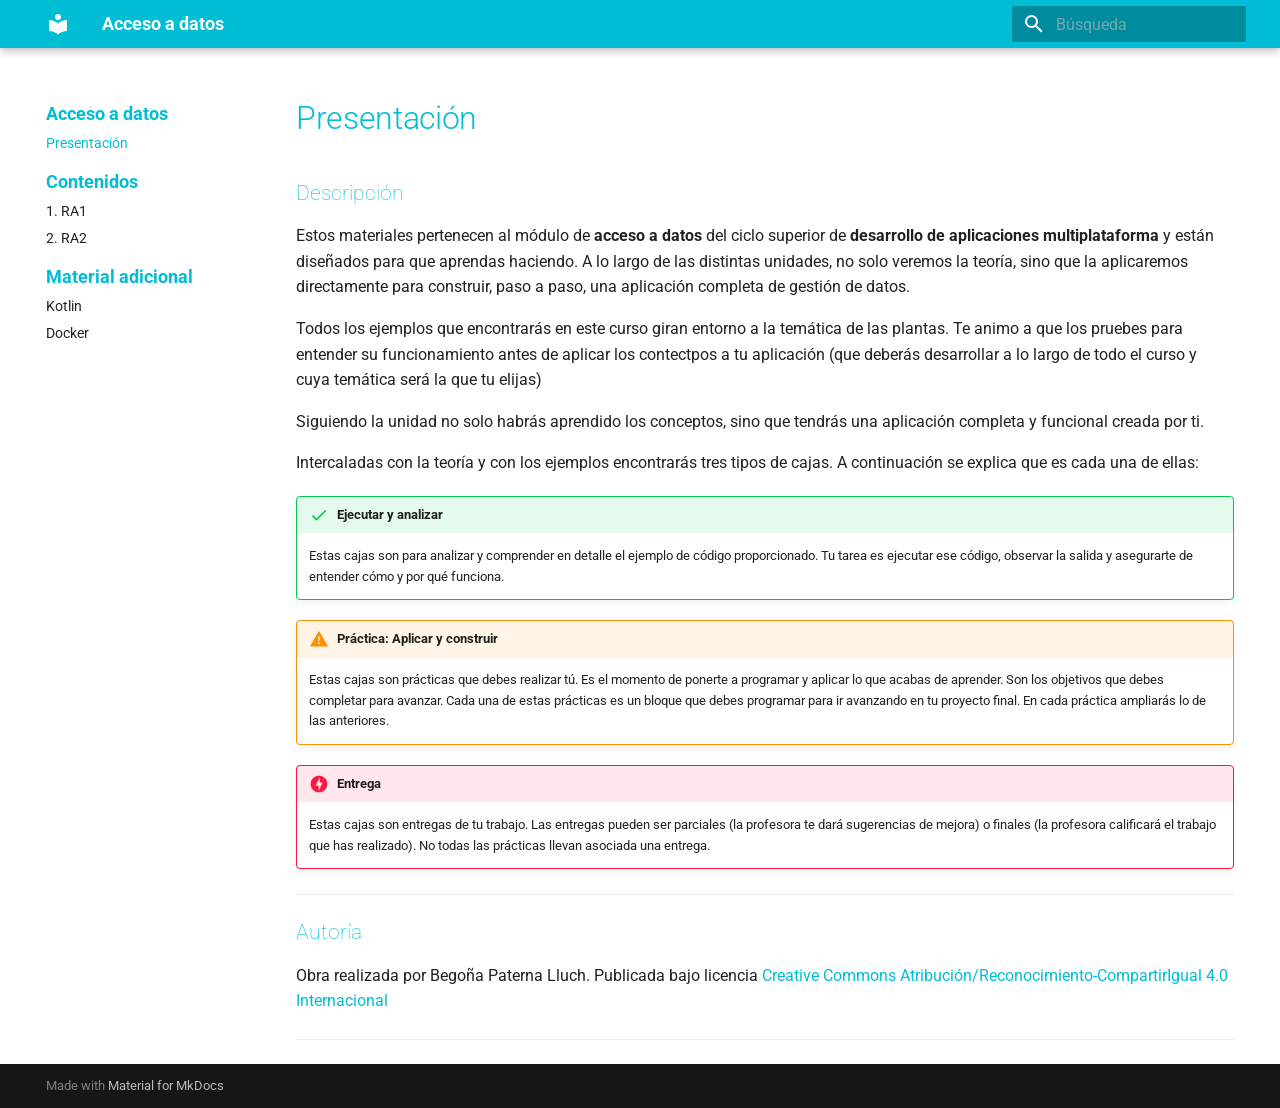
==== index.html @ 9fa77750 "Deployed fc633c0 with MkDocs version: 1.6.1" ====
<!doctype html>
<html lang="es" class="no-js">
  <head>
    
      <meta charset="utf-8">
      <meta name="viewport" content="width=device-width,initial-scale=1">
      
      
        <meta name="author" content="Begoña Paterna">
      
      
        <link rel="canonical" href="https://bpaterna.github.io/acceso_datos2/index.html">
      
      
      
        <link rel="next" href="kotlin.html">
      
      
        
      
      
      <link rel="icon" href="assets/images/favicon.png">
      <meta name="generator" content="mkdocs-1.6.1, mkdocs-material-9.7.6">
    
    
      
        <title>Acceso a datos</title>
      
    
    
      <link rel="stylesheet" href="assets/stylesheets/main.484c7ddc.min.css">
      
        
        <link rel="stylesheet" href="assets/stylesheets/palette.ab4e12ef.min.css">
      
      


    
    
      
    
    
      
        
        
        <link rel="preconnect" href="https://fonts.gstatic.com" crossorigin>
        <link rel="stylesheet" href="https://fonts.googleapis.com/css?family=Roboto:300,300i,400,400i,700,700i%7CRoboto+Mono:400,400i,700,700i&display=fallback">
        <style>:root{--md-text-font:"Roboto";--md-code-font:"Roboto Mono"}</style>
      
    
    
      <link rel="stylesheet" href="stylesheets/extra.css">
    
    <script>__md_scope=new URL(".",location),__md_hash=e=>[...e].reduce(((e,_)=>(e<<5)-e+_.charCodeAt(0)),0),__md_get=(e,_=localStorage,t=__md_scope)=>JSON.parse(_.getItem(t.pathname+"."+e)),__md_set=(e,_,t=localStorage,a=__md_scope)=>{try{t.setItem(a.pathname+"."+e,JSON.stringify(_))}catch(e){}}</script>
    
      

    
    
  </head>
  
  
    
    
    
    
    
    <body dir="ltr" data-md-color-scheme="default" data-md-color-primary="cyan" data-md-color-accent="indigo">
  
    
    <input class="md-toggle" data-md-toggle="drawer" type="checkbox" id="__drawer" autocomplete="off">
    <input class="md-toggle" data-md-toggle="search" type="checkbox" id="__search" autocomplete="off">
    <label class="md-overlay" for="__drawer"></label>
    <div data-md-component="skip">
      
        
        <a href="#presentacion" class="md-skip">
          Saltar a contenido
        </a>
      
    </div>
    <div data-md-component="announce">
      
    </div>
    
    
      

  

<header class="md-header md-header--shadow" data-md-component="header">
  <nav class="md-header__inner md-grid" aria-label="Cabecera">
    <a href="index.html" title="Acceso a datos" class="md-header__button md-logo" aria-label="Acceso a datos" data-md-component="logo">
      
  
  <svg xmlns="http://www.w3.org/2000/svg" viewBox="0 0 24 24"><path d="M12 8a3 3 0 0 0 3-3 3 3 0 0 0-3-3 3 3 0 0 0-3 3 3 3 0 0 0 3 3m0 3.54C9.64 9.35 6.5 8 3 8v11c3.5 0 6.64 1.35 9 3.54 2.36-2.19 5.5-3.54 9-3.54V8c-3.5 0-6.64 1.35-9 3.54"/></svg>

    </a>
    <label class="md-header__button md-icon" for="__drawer">
      
      <svg xmlns="http://www.w3.org/2000/svg" viewBox="0 0 24 24"><path d="M3 6h18v2H3zm0 5h18v2H3zm0 5h18v2H3z"/></svg>
    </label>
    <div class="md-header__title" data-md-component="header-title">
      <div class="md-header__ellipsis">
        <div class="md-header__topic">
          <span class="md-ellipsis">
            Acceso a datos
          </span>
        </div>
        <div class="md-header__topic" data-md-component="header-topic">
          <span class="md-ellipsis">
            
              Presentación
            
          </span>
        </div>
      </div>
    </div>
    
      
    
    
    
    
      
      
        <label class="md-header__button md-icon" for="__search">
          
          <svg xmlns="http://www.w3.org/2000/svg" viewBox="0 0 24 24"><path d="M9.5 3A6.5 6.5 0 0 1 16 9.5c0 1.61-.59 3.09-1.56 4.23l.27.27h.79l5 5-1.5 1.5-5-5v-.79l-.27-.27A6.52 6.52 0 0 1 9.5 16 6.5 6.5 0 0 1 3 9.5 6.5 6.5 0 0 1 9.5 3m0 2C7 5 5 7 5 9.5S7 14 9.5 14 14 12 14 9.5 12 5 9.5 5"/></svg>
        </label>
        <div class="md-search" data-md-component="search" role="dialog">
  <label class="md-search__overlay" for="__search"></label>
  <div class="md-search__inner" role="search">
    <form class="md-search__form" name="search">
      <input type="text" class="md-search__input" name="query" aria-label="Búsqueda" placeholder="Búsqueda" autocapitalize="off" autocorrect="off" autocomplete="off" spellcheck="false" data-md-component="search-query" required>
      <label class="md-search__icon md-icon" for="__search">
        
        <svg xmlns="http://www.w3.org/2000/svg" viewBox="0 0 24 24"><path d="M9.5 3A6.5 6.5 0 0 1 16 9.5c0 1.61-.59 3.09-1.56 4.23l.27.27h.79l5 5-1.5 1.5-5-5v-.79l-.27-.27A6.52 6.52 0 0 1 9.5 16 6.5 6.5 0 0 1 3 9.5 6.5 6.5 0 0 1 9.5 3m0 2C7 5 5 7 5 9.5S7 14 9.5 14 14 12 14 9.5 12 5 9.5 5"/></svg>
        
        <svg xmlns="http://www.w3.org/2000/svg" viewBox="0 0 24 24"><path d="M20 11v2H8l5.5 5.5-1.42 1.42L4.16 12l7.92-7.92L13.5 5.5 8 11z"/></svg>
      </label>
      <nav class="md-search__options" aria-label="Buscar">
        
        <button type="reset" class="md-search__icon md-icon" title="Limpiar" aria-label="Limpiar" tabindex="-1">
          
          <svg xmlns="http://www.w3.org/2000/svg" viewBox="0 0 24 24"><path d="M19 6.41 17.59 5 12 10.59 6.41 5 5 6.41 10.59 12 5 17.59 6.41 19 12 13.41 17.59 19 19 17.59 13.41 12z"/></svg>
        </button>
      </nav>
      
        <div class="md-search__suggest" data-md-component="search-suggest"></div>
      
    </form>
    <div class="md-search__output">
      <div class="md-search__scrollwrap" tabindex="0" data-md-scrollfix>
        <div class="md-search-result" data-md-component="search-result">
          <div class="md-search-result__meta">
            Inicializando búsqueda
          </div>
          <ol class="md-search-result__list" role="presentation"></ol>
        </div>
      </div>
    </div>
  </div>
</div>
      
    
    
  </nav>
  
</header>
    
    <div class="md-container" data-md-component="container">
      
      
        
          
        
      
      <main class="md-main" data-md-component="main">
        <div class="md-main__inner md-grid">
          
            
              
              <div class="md-sidebar md-sidebar--primary" data-md-component="sidebar" data-md-type="navigation" >
                <div class="md-sidebar__scrollwrap">
                  <div class="md-sidebar__inner">
                    



  

<nav class="md-nav md-nav--primary md-nav--integrated" aria-label="Navegación" data-md-level="0">
  <label class="md-nav__title" for="__drawer">
    <a href="index.html" title="Acceso a datos" class="md-nav__button md-logo" aria-label="Acceso a datos" data-md-component="logo">
      
  
  <svg xmlns="http://www.w3.org/2000/svg" viewBox="0 0 24 24"><path d="M12 8a3 3 0 0 0 3-3 3 3 0 0 0-3-3 3 3 0 0 0-3 3 3 3 0 0 0 3 3m0 3.54C9.64 9.35 6.5 8 3 8v11c3.5 0 6.64 1.35 9 3.54 2.36-2.19 5.5-3.54 9-3.54V8c-3.5 0-6.64 1.35-9 3.54"/></svg>

    </a>
    Acceso a datos
  </label>
  
  <ul class="md-nav__list" data-md-scrollfix>
    
      
      
  
  
    
  
  
  
    <li class="md-nav__item md-nav__item--active">
      
      <input class="md-nav__toggle md-toggle" type="checkbox" id="__toc">
      
      
        
      
      
      <a href="index.html" class="md-nav__link md-nav__link--active">
        
  
  
  <span class="md-ellipsis">
    
  
    Presentación
  

    
  </span>
  
  

      </a>
      
    </li>
  

    
      
      
  
  
  
  
    
    
    
    
      
        
        
      
    
    
    <li class="md-nav__item md-nav__item--section md-nav__item--nested">
      
        
        
        <input class="md-nav__toggle md-toggle " type="checkbox" id="__nav_2" >
        
          
          <label class="md-nav__link" for="__nav_2" id="__nav_2_label" tabindex="">
            
  
  
  <span class="md-ellipsis">
    
  
    Contenidos
  

    
  </span>
  
  

            <span class="md-nav__icon md-icon"></span>
          </label>
        
        <nav class="md-nav" data-md-level="1" aria-labelledby="__nav_2_label" aria-expanded="false">
          <label class="md-nav__title" for="__nav_2">
            <span class="md-nav__icon md-icon"></span>
            
  
    Contenidos
  

          </label>
          <ul class="md-nav__list" data-md-scrollfix>
            
              
                
  
  
  
  
    <li class="md-nav__item">
      <a href="ficheros.md" class="md-nav__link">
        
  
  
  <span class="md-ellipsis">
    
  
    1. RA1
  

    
  </span>
  
  

      </a>
    </li>
  

              
            
              
                
  
  
  
  
    <li class="md-nav__item">
      <a href="bd_rel.md" class="md-nav__link">
        
  
  
  <span class="md-ellipsis">
    
  
    2. RA2
  

    
  </span>
  
  

      </a>
    </li>
  

              
            
          </ul>
        </nav>
      
    </li>
  

    
      
      
  
  
  
  
    
    
    
    
      
        
        
      
    
    
    <li class="md-nav__item md-nav__item--section md-nav__item--nested">
      
        
        
        <input class="md-nav__toggle md-toggle " type="checkbox" id="__nav_3" >
        
          
          <label class="md-nav__link" for="__nav_3" id="__nav_3_label" tabindex="">
            
  
  
  <span class="md-ellipsis">
    
  
    Material adicional
  

    
  </span>
  
  

            <span class="md-nav__icon md-icon"></span>
          </label>
        
        <nav class="md-nav" data-md-level="1" aria-labelledby="__nav_3_label" aria-expanded="false">
          <label class="md-nav__title" for="__nav_3">
            <span class="md-nav__icon md-icon"></span>
            
  
    Material adicional
  

          </label>
          <ul class="md-nav__list" data-md-scrollfix>
            
              
                
  
  
  
  
    <li class="md-nav__item">
      <a href="kotlin.html" class="md-nav__link">
        
  
  
  <span class="md-ellipsis">
    
  
    Kotlin
  

    
  </span>
  
  

      </a>
    </li>
  

              
            
              
                
  
  
  
  
    <li class="md-nav__item">
      <a href="docker.html" class="md-nav__link">
        
  
  
  <span class="md-ellipsis">
    
  
    Docker
  

    
  </span>
  
  

      </a>
    </li>
  

              
            
          </ul>
        </nav>
      
    </li>
  

    
  </ul>
</nav>
                  </div>
                </div>
              </div>
            
            
          
          
            <div class="md-content" data-md-component="content">
              
              <article class="md-content__inner md-typeset">
                
                  



<h1 id="presentacion">Presentación<a class="headerlink" href="#presentacion" title="Permanent link">&para;</a></h1>
<p><span class="mi_h3">Descripción</span></p>
<p>Estos materiales pertenecen al módulo de <strong>acceso a datos</strong> del ciclo superior de <strong>desarrollo de aplicaciones multiplataforma</strong> y están diseñados para que aprendas haciendo. A lo largo de las distintas unidades, no solo veremos la teoría, sino que la aplicaremos directamente para construir, paso a paso, una aplicación completa de gestión de datos. </p>
<p>Todos los ejemplos que encontrarás en este curso giran entorno a la temática de las plantas. Te animo a que los pruebes para entender su funcionamiento antes de aplicar los contectpos a tu aplicación (que deberás desarrollar a lo largo de todo el curso y cuya temática será la que tu elijas)</p>
<p>Siguiendo la unidad no solo habrás aprendido los conceptos, sino que tendrás una aplicación completa y funcional creada por ti.</p>
<p>Intercaladas con la teoría y con los ejemplos encontrarás tres tipos de cajas. A continuación se explica que es cada una de ellas:</p>
<div class="admonition success">
<p class="admonition-title">Ejecutar y analizar</p>
<p>Estas cajas son para analizar y comprender en detalle el ejemplo de código proporcionado. Tu tarea es ejecutar ese código, observar la salida y asegurarte de entender cómo y por qué funciona.</p>
</div>
<div class="admonition warning">
<p class="admonition-title">Práctica: Aplicar y construir</p>
<p>Estas cajas son prácticas que debes realizar tú. Es el momento de ponerte a programar y aplicar lo que acabas de aprender. Son los objetivos que debes completar para avanzar.
Cada una de estas prácticas es un bloque que debes programar para ir avanzando en tu proyecto final. En cada práctica ampliarás lo de las anteriores. </p>
</div>
<div class="admonition danger">
<p class="admonition-title">Entrega</p>
<p>Estas cajas son entregas de tu trabajo. Las entregas pueden ser parciales (la profesora te dará sugerencias de mejora) o finales (la profesora calificará el trabajo que has realizado). No todas las prácticas llevan asociada una entrega.</p>
</div>
<hr />
<p><span class="mi_h3">Autoría</span></p>
<p>Obra realizada por Begoña Paterna Lluch. Publicada bajo licencia <a href="https://creativecommons.org/licenses/by-sa/4.0/">Creative Commons Atribución/Reconocimiento-CompartirIgual 4.0 Internacional</a></p>
<hr />












                
              </article>
            </div>
          
          
  <script>var tabs=__md_get("__tabs");if(Array.isArray(tabs))e:for(var set of document.querySelectorAll(".tabbed-set")){var labels=set.querySelector(".tabbed-labels");for(var tab of tabs)for(var label of labels.getElementsByTagName("label"))if(label.innerText.trim()===tab){var input=document.getElementById(label.htmlFor);input.checked=!0;continue e}}</script>

<script>var target=document.getElementById(location.hash.slice(1));target&&target.name&&(target.checked=target.name.startsWith("__tabbed_"))</script>
        </div>
        
          <button type="button" class="md-top md-icon" data-md-component="top" hidden>
  
  <svg xmlns="http://www.w3.org/2000/svg" viewBox="0 0 24 24"><path d="M13 20h-2V8l-5.5 5.5-1.42-1.42L12 4.16l7.92 7.92-1.42 1.42L13 8z"/></svg>
  Volver al principio
</button>
        
      </main>
      
        <footer class="md-footer">
  
  <div class="md-footer-meta md-typeset">
    <div class="md-footer-meta__inner md-grid">
      <div class="md-copyright">
  
  
    Made with
    <a href="https://squidfunk.github.io/mkdocs-material/" target="_blank" rel="noopener">
      Material for MkDocs
    </a>
  
</div>
      
    </div>
  </div>
</footer>
      
    </div>
    <div class="md-dialog" data-md-component="dialog">
      <div class="md-dialog__inner md-typeset"></div>
    </div>
    
    
    
      
      
      <script id="__config" type="application/json">{"annotate": null, "base": ".", "features": ["content.code.copy", "content.tabs.link", "navigation.instant", "navigation.top", "navigation.sections", "search.highlight", "search.suggest", "toc.integrate"], "search": "assets/javascripts/workers/search.2c215733.min.js", "tags": null, "translations": {"clipboard.copied": "Copiado al portapapeles", "clipboard.copy": "Copiar al portapapeles", "search.result.more.one": "1 m\u00e1s en esta p\u00e1gina", "search.result.more.other": "# m\u00e1s en esta p\u00e1gina", "search.result.none": "No se encontraron documentos", "search.result.one": "1 documento encontrado", "search.result.other": "# documentos encontrados", "search.result.placeholder": "Teclee para comenzar b\u00fasqueda", "search.result.term.missing": "Falta", "select.version": "Seleccionar versi\u00f3n"}, "version": null}</script>
    
    
      <script src="assets/javascripts/bundle.79ae519e.min.js"></script>
      
    
  </body>
</html>
---- assets/stylesheets/main.484c7ddc.min.css ----
@charset "UTF-8";html{-webkit-text-size-adjust:none;-moz-text-size-adjust:none;text-size-adjust:none;box-sizing:border-box}*,:after,:before{box-sizing:inherit}@media (prefers-reduced-motion){*,:after,:before{transition:none!important}}body{margin:0}a,button,input,label{-webkit-tap-highlight-color:transparent}a{color:inherit;text-decoration:none}hr{border:0;box-sizing:initial;display:block;height:.05rem;overflow:visible;padding:0}small{font-size:80%}sub,sup{line-height:1em}img{border-style:none}table{border-collapse:initial;border-spacing:0}td,th{font-weight:400;vertical-align:top}button{background:#0000;border:0;font-family:inherit;font-size:inherit;margin:0;padding:0}input{border:0;outline:none}:root{--md-primary-fg-color:#4051b5;--md-primary-fg-color--light:#5d6cc0;--md-primary-fg-color--dark:#303fa1;--md-primary-bg-color:#fff;--md-primary-bg-color--light:#ffffffb3;--md-accent-fg-color:#526cfe;--md-accent-fg-color--transparent:#526cfe1a;--md-accent-bg-color:#fff;--md-accent-bg-color--light:#ffffffb3}[data-md-color-scheme=default]{color-scheme:light}[data-md-color-scheme=default] img[src$="#gh-dark-mode-only"],[data-md-color-scheme=default] img[src$="#only-dark"]{display:none}:root,[data-md-color-scheme=default]{--md-hue:225deg;--md-default-fg-color:#000000de;--md-default-fg-color--light:#0000008a;--md-default-fg-color--lighter:#00000052;--md-default-fg-color--lightest:#00000012;--md-default-bg-color:#fff;--md-default-bg-color--light:#ffffffb3;--md-default-bg-color--lighter:#ffffff4d;--md-default-bg-color--lightest:#ffffff1f;--md-code-fg-color:#36464e;--md-code-bg-color:#f5f5f5;--md-code-bg-color--light:#f5f5f5b3;--md-code-bg-color--lighter:#f5f5f54d;--md-code-hl-color:#4287ff;--md-code-hl-color--light:#4287ff1a;--md-code-hl-number-color:#d52a2a;--md-code-hl-special-color:#db1457;--md-code-hl-function-color:#a846b9;--md-code-hl-constant-color:#6e59d9;--md-code-hl-keyword-color:#3f6ec6;--md-code-hl-string-color:#1c7d4d;--md-code-hl-name-color:var(--md-code-fg-color);--md-code-hl-operator-color:var(--md-default-fg-color--light);--md-code-hl-punctuation-color:var(--md-default-fg-color--light);--md-code-hl-comment-color:var(--md-default-fg-color--light);--md-code-hl-generic-color:var(--md-default-fg-color--light);--md-code-hl-variable-color:var(--md-default-fg-color--light);--md-typeset-color:var(--md-default-fg-color);--md-typeset-a-color:var(--md-primary-fg-color);--md-typeset-del-color:#f5503d26;--md-typeset-ins-color:#0bd57026;--md-typeset-kbd-color:#fafafa;--md-typeset-kbd-accent-color:#fff;--md-typeset-kbd-border-color:#b8b8b8;--md-typeset-mark-color:#ffff0080;--md-typeset-table-color:#0000001f;--md-typeset-table-color--light:rgba(0,0,0,.035);--md-admonition-fg-color:var(--md-default-fg-color);--md-admonition-bg-color:var(--md-default-bg-color);--md-warning-fg-color:#000000de;--md-warning-bg-color:#ff9;--md-footer-fg-color:#fff;--md-footer-fg-color--light:#ffffffb3;--md-footer-fg-color--lighter:#ffffff73;--md-footer-bg-color:#000000de;--md-footer-bg-color--dark:#00000052;--md-shadow-z1:0 0.2rem 0.5rem #0000000d,0 0 0.05rem #0000001a;--md-shadow-z2:0 0.2rem 0.5rem #0000001a,0 0 0.05rem #00000040;--md-shadow-z3:0 0.2rem 0.5rem #0003,0 0 0.05rem #00000059}.md-icon svg{fill:currentcolor;display:block;height:1.2rem;width:1.2rem}body{-webkit-font-smoothing:antialiased;-moz-osx-font-smoothing:grayscale;--md-text-font-family:var(--md-text-font,_),-apple-system,BlinkMacSystemFont,Helvetica,Arial,sans-serif;--md-code-font-family:var(--md-code-font,_),SFMono-Regular,Consolas,Menlo,monospace}aside,body,input{font-feature-settings:"kern","liga";color:var(--md-typeset-color);font-family:var(--md-text-font-family)}code,kbd,pre{font-feature-settings:"kern";font-family:var(--md-code-font-family)}:root{--md-typeset-table-sort-icon:url('data:image/svg+xml;charset=utf-8,<svg xmlns="http://www.w3.org/2000/svg" viewBox="0 0 24 24"><path d="m18 21-4-4h3V7h-3l4-4 4 4h-3v10h3M2 19v-2h10v2M2 13v-2h7v2M2 7V5h4v2z"/></svg>');--md-typeset-table-sort-icon--asc:url('data:image/svg+xml;charset=utf-8,<svg xmlns="http://www.w3.org/2000/svg" viewBox="0 0 24 24"><path d="M19 17h3l-4 4-4-4h3V3h2M2 17h10v2H2M6 5v2H2V5m0 6h7v2H2z"/></svg>');--md-typeset-table-sort-icon--desc:url('data:image/svg+xml;charset=utf-8,<svg xmlns="http://www.w3.org/2000/svg" viewBox="0 0 24 24"><path d="M19 7h3l-4-4-4 4h3v14h2M2 17h10v2H2M6 5v2H2V5m0 6h7v2H2z"/></svg>')}.md-typeset{-webkit-print-color-adjust:exact;color-adjust:exact;font-size:.8rem;line-height:1.6;overflow-wrap:break-word}@media print{.md-typeset{font-size:.68rem}}.md-typeset blockquote,.md-typeset dl,.md-typeset figure,.md-typeset ol,.md-typeset pre,.md-typeset ul{margin-bottom:1em;margin-top:1em}.md-typeset h1{color:var(--md-default-fg-color--light);font-size:2em;line-height:1.3;margin:0 0 1.25em}.md-typeset h1,.md-typeset h2{font-weight:300;letter-spacing:-.01em}.md-typeset h2{font-size:1.5625em;line-height:1.4;margin:1.6em 0 .64em}.md-typeset h3{font-size:1.25em;font-weight:400;letter-spacing:-.01em;line-height:1.5;margin:1.6em 0 .8em}.md-typeset h2+h3{margin-top:.8em}.md-typeset h4{font-weight:700;letter-spacing:-.01em;margin:1em 0}.md-typeset h5,.md-typeset h6{color:var(--md-default-fg-color--light);font-size:.8em;font-weight:700;letter-spacing:-.01em;margin:1.25em 0}.md-typeset h5{text-transform:uppercase}.md-typeset h5 code{text-transform:none}.md-typeset hr{border-bottom:.05rem solid var(--md-default-fg-color--lightest);display:flow-root;margin:1.5em 0}.md-typeset a{color:var(--md-typeset-a-color);word-break:break-word}.md-typeset a,.md-typeset a:before{transition:color 125ms}.md-typeset a:focus,.md-typeset a:hover{color:var(--md-accent-fg-color)}.md-typeset a:focus code,.md-typeset a:hover code{background-color:var(--md-accent-fg-color--transparent);color:var(--md-accent-fg-color)}.md-typeset a code{color:var(--md-typeset-a-color)}.md-typeset a.focus-visible{outline-color:var(--md-accent-fg-color);outline-offset:.2rem}.md-typeset code,.md-typeset kbd,.md-typeset pre{color:var(--md-code-fg-color);direction:ltr;font-variant-ligatures:none;transition:background-color 125ms}@media print{.md-typeset code,.md-typeset kbd,.md-typeset pre{white-space:pre-wrap}}.md-typeset code{background-color:var(--md-code-bg-color);border-radius:.1rem;-webkit-box-decoration-break:clone;box-decoration-break:clone;font-size:.85em;padding:0 .2941176471em;transition:color 125ms,background-color 125ms;word-break:break-word}.md-typeset code:not(.focus-visible){-webkit-tap-highlight-color:transparent;outline:none}.md-typeset pre{display:flow-root;line-height:1.4;position:relative}.md-typeset pre>code{-webkit-box-decoration-break:slice;box-decoration-break:slice;box-shadow:none;display:block;margin:0;outline-color:var(--md-accent-fg-color);overflow:auto;padding:.7720588235em 1.1764705882em;scrollbar-color:var(--md-default-fg-color--lighter) #0000;scrollbar-width:thin;touch-action:auto;word-break:normal}.md-typeset pre>code:hover{scrollbar-color:var(--md-accent-fg-color) #0000}.md-typeset pre>code::-webkit-scrollbar{height:.2rem;width:.2rem}.md-typeset pre>code::-webkit-scrollbar-thumb{background-color:var(--md-default-fg-color--lighter)}.md-typeset pre>code::-webkit-scrollbar-thumb:hover{background-color:var(--md-accent-fg-color)}.md-typeset kbd{background-color:var(--md-typeset-kbd-color);border-radius:.1rem;box-shadow:0 .1rem 0 .05rem var(--md-typeset-kbd-border-color),0 .1rem 0 var(--md-typeset-kbd-border-color),0 -.1rem .2rem var(--md-typeset-kbd-accent-color) inset;color:var(--md-default-fg-color);display:inline-block;font-size:.75em;padding:0 .6666666667em;vertical-align:text-top;word-break:break-word}.md-typeset mark{background-color:var(--md-typeset-mark-color);-webkit-box-decoration-break:clone;box-decoration-break:clone;color:inherit;word-break:break-word}.md-typeset abbr{cursor:help;text-decoration:none}.md-typeset [data-preview],.md-typeset abbr{border-bottom:.05rem dotted var(--md-default-fg-color--light)}.md-typeset small{opacity:.75}[dir=ltr] .md-typeset sub,[dir=ltr] .md-typeset sup{margin-left:.078125em}[dir=rtl] .md-typeset sub,[dir=rtl] .md-typeset sup{margin-right:.078125em}[dir=ltr] .md-typeset blockquote{padding-left:.6rem}[dir=rtl] .md-typeset blockquote{padding-right:.6rem}[dir=ltr] .md-typeset blockquote{border-left:.2rem solid var(--md-default-fg-color--lighter)}[dir=rtl] .md-typeset blockquote{border-right:.2rem solid var(--md-default-fg-color--lighter)}.md-typeset blockquote{color:var(--md-default-fg-color--light);margin-left:0;margin-right:0}.md-typeset ul{list-style-type:disc}.md-typeset ul[type]{list-style-type:revert-layer}[dir=ltr] .md-typeset ol,[dir=ltr] .md-typeset ul{margin-left:.625em}[dir=rtl] .md-typeset ol,[dir=rtl] .md-typeset ul{margin-right:.625em}.md-typeset ol,.md-typeset ul{padding:0}.md-typeset ol:not([hidden]),.md-typeset ul:not([hidden]){display:flow-root}.md-typeset ol ol,.md-typeset ul ol{list-style-type:lower-alpha}.md-typeset ol ol ol,.md-typeset ul ol ol{list-style-type:lower-roman}.md-typeset ol ol ol ol,.md-typeset ul ol ol ol{list-style-type:upper-alpha}.md-typeset ol ol ol ol ol,.md-typeset ul ol ol ol ol{list-style-type:upper-roman}.md-typeset ol[type],.md-typeset ul[type]{list-style-type:revert-layer}[dir=ltr] .md-typeset ol li,[dir=ltr] .md-typeset ul li{margin-left:1.25em}[dir=rtl] .md-typeset ol li,[dir=rtl] .md-typeset ul li{margin-right:1.25em}.md-typeset ol li,.md-typeset ul li{margin-bottom:.5em}.md-typeset ol li blockquote,.md-typeset ol li p,.md-typeset ul li blockquote,.md-typeset ul li p{margin:.5em 0}.md-typeset ol li:last-child,.md-typeset ul li:last-child{margin-bottom:0}[dir=ltr] .md-typeset ol li ol,[dir=ltr] .md-typeset ol li ul,[dir=ltr] .md-typeset ul li ol,[dir=ltr] .md-typeset ul li ul{margin-left:.625em}[dir=rtl] .md-typeset ol li ol,[dir=rtl] .md-typeset ol li ul,[dir=rtl] .md-typeset ul li ol,[dir=rtl] .md-typeset ul li ul{margin-right:.625em}.md-typeset ol li ol,.md-typeset ol li ul,.md-typeset ul li ol,.md-typeset ul li ul{margin-bottom:.5em;margin-top:.5em}[dir=ltr] .md-typeset dd{margin-left:1.875em}[dir=rtl] .md-typeset dd{margin-right:1.875em}.md-typeset dd{margin-bottom:1.5em;margin-top:1em}.md-typeset img,.md-typeset svg,.md-typeset video{height:auto;max-width:100%}.md-typeset img[align=left]{margin:1em 1em 1em 0}.md-typeset img[align=right]{margin:1em 0 1em 1em}.md-typeset img[align]:only-child{margin-top:0}.md-typeset figure{display:flow-root;margin:1em auto;max-width:100%;text-align:center;width:fit-content}.md-typeset figure img{display:block;margin:0 auto}.md-typeset figcaption{font-style:italic;margin:1em auto;max-width:24rem}.md-typeset iframe{max-width:100%}.md-typeset table:not([class]){background-color:var(--md-default-bg-color);border:.05rem solid var(--md-typeset-table-color);border-radius:.1rem;display:inline-block;font-size:.64rem;max-width:100%;overflow:auto;touch-action:auto}@media print{.md-typeset table:not([class]){display:table}}.md-typeset table:not([class])+*{margin-top:1.5em}.md-typeset table:not([class]) td>:first-child,.md-typeset table:not([class]) th>:first-child{margin-top:0}.md-typeset table:not([class]) td>:last-child,.md-typeset table:not([class]) th>:last-child{margin-bottom:0}.md-typeset table:not([class]) td:not([align]),.md-typeset table:not([class]) th:not([align]){text-align:left}[dir=rtl] .md-typeset table:not([class]) td:not([align]),[dir=rtl] .md-typeset table:not([class]) th:not([align]){text-align:right}.md-typeset table:not([class]) th{font-weight:700;min-width:5rem;padding:.9375em 1.25em;vertical-align:top}.md-typeset table:not([class]) td{border-top:.05rem solid var(--md-typeset-table-color);padding:.9375em 1.25em;vertical-align:top}.md-typeset table:not([class]) tbody tr{transition:background-color 125ms}.md-typeset table:not([class]) tbody tr:hover{background-color:var(--md-typeset-table-color--light);box-shadow:0 .05rem 0 var(--md-default-bg-color) inset}.md-typeset table:not([class]) a{word-break:normal}.md-typeset table th[role=columnheader]{cursor:pointer}[dir=ltr] .md-typeset table th[role=columnheader]:after{margin-left:.5em}[dir=rtl] .md-typeset table th[role=columnheader]:after{margin-right:.5em}.md-typeset table th[role=columnheader]:after{content:"";display:inline-block;height:1.2em;-webkit-mask-image:var(--md-typeset-table-sort-icon);mask-image:var(--md-typeset-table-sort-icon);-webkit-mask-repeat:no-repeat;mask-repeat:no-repeat;-webkit-mask-size:contain;mask-size:contain;transition:background-color 125ms;vertical-align:text-bottom;width:1.2em}.md-typeset table th[role=columnheader]:hover:after{background-color:var(--md-default-fg-color--lighter)}.md-typeset table th[role=columnheader][aria-sort=ascending]:after{background-color:var(--md-default-fg-color--light);-webkit-mask-image:var(--md-typeset-table-sort-icon--asc);mask-image:var(--md-typeset-table-sort-icon--asc)}.md-typeset table th[role=columnheader][aria-sort=descending]:after{background-color:var(--md-default-fg-color--light);-webkit-mask-image:var(--md-typeset-table-sort-icon--desc);mask-image:var(--md-typeset-table-sort-icon--desc)}.md-typeset__scrollwrap{margin:1em -.8rem;overflow-x:auto;touch-action:auto}.md-typeset__table{display:inline-block;margin-bottom:.5em;padding:0 .8rem}@media print{.md-typeset__table{display:block}}html .md-typeset__table table{display:table;margin:0;overflow:hidden;width:100%}@media screen and (max-width:44.984375em){.md-content__inner>pre{margin:1em -.8rem}.md-content__inner>pre code{border-radius:0}}.md-typeset .md-author{border-radius:100%;display:block;flex-shrink:0;height:1.6rem;overflow:hidden;position:relative;transition:color 125ms,transform 125ms;width:1.6rem}.md-typeset .md-author img{display:block}.md-typeset .md-author--more{background:var(--md-default-fg-color--lightest);color:var(--md-default-fg-color--lighter);font-size:.6rem;font-weight:700;line-height:1.6rem;text-align:center}.md-typeset .md-author--long{height:2.4rem;width:2.4rem}.md-typeset a.md-author{transform:scale(1)}.md-typeset a.md-author img{border-radius:100%;filter:grayscale(100%) opacity(75%);transition:filter 125ms}.md-typeset a.md-author:focus,.md-typeset a.md-author:hover{transform:scale(1.1);z-index:1}.md-typeset a.md-author:focus img,.md-typeset a.md-author:hover img{filter:grayscale(0)}.md-banner{background-color:var(--md-footer-bg-color);color:var(--md-footer-fg-color);overflow:auto}@media print{.md-banner{display:none}}.md-banner--warning{background-color:var(--md-warning-bg-color);color:var(--md-warning-fg-color)}.md-banner__inner{font-size:.7rem;margin:.6rem auto;padding:0 .8rem}[dir=ltr] .md-banner__button{float:right}[dir=rtl] .md-banner__button{float:left}.md-banner__button{color:inherit;cursor:pointer;transition:opacity .25s}.no-js .md-banner__button{display:none}.md-banner__button:hover{opacity:.7}html{font-size:125%;height:100%;overflow-x:hidden}@media screen and (min-width:100em){html{font-size:137.5%}}@media screen and (min-width:125em){html{font-size:150%}}body{background-color:var(--md-default-bg-color);display:flex;flex-direction:column;font-size:.5rem;min-height:100%;position:relative;width:100%}@media print{body{display:block}}@media screen and (max-width:59.984375em){body[data-md-scrolllock]{position:fixed}}.md-grid{margin-left:auto;margin-right:auto;max-width:61rem}.md-container{display:flex;flex-direction:column;flex-grow:1}@media print{.md-container{display:block}}.md-main{flex-grow:1}.md-main__inner{display:flex;height:100%;margin-top:1.5rem}.md-ellipsis{overflow:hidden;text-overflow:ellipsis}.md-toggle{display:none}.md-option{height:0;opacity:0;position:absolute;width:0}.md-option:checked+label:not([hidden]){display:block}.md-option.focus-visible+label{outline-color:var(--md-accent-fg-color);outline-style:auto}.md-skip{background-color:var(--md-default-fg-color);border-radius:.1rem;color:var(--md-default-bg-color);font-size:.64rem;margin:.5rem;opacity:0;outline-color:var(--md-accent-fg-color);padding:.3rem .5rem;position:fixed;transform:translateY(.4rem);z-index:-1}.md-skip:focus{opacity:1;transform:translateY(0);transition:transform .25s cubic-bezier(.4,0,.2,1),opacity 175ms 75ms;z-index:10}@page{margin:25mm}:root{--md-clipboard-icon:url('data:image/svg+xml;charset=utf-8,<svg xmlns="http://www.w3.org/2000/svg" viewBox="0 0 24 24"><path d="M19 21H8V7h11m0-2H8a2 2 0 0 0-2 2v14a2 2 0 0 0 2 2h11a2 2 0 0 0 2-2V7a2 2 0 0 0-2-2m-3-4H4a2 2 0 0 0-2 2v14h2V3h12z"/></svg>')}.md-clipboard{border-radius:.1rem;color:var(--md-default-fg-color--lightest);cursor:pointer;height:1.5em;outline-color:var(--md-accent-fg-color);outline-offset:.1rem;transition:color .25s;width:1.5em;z-index:1}@media print{.md-clipboard{display:none}}.md-clipboard:not(.focus-visible){-webkit-tap-highlight-color:transparent;outline:none}:hover>.md-clipboard{color:var(--md-default-fg-color--light)}.md-clipboard:focus,.md-clipboard:hover{color:var(--md-accent-fg-color)}.md-clipboard:after{background-color:currentcolor;content:"";display:block;height:1.125em;margin:0 auto;-webkit-mask-image:var(--md-clipboard-icon);mask-image:var(--md-clipboard-icon);-webkit-mask-position:center;mask-position:center;-webkit-mask-repeat:no-repeat;mask-repeat:no-repeat;-webkit-mask-size:contain;mask-size:contain;width:1.125em}.md-clipboard--inline{cursor:pointer}.md-clipboard--inline code{transition:color .25s,background-color .25s}.md-clipboard--inline:focus code,.md-clipboard--inline:hover code{background-color:var(--md-accent-fg-color--transparent);color:var(--md-accent-fg-color)}:root{--md-code-select-icon:url('data:image/svg+xml;charset=utf-8,<svg xmlns="http://www.w3.org/2000/svg" viewBox="0 0 24 24"><path d="M19 19h-4v2h4c1.1 0 2-.9 2-2v-4h-2m0-12h-4v2h4v4h2V5c0-1.1-.9-2-2-2M5 5h4V3H5c-1.1 0-2 .9-2 2v4h2m0 6H3v4c0 1.1.9 2 2 2h4v-2H5zm2-4h2v2H7zm4 0h2v2h-2zm4 0h2v2h-2zM7 7h2v2H7zm4 0h2v2h-2zm4 0h2v2h-2zm-8 8h2v2H7zm4 0h2v2h-2zm4 0h2v2h-2z"/></svg>');--md-code-copy-icon:url('data:image/svg+xml;charset=utf-8,<svg xmlns="http://www.w3.org/2000/svg" viewBox="0 0 24 24"><path d="M19 21H8V7h11m0-2H8a2 2 0 0 0-2 2v14a2 2 0 0 0 2 2h11a2 2 0 0 0 2-2V7a2 2 0 0 0-2-2m-3-4H4a2 2 0 0 0-2 2v14h2V3h12z"/></svg>')}.md-typeset .md-code__content{display:grid}.md-code__nav{background-color:var(--md-code-bg-color--lighter);border-radius:.1rem;display:flex;gap:.2rem;padding:.2rem;position:absolute;right:.25em;top:.25em;transition:background-color .25s;z-index:1}:hover>.md-code__nav{background-color:var(--md-code-bg-color--light)}.md-code__button{color:var(--md-default-fg-color--lightest);cursor:pointer;display:block;height:1.5em;outline-color:var(--md-accent-fg-color);outline-offset:.1rem;transition:color .25s;width:1.5em}:hover>*>.md-code__button{color:var(--md-default-fg-color--light)}.md-code__button.focus-visible,.md-code__button:hover{color:var(--md-accent-fg-color)}.md-code__button--active{color:var(--md-default-fg-color)!important}.md-code__button:after{background-color:currentcolor;content:"";display:block;height:1.125em;margin:0 auto;-webkit-mask-position:center;mask-position:center;-webkit-mask-repeat:no-repeat;mask-repeat:no-repeat;-webkit-mask-size:contain;mask-size:contain;width:1.125em}.md-code__button[data-md-type=select]:after{-webkit-mask-image:var(--md-code-select-icon);mask-image:var(--md-code-select-icon)}.md-code__button[data-md-type=copy]:after{-webkit-mask-image:var(--md-code-copy-icon);mask-image:var(--md-code-copy-icon)}@keyframes consent{0%{opacity:0;transform:translateY(100%)}to{opacity:1;transform:translateY(0)}}@keyframes overlay{0%{opacity:0}to{opacity:1}}.md-consent__overlay{animation:overlay .25s both;-webkit-backdrop-filter:blur(.1rem);backdrop-filter:blur(.1rem);background-color:#0000008a;height:100%;opacity:1;position:fixed;top:0;width:100%;z-index:5}.md-consent__inner{animation:consent .5s cubic-bezier(.1,.7,.1,1) both;background-color:var(--md-default-bg-color);border:0;border-radius:.1rem;bottom:0;box-shadow:0 0 .2rem #0000001a,0 .2rem .4rem #0003;max-height:100%;overflow:auto;padding:0;position:fixed;width:100%;z-index:5}.md-consent__form{padding:.8rem}.md-consent__settings{display:none;margin:1em 0}input:checked+.md-consent__settings{display:block}.md-consent__controls{margin-bottom:.8rem}.md-typeset .md-consent__controls .md-button{display:inline}@media screen and (max-width:44.984375em){.md-typeset .md-consent__controls .md-button{display:block;margin-top:.4rem;text-align:center;width:100%}}.md-consent label{cursor:pointer}.md-content{flex-grow:1;min-width:0}.md-content__inner{margin:0 .8rem 1.2rem;padding-top:.6rem}@media screen and (min-width:76.25em){[dir=ltr] .md-sidebar--primary:not([hidden])~.md-content>.md-content__inner{margin-left:1.2rem}[dir=ltr] .md-sidebar--secondary:not([hidden])~.md-content>.md-content__inner,[dir=rtl] .md-sidebar--primary:not([hidden])~.md-content>.md-content__inner{margin-right:1.2rem}[dir=rtl] .md-sidebar--secondary:not([hidden])~.md-content>.md-content__inner{margin-left:1.2rem}}.md-content__inner:before{content:"";display:block;height:.4rem}.md-content__inner>:last-child{margin-bottom:0}[dir=ltr] .md-content__button{float:right}[dir=rtl] .md-content__button{float:left}[dir=ltr] .md-content__button{margin-left:.4rem}[dir=rtl] .md-content__button{margin-right:.4rem}.md-content__button{margin:.4rem 0;padding:0}@media print{.md-content__button{display:none}}.md-typeset .md-content__button{color:var(--md-default-fg-color--lighter)}.md-content__button svg{display:inline;vertical-align:top}[dir=rtl] .md-content__button svg{transform:scaleX(-1)}[dir=ltr] .md-dialog{right:.8rem}[dir=rtl] .md-dialog{left:.8rem}.md-dialog{background-color:var(--md-default-fg-color);border-radius:.1rem;bottom:.8rem;box-shadow:var(--md-shadow-z3);min-width:11.1rem;opacity:0;padding:.4rem .6rem;pointer-events:none;position:fixed;transform:translateY(100%);transition:transform 0ms .4s,opacity .4s;z-index:4}@media print{.md-dialog{display:none}}.md-dialog--active{opacity:1;pointer-events:auto;transform:translateY(0);transition:transform .4s cubic-bezier(.075,.85,.175,1),opacity .4s}.md-dialog__inner{color:var(--md-default-bg-color);font-size:.7rem}.md-feedback{margin:2em 0 1em;text-align:center}.md-feedback fieldset{border:none;margin:0;padding:0}.md-feedback__title{font-weight:700;margin:1em auto}.md-feedback__inner{position:relative}.md-feedback__list{display:flex;flex-wrap:wrap;place-content:baseline center;position:relative}.md-feedback__list:hover .md-icon:not(:disabled){color:var(--md-default-fg-color--lighter)}:disabled .md-feedback__list{min-height:1.8rem}.md-feedback__icon{color:var(--md-default-fg-color--light);cursor:pointer;flex-shrink:0;margin:0 .1rem;transition:color 125ms}.md-feedback__icon:not(:disabled).md-icon:hover{color:var(--md-accent-fg-color)}.md-feedback__icon:disabled{color:var(--md-default-fg-color--lightest);pointer-events:none}.md-feedback__note{opacity:0;position:relative;transform:translateY(.4rem);transition:transform .4s cubic-bezier(.1,.7,.1,1),opacity .15s}.md-feedback__note>*{margin:0 auto;max-width:16rem}:disabled .md-feedback__note{opacity:1;transform:translateY(0)}@media print{.md-feedback{display:none}}.md-footer{background-color:var(--md-footer-bg-color);color:var(--md-footer-fg-color)}@media print{.md-footer{display:none}}.md-footer__inner{justify-content:space-between;overflow:auto;padding:.2rem}.md-footer__inner:not([hidden]){display:flex}.md-footer__link{align-items:end;display:flex;flex-grow:0.01;margin-bottom:.4rem;margin-top:1rem;max-width:100%;outline-color:var(--md-accent-fg-color);overflow:hidden;transition:opacity .25s}.md-footer__link:focus,.md-footer__link:hover{opacity:.7}[dir=rtl] .md-footer__link svg{transform:scaleX(-1)}@media screen and (max-width:44.984375em){.md-footer__link--prev{flex-shrink:0}.md-footer__link--prev .md-footer__title{display:none}}[dir=ltr] .md-footer__link--next{margin-left:auto}[dir=rtl] .md-footer__link--next{margin-right:auto}.md-footer__link--next{text-align:right}[dir=rtl] .md-footer__link--next{text-align:left}.md-footer__title{flex-grow:1;font-size:.9rem;margin-bottom:.7rem;max-width:calc(100% - 2.4rem);padding:0 1rem;white-space:nowrap}.md-footer__button{margin:.2rem;padding:.4rem}.md-footer__direction{font-size:.64rem;opacity:.7}.md-footer-meta{background-color:var(--md-footer-bg-color--dark)}.md-footer-meta__inner{display:flex;flex-wrap:wrap;justify-content:space-between;padding:.2rem}html .md-footer-meta.md-typeset a{color:var(--md-footer-fg-color--light)}html .md-footer-meta.md-typeset a:focus,html .md-footer-meta.md-typeset a:hover{color:var(--md-footer-fg-color)}.md-copyright{color:var(--md-footer-fg-color--lighter);font-size:.64rem;margin:auto .6rem;padding:.4rem 0;width:100%}@media screen and (min-width:45em){.md-copyright{width:auto}}.md-copyright__highlight{color:var(--md-footer-fg-color--light)}.md-social{display:inline-flex;gap:.2rem;margin:0 .4rem;padding:.2rem 0 .6rem}@media screen and (min-width:45em){.md-social{padding:.6rem 0}}.md-social__link{display:inline-block;height:1.6rem;text-align:center;width:1.6rem}.md-social__link:before{line-height:1.9}.md-social__link svg{fill:currentcolor;max-height:.8rem;vertical-align:-25%}.md-typeset .md-button{border:.1rem solid;border-radius:.1rem;color:var(--md-primary-fg-color);cursor:pointer;display:inline-block;font-weight:700;padding:.625em 2em;transition:color 125ms,background-color 125ms,border-color 125ms}.md-typeset .md-button--primary{background-color:var(--md-primary-fg-color);border-color:var(--md-primary-fg-color);color:var(--md-primary-bg-color)}.md-typeset .md-button:focus,.md-typeset .md-button:hover{background-color:var(--md-accent-fg-color);border-color:var(--md-accent-fg-color);color:var(--md-accent-bg-color)}[dir=ltr] .md-typeset .md-input{border-top-left-radius:.1rem}[dir=ltr] .md-typeset .md-input,[dir=rtl] .md-typeset .md-input{border-top-right-radius:.1rem}[dir=rtl] .md-typeset .md-input{border-top-left-radius:.1rem}.md-typeset .md-input{border-bottom:.1rem solid var(--md-default-fg-color--lighter);box-shadow:var(--md-shadow-z1);font-size:.8rem;height:1.8rem;padding:0 .6rem;transition:border .25s,box-shadow .25s}.md-typeset .md-input:focus,.md-typeset .md-input:hover{border-bottom-color:var(--md-accent-fg-color);box-shadow:var(--md-shadow-z2)}.md-typeset .md-input--stretch{width:100%}.md-header{background-color:var(--md-primary-fg-color);box-shadow:0 0 .2rem #0000,0 .2rem .4rem #0000;color:var(--md-primary-bg-color);display:block;left:0;position:sticky;right:0;top:0;z-index:4}@media print{.md-header{display:none}}.md-header[hidden]{transform:translateY(-100%);transition:transform .25s cubic-bezier(.8,0,.6,1),box-shadow .25s}.md-header--shadow{box-shadow:0 0 .2rem #0000001a,0 .2rem .4rem #0003;transition:transform .25s cubic-bezier(.1,.7,.1,1),box-shadow .25s}.md-header__inner{align-items:center;display:flex;padding:0 .2rem}.md-header__button{color:currentcolor;cursor:pointer;margin:.2rem;outline-color:var(--md-accent-fg-color);padding:.4rem;position:relative;transition:opacity .25s;vertical-align:middle;z-index:1}.md-header__button:hover{opacity:.7}.md-header__button:not([hidden]){display:inline-block}.md-header__button:not(.focus-visible){-webkit-tap-highlight-color:transparent;outline:none}.md-header__button.md-logo{margin:.2rem;padding:.4rem}@media screen and (max-width:76.234375em){.md-header__button.md-logo{display:none}}.md-header__button.md-logo img,.md-header__button.md-logo svg{fill:currentcolor;display:block;height:1.2rem;width:auto}@media screen and (min-width:60em){.md-header__button[for=__search]{display:none}}.no-js .md-header__button[for=__search]{display:none}[dir=rtl] .md-header__button[for=__search] svg{transform:scaleX(-1)}@media screen and (min-width:76.25em){.md-header__button[for=__drawer]{display:none}}.md-header__topic{display:flex;max-width:100%;position:absolute;transition:transform .4s cubic-bezier(.1,.7,.1,1),opacity .15s;white-space:nowrap}.md-header__topic+.md-header__topic{opacity:0;pointer-events:none;transform:translateX(1.25rem);transition:transform .4s cubic-bezier(1,.7,.1,.1),opacity .15s;z-index:-1}[dir=rtl] .md-header__topic+.md-header__topic{transform:translateX(-1.25rem)}.md-header__topic:first-child{font-weight:700}[dir=ltr] .md-header__title{margin-left:1rem;margin-right:.4rem}[dir=rtl] .md-header__title{margin-left:.4rem;margin-right:1rem}.md-header__title{flex-grow:1;font-size:.9rem;height:2.4rem;line-height:2.4rem}.md-header__title--active .md-header__topic{opacity:0;pointer-events:none;transform:translateX(-1.25rem);transition:transform .4s cubic-bezier(1,.7,.1,.1),opacity .15s;z-index:-1}[dir=rtl] .md-header__title--active .md-header__topic{transform:translateX(1.25rem)}.md-header__title--active .md-header__topic+.md-header__topic{opacity:1;pointer-events:auto;transform:translateX(0);transition:transform .4s cubic-bezier(.1,.7,.1,1),opacity .15s;z-index:0}.md-header__title>.md-header__ellipsis{height:100%;position:relative;width:100%}.md-header__option{display:flex;flex-shrink:0;max-width:100%;transition:max-width 0ms .25s,opacity .25s .25s;white-space:nowrap}[data-md-toggle=search]:checked~.md-header .md-header__option{max-width:0;opacity:0;transition:max-width 0ms,opacity 0ms}.md-header__option>input{bottom:0}.md-header__source{display:none}@media screen and (min-width:60em){[dir=ltr] .md-header__source{margin-left:1rem}[dir=rtl] .md-header__source{margin-right:1rem}.md-header__source{display:block;max-width:11.7rem;width:11.7rem}}@media screen and (min-width:76.25em){[dir=ltr] .md-header__source{margin-left:1.4rem}[dir=rtl] .md-header__source{margin-right:1.4rem}}.md-meta{color:var(--md-default-fg-color--light);font-size:.7rem;line-height:1.3}.md-meta__list{display:inline-flex;flex-wrap:wrap;list-style:none;margin:0;padding:0}.md-meta__item:not(:last-child):after{content:"·";margin-left:.2rem;margin-right:.2rem}.md-meta__link{color:var(--md-typeset-a-color)}.md-meta__link:focus,.md-meta__link:hover{color:var(--md-accent-fg-color)}.md-draft{background-color:#ff1744;border-radius:.125em;color:#fff;display:inline-block;font-weight:700;padding-left:.5714285714em;padding-right:.5714285714em}:root{--md-nav-icon--prev:url('data:image/svg+xml;charset=utf-8,<svg xmlns="http://www.w3.org/2000/svg" viewBox="0 0 24 24"><path d="M20 11v2H8l5.5 5.5-1.42 1.42L4.16 12l7.92-7.92L13.5 5.5 8 11z"/></svg>');--md-nav-icon--next:url('data:image/svg+xml;charset=utf-8,<svg xmlns="http://www.w3.org/2000/svg" viewBox="0 0 24 24"><path d="M8.59 16.58 13.17 12 8.59 7.41 10 6l6 6-6 6z"/></svg>');--md-toc-icon:url('data:image/svg+xml;charset=utf-8,<svg xmlns="http://www.w3.org/2000/svg" viewBox="0 0 24 24"><path d="M3 9h14V7H3zm0 4h14v-2H3zm0 4h14v-2H3zm16 0h2v-2h-2zm0-10v2h2V7zm0 6h2v-2h-2z"/></svg>')}.md-nav{font-size:.7rem;line-height:1.3}.md-nav__title{color:var(--md-default-fg-color--light);display:block;font-weight:700;overflow:hidden;padding:0 .6rem;text-overflow:ellipsis}.md-nav__title .md-nav__button{display:none}.md-nav__title .md-nav__button img{height:100%;width:auto}.md-nav__title .md-nav__button.md-logo img,.md-nav__title .md-nav__button.md-logo svg{fill:currentcolor;display:block;height:2.4rem;max-width:100%;object-fit:contain;width:auto}.md-nav__list{list-style:none;margin:0;padding:0}.md-nav__link{align-items:flex-start;display:flex;gap:.4rem;margin-top:.625em;scroll-snap-align:start;transition:color 125ms}.md-nav__link--passed,.md-nav__link--passed code{color:var(--md-default-fg-color--light)}.md-nav__item .md-nav__link--active,.md-nav__item .md-nav__link--active code{color:var(--md-typeset-a-color)}.md-nav__link .md-ellipsis{position:relative}.md-nav__link .md-ellipsis code{word-break:normal}[dir=ltr] .md-nav__link .md-icon:last-child{margin-left:auto}[dir=rtl] .md-nav__link .md-icon:last-child{margin-right:auto}.md-nav__link .md-typeset{font-size:.7rem;line-height:1.3}.md-nav__link svg{fill:currentcolor;flex-shrink:0;height:1.3em;position:relative}.md-nav__link[for]:focus,.md-nav__link[for]:hover,.md-nav__link[href]:focus,.md-nav__link[href]:hover{color:var(--md-accent-fg-color);cursor:pointer}.md-nav__link[for]:focus code,.md-nav__link[for]:hover code,.md-nav__link[href]:focus code,.md-nav__link[href]:hover code{background-color:var(--md-accent-fg-color--transparent);color:var(--md-accent-fg-color)}.md-nav__link.focus-visible{outline-color:var(--md-accent-fg-color);outline-offset:.2rem}.md-nav--primary .md-nav__link[for=__toc]{display:none}.md-nav--primary .md-nav__link[for=__toc] .md-icon:after{background-color:currentcolor;display:block;height:100%;-webkit-mask-image:var(--md-toc-icon);mask-image:var(--md-toc-icon);width:100%}.md-nav--primary .md-nav__link[for=__toc]~.md-nav{display:none}.md-nav__container>.md-nav__link{margin-top:0}.md-nav__container>.md-nav__link:first-child{flex-grow:1;min-width:0}.md-nav__icon{flex-shrink:0}.md-nav__source{display:none}@media screen and (max-width:76.234375em){.md-nav--primary,.md-nav--primary .md-nav{background-color:var(--md-default-bg-color);display:flex;flex-direction:column;height:100%;left:0;position:absolute;right:0;top:0;z-index:1}.md-nav--primary .md-nav__item,.md-nav--primary .md-nav__title{font-size:.8rem;line-height:1.5}.md-nav--primary .md-nav__title{background-color:var(--md-default-fg-color--lightest);color:var(--md-default-fg-color--light);cursor:pointer;height:5.6rem;line-height:2.4rem;padding:3rem .8rem .2rem;position:relative;white-space:nowrap}[dir=ltr] .md-nav--primary .md-nav__title .md-nav__icon{left:.4rem}[dir=rtl] .md-nav--primary .md-nav__title .md-nav__icon{right:.4rem}.md-nav--primary .md-nav__title .md-nav__icon{display:block;height:1.2rem;margin:.2rem;position:absolute;top:.4rem;width:1.2rem}.md-nav--primary .md-nav__title .md-nav__icon:after{background-color:currentcolor;content:"";display:block;height:100%;-webkit-mask-image:var(--md-nav-icon--prev);mask-image:var(--md-nav-icon--prev);-webkit-mask-position:center;mask-position:center;-webkit-mask-repeat:no-repeat;mask-repeat:no-repeat;-webkit-mask-size:contain;mask-size:contain;width:100%}.md-nav--primary .md-nav__title~.md-nav__list{background-color:var(--md-default-bg-color);box-shadow:0 .05rem 0 var(--md-default-fg-color--lightest) inset;overflow-y:auto;scroll-snap-type:y mandatory;touch-action:pan-y}.md-nav--primary .md-nav__title~.md-nav__list>:first-child{border-top:0}.md-nav--primary .md-nav__title[for=__drawer]{background-color:var(--md-primary-fg-color);color:var(--md-primary-bg-color);font-weight:700}.md-nav--primary .md-nav__title .md-logo{display:block;left:.2rem;margin:.2rem;padding:.4rem;position:absolute;right:.2rem;top:.2rem}.md-nav--primary .md-nav__list{flex:1}.md-nav--primary .md-nav__item{border-top:.05rem solid var(--md-default-fg-color--lightest)}.md-nav--primary .md-nav__item--active>.md-nav__link{color:var(--md-typeset-a-color)}.md-nav--primary .md-nav__item--active>.md-nav__link:focus,.md-nav--primary .md-nav__item--active>.md-nav__link:hover{color:var(--md-accent-fg-color)}.md-nav--primary .md-nav__link{margin-top:0;padding:.6rem .8rem}.md-nav--primary .md-nav__link svg{margin-top:.1em}.md-nav--primary .md-nav__link>.md-nav__link{padding:0}[dir=ltr] .md-nav--primary .md-nav__link .md-nav__icon{margin-right:-.2rem}[dir=rtl] .md-nav--primary .md-nav__link .md-nav__icon{margin-left:-.2rem}.md-nav--primary .md-nav__link .md-nav__icon{font-size:1.2rem;height:1.2rem;width:1.2rem}.md-nav--primary .md-nav__link .md-nav__icon:after{background-color:currentcolor;content:"";display:block;height:100%;-webkit-mask-image:var(--md-nav-icon--next);mask-image:var(--md-nav-icon--next);-webkit-mask-position:center;mask-position:center;-webkit-mask-repeat:no-repeat;mask-repeat:no-repeat;-webkit-mask-size:contain;mask-size:contain;width:100%}[dir=rtl] .md-nav--primary .md-nav__icon:after{transform:scale(-1)}.md-nav--primary .md-nav--secondary .md-nav{background-color:initial;position:static}[dir=ltr] .md-nav--primary .md-nav--secondary .md-nav .md-nav__link{padding-left:1.4rem}[dir=rtl] .md-nav--primary .md-nav--secondary .md-nav .md-nav__link{padding-right:1.4rem}[dir=ltr] .md-nav--primary .md-nav--secondary .md-nav .md-nav .md-nav__link{padding-left:2rem}[dir=rtl] .md-nav--primary .md-nav--secondary .md-nav .md-nav .md-nav__link{padding-right:2rem}[dir=ltr] .md-nav--primary .md-nav--secondary .md-nav .md-nav .md-nav .md-nav__link{padding-left:2.6rem}[dir=rtl] .md-nav--primary .md-nav--secondary .md-nav .md-nav .md-nav .md-nav__link{padding-right:2.6rem}[dir=ltr] .md-nav--primary .md-nav--secondary .md-nav .md-nav .md-nav .md-nav .md-nav__link{padding-left:3.2rem}[dir=rtl] .md-nav--primary .md-nav--secondary .md-nav .md-nav .md-nav .md-nav .md-nav__link{padding-right:3.2rem}.md-nav--secondary{background-color:initial}.md-nav__toggle~.md-nav{display:flex;opacity:0;transform:translateX(100%);transition:transform .25s cubic-bezier(.8,0,.6,1),opacity 125ms 50ms}[dir=rtl] .md-nav__toggle~.md-nav{transform:translateX(-100%)}.md-nav__toggle:checked~.md-nav{opacity:1;transform:translateX(0);transition:transform .25s cubic-bezier(.4,0,.2,1),opacity 125ms 125ms}.md-nav__toggle:checked~.md-nav>.md-nav__list{backface-visibility:hidden}}@media screen and (max-width:59.984375em){.md-nav--primary .md-nav__link[for=__toc]{display:flex}.md-nav--primary .md-nav__link[for=__toc] .md-icon:after{content:""}.md-nav--primary .md-nav__link[for=__toc]+.md-nav__link{display:none}.md-nav--primary .md-nav__link[for=__toc]~.md-nav{display:flex}.md-nav__source{background-color:var(--md-primary-fg-color--dark);color:var(--md-primary-bg-color);display:block;padding:0 .2rem}}@media screen and (min-width:60em) and (max-width:76.234375em){.md-nav--integrated .md-nav__link[for=__toc]{display:flex}.md-nav--integrated .md-nav__link[for=__toc] .md-icon:after{content:""}.md-nav--integrated .md-nav__link[for=__toc]+.md-nav__link{display:none}.md-nav--integrated .md-nav__link[for=__toc]~.md-nav{display:flex}}@media screen and (min-width:60em){.md-nav{margin-bottom:-.4rem}.md-nav--secondary .md-nav__title{background:var(--md-default-bg-color);box-shadow:0 0 .4rem .4rem var(--md-default-bg-color);position:sticky;top:0;z-index:1}.md-nav--secondary .md-nav__title[for=__toc]{scroll-snap-align:start}.md-nav--secondary .md-nav__title .md-nav__icon{display:none}[dir=ltr] .md-nav--secondary .md-nav__list{padding-left:.6rem}[dir=rtl] .md-nav--secondary .md-nav__list{padding-right:.6rem}.md-nav--secondary .md-nav__list{padding-bottom:.4rem}[dir=ltr] .md-nav--secondary .md-nav__item>.md-nav__link{margin-right:.4rem}[dir=rtl] .md-nav--secondary .md-nav__item>.md-nav__link{margin-left:.4rem}}@media screen and (min-width:76.25em){.md-nav{margin-bottom:-.4rem;transition:max-height .25s cubic-bezier(.86,0,.07,1)}.md-nav--primary .md-nav__title{background:var(--md-default-bg-color);box-shadow:0 0 .4rem .4rem var(--md-default-bg-color);position:sticky;top:0;z-index:1}.md-nav--primary .md-nav__title[for=__drawer]{scroll-snap-align:start}.md-nav--primary .md-nav__title .md-nav__icon{display:none}[dir=ltr] .md-nav--primary .md-nav__list{padding-left:.6rem}[dir=rtl] .md-nav--primary .md-nav__list{padding-right:.6rem}.md-nav--primary .md-nav__list{padding-bottom:.4rem}[dir=ltr] .md-nav--primary .md-nav__item>.md-nav__link{margin-right:.4rem}[dir=rtl] .md-nav--primary .md-nav__item>.md-nav__link{margin-left:.4rem}.md-nav__toggle~.md-nav{display:grid;grid-template-rows:minmax(.4rem,0fr);opacity:0;transition:grid-template-rows .25s cubic-bezier(.86,0,.07,1),opacity .25s,visibility 0ms .25s;visibility:collapse}.md-nav__toggle~.md-nav>.md-nav__list{overflow:hidden}.md-nav__toggle.md-toggle--indeterminate~.md-nav,.md-nav__toggle:checked~.md-nav{grid-template-rows:minmax(.4rem,1fr);opacity:1;transition:grid-template-rows .25s cubic-bezier(.86,0,.07,1),opacity .15s .1s,visibility 0ms;visibility:visible}.md-nav__toggle.md-toggle--indeterminate~.md-nav{transition:none}.md-nav__item--nested>.md-nav>.md-nav__title{display:none}.md-nav__item--section{display:block;margin:1.25em 0}.md-nav__item--section:last-child{margin-bottom:0}.md-nav__item--section>.md-nav__link{font-weight:700}.md-nav__item--section>.md-nav__link[for]{color:var(--md-default-fg-color--light)}.md-nav__item--section>.md-nav__link:not(.md-nav__container){pointer-events:none}.md-nav__item--section>.md-nav__link .md-icon,.md-nav__item--section>.md-nav__link>[for]{display:none}[dir=ltr] .md-nav__item--section>.md-nav{margin-left:-.6rem}[dir=rtl] .md-nav__item--section>.md-nav{margin-right:-.6rem}.md-nav__item--section>.md-nav{display:block;opacity:1;visibility:visible}.md-nav__item--section>.md-nav>.md-nav__list>.md-nav__item{padding:0}.md-nav__icon{border-radius:100%;height:.9rem;transition:background-color .25s;width:.9rem}.md-nav__icon:hover{background-color:var(--md-accent-fg-color--transparent)}.md-nav__icon:after{background-color:currentcolor;border-radius:100%;content:"";display:inline-block;height:100%;-webkit-mask-image:var(--md-nav-icon--next);mask-image:var(--md-nav-icon--next);-webkit-mask-position:center;mask-position:center;-webkit-mask-repeat:no-repeat;mask-repeat:no-repeat;-webkit-mask-size:contain;mask-size:contain;transition:transform .25s;vertical-align:-.1rem;width:100%}[dir=rtl] .md-nav__icon:after{transform:rotate(180deg)}.md-nav__item--nested .md-nav__toggle:checked~.md-nav__link .md-nav__icon:after,.md-nav__item--nested .md-toggle--indeterminate~.md-nav__link .md-nav__icon:after{transform:rotate(90deg)}.md-nav--lifted>.md-nav__list>.md-nav__item,.md-nav--lifted>.md-nav__title{display:none}.md-nav--lifted>.md-nav__list>.md-nav__item--active{display:block}.md-nav--lifted>.md-nav__list>.md-nav__item--active>.md-nav__link{background:var(--md-default-bg-color);box-shadow:0 0 .4rem .4rem var(--md-default-bg-color);margin-top:0;position:sticky;top:0;z-index:1}.md-nav--lifted>.md-nav__list>.md-nav__item--active>.md-nav__link:not(.md-nav__container){pointer-events:none}.md-nav--lifted>.md-nav__list>.md-nav__item--active.md-nav__item--section{margin:0}[dir=ltr] .md-nav--lifted>.md-nav__list>.md-nav__item>.md-nav:not(.md-nav--secondary){margin-left:-.6rem}[dir=rtl] .md-nav--lifted>.md-nav__list>.md-nav__item>.md-nav:not(.md-nav--secondary){margin-right:-.6rem}.md-nav--lifted>.md-nav__list>.md-nav__item>[for]{color:var(--md-default-fg-color--light)}.md-nav--lifted .md-nav[data-md-level="1"]{grid-template-rows:minmax(.4rem,1fr);opacity:1;visibility:visible}[dir=ltr] .md-nav--integrated>.md-nav__list>.md-nav__item--active .md-nav--secondary{border-left:.05rem solid var(--md-primary-fg-color)}[dir=rtl] .md-nav--integrated>.md-nav__list>.md-nav__item--active .md-nav--secondary{border-right:.05rem solid var(--md-primary-fg-color)}.md-nav--integrated>.md-nav__list>.md-nav__item--active .md-nav--secondary{display:block;margin-bottom:1.25em;opacity:1;visibility:visible}.md-nav--integrated>.md-nav__list>.md-nav__item--active .md-nav--secondary>.md-nav__list{overflow:visible;padding-bottom:0}.md-nav--integrated>.md-nav__list>.md-nav__item--active .md-nav--secondary>.md-nav__title{display:none}}.md-pagination{font-size:.8rem;font-weight:700;gap:.4rem}.md-pagination,.md-pagination>*{align-items:center;display:flex;justify-content:center}.md-pagination>*{border-radius:.2rem;height:1.8rem;min-width:1.8rem;text-align:center}.md-pagination__current{background-color:var(--md-default-fg-color--lightest);color:var(--md-default-fg-color--light)}.md-pagination__link{transition:color 125ms,background-color 125ms}.md-pagination__link:focus,.md-pagination__link:hover{background-color:var(--md-accent-fg-color--transparent);color:var(--md-accent-fg-color)}.md-pagination__link:focus svg,.md-pagination__link:hover svg{color:var(--md-accent-fg-color)}.md-pagination__link.focus-visible{outline-color:var(--md-accent-fg-color);outline-offset:.2rem}.md-pagination__link svg{fill:currentcolor;color:var(--md-default-fg-color--lighter);display:block;max-height:100%;width:1.2rem}:root{--md-path-icon:url('data:image/svg+xml;charset=utf-8,<svg xmlns="http://www.w3.org/2000/svg" viewBox="0 0 24 24"><path d="M8.59 16.58 13.17 12 8.59 7.41 10 6l6 6-6 6z"/></svg>')}.md-path{font-size:.7rem;margin:0 .8rem;overflow:auto;padding-top:1.2rem}.md-path:not([hidden]){display:block}@media screen and (min-width:76.25em){.md-path{margin:0 1.2rem}}.md-path__list{align-items:center;display:flex;gap:.2rem;list-style:none;margin:0;padding:0}.md-path__item:not(:first-child){display:inline-flex;gap:.2rem;white-space:nowrap}.md-path__item:not(:first-child):before{background-color:var(--md-default-fg-color--lighter);content:"";display:inline;height:.8rem;-webkit-mask-image:var(--md-path-icon);mask-image:var(--md-path-icon);width:.8rem}.md-path__link{align-items:center;color:var(--md-default-fg-color--light);display:flex}.md-path__link:focus,.md-path__link:hover{color:var(--md-accent-fg-color)}:root{--md-post-pin-icon:url('data:image/svg+xml;charset=utf-8,<svg xmlns="http://www.w3.org/2000/svg" viewBox="0 0 24 24"><path d="M16 12V4h1V2H7v2h1v8l-2 2v2h5.2v6h1.6v-6H18v-2z"/></svg>')}.md-post__back{border-bottom:.05rem solid var(--md-default-fg-color--lightest);margin-bottom:1.2rem;padding-bottom:1.2rem}@media screen and (max-width:76.234375em){.md-post__back{display:none}}[dir=rtl] .md-post__back svg{transform:scaleX(-1)}.md-post__authors{display:flex;flex-direction:column;gap:.6rem;margin:0 .6rem 1.2rem}.md-post .md-post__meta a{transition:color 125ms}.md-post .md-post__meta a:focus,.md-post .md-post__meta a:hover{color:var(--md-accent-fg-color)}.md-post__title{color:var(--md-default-fg-color--light);font-weight:700}.md-post--excerpt{margin-bottom:3.2rem}.md-post--excerpt .md-post__header{align-items:center;display:flex;gap:.6rem;min-height:1.6rem}.md-post--excerpt .md-post__authors{align-items:center;display:inline-flex;flex-direction:row;gap:.2rem;margin:0;min-height:2.4rem}[dir=ltr] .md-post--excerpt .md-post__meta .md-meta__list{margin-right:.4rem}[dir=rtl] .md-post--excerpt .md-post__meta .md-meta__list{margin-left:.4rem}.md-post--excerpt .md-post__content>:first-child{--md-scroll-margin:6rem;margin-top:0}.md-post>.md-nav--secondary{margin:1em 0}.md-pin{background:var(--md-default-fg-color--lightest);border-radius:1rem;margin-top:-.05rem;padding:.2rem}.md-pin:after{background-color:currentcolor;content:"";display:block;height:.6rem;margin:0 auto;-webkit-mask-image:var(--md-post-pin-icon);mask-image:var(--md-post-pin-icon);-webkit-mask-position:center;mask-position:center;-webkit-mask-repeat:no-repeat;mask-repeat:no-repeat;-webkit-mask-size:contain;mask-size:contain;width:.6rem}.md-profile{align-items:center;display:flex;font-size:.7rem;gap:.6rem;line-height:1.4;width:100%}.md-profile__description{flex-grow:1}.md-content--post{display:flex}@media screen and (max-width:76.234375em){.md-content--post{flex-flow:column-reverse}}.md-content--post>.md-content__inner{flex-grow:1;min-width:0}@media screen and (min-width:76.25em){[dir=ltr] .md-content--post>.md-content__inner{margin-left:1.2rem}[dir=rtl] .md-content--post>.md-content__inner{margin-right:1.2rem}}@media screen and (max-width:76.234375em){.md-sidebar.md-sidebar--post{padding:0;position:static;width:100%}.md-sidebar.md-sidebar--post .md-sidebar__scrollwrap{overflow:visible}.md-sidebar.md-sidebar--post .md-sidebar__inner{padding:0}.md-sidebar.md-sidebar--post .md-post__meta{margin-left:.6rem;margin-right:.6rem}.md-sidebar.md-sidebar--post .md-nav__item{border:none;display:inline}.md-sidebar.md-sidebar--post .md-nav__list{display:inline-flex;flex-wrap:wrap;gap:.6rem;padding-bottom:.6rem;padding-top:.6rem}.md-sidebar.md-sidebar--post .md-nav__link{padding:0}.md-sidebar.md-sidebar--post .md-nav{height:auto;margin-bottom:0;position:static}}:root{--md-progress-value:0;--md-progress-delay:400ms}.md-progress{background:var(--md-primary-bg-color);height:.075rem;opacity:min(clamp(0,var(--md-progress-value),1),clamp(0,100 - var(--md-progress-value),1));position:fixed;top:0;transform:scaleX(calc(var(--md-progress-value)*1%));transform-origin:left;transition:transform .5s cubic-bezier(.19,1,.22,1),opacity .25s var(--md-progress-delay);width:100%;z-index:4}:root{--md-search-result-icon:url('data:image/svg+xml;charset=utf-8,<svg xmlns="http://www.w3.org/2000/svg" viewBox="0 0 24 24"><path d="M14 2H6a2 2 0 0 0-2 2v16a2 2 0 0 0 2 2h7c-.41-.25-.8-.56-1.14-.9-.33-.33-.61-.7-.86-1.1H6V4h7v5h5v1.18c.71.16 1.39.43 2 .82V8zm6.31 16.9c1.33-2.11.69-4.9-1.4-6.22-2.11-1.33-4.91-.68-6.22 1.4-1.34 2.11-.69 4.89 1.4 6.22 1.46.93 3.32.93 4.79.02L22 23.39 23.39 22zm-3.81.1a2.5 2.5 0 0 1-2.5-2.5 2.5 2.5 0 0 1 2.5-2.5 2.5 2.5 0 0 1 2.5 2.5 2.5 2.5 0 0 1-2.5 2.5"/></svg>')}.md-search{position:relative}@media screen and (min-width:60em){.md-search{padding:.2rem 0}}.no-js .md-search{display:none}.md-search__overlay{opacity:0;z-index:1}@media screen and (max-width:59.984375em){[dir=ltr] .md-search__overlay{left:-2.2rem}[dir=rtl] .md-search__overlay{right:-2.2rem}.md-search__overlay{background-color:var(--md-default-bg-color);border-radius:1rem;height:2rem;overflow:hidden;pointer-events:none;position:absolute;top:-1rem;transform-origin:center;transition:transform .3s .1s,opacity .2s .2s;width:2rem}[data-md-toggle=search]:checked~.md-header .md-search__overlay{opacity:1;transition:transform .4s,opacity .1s}}@media screen and (min-width:60em){[dir=ltr] .md-search__overlay{left:0}[dir=rtl] .md-search__overlay{right:0}.md-search__overlay{background-color:#0000008a;cursor:pointer;height:0;position:fixed;top:0;transition:width 0ms .25s,height 0ms .25s,opacity .25s;width:0}[data-md-toggle=search]:checked~.md-header .md-search__overlay{height:200vh;opacity:1;transition:width 0ms,height 0ms,opacity .25s;width:100%}}@media screen and (max-width:29.984375em){[data-md-toggle=search]:checked~.md-header .md-search__overlay{transform:scale(45)}}@media screen and (min-width:30em) and (max-width:44.984375em){[data-md-toggle=search]:checked~.md-header .md-search__overlay{transform:scale(60)}}@media screen and (min-width:45em) and (max-width:59.984375em){[data-md-toggle=search]:checked~.md-header .md-search__overlay{transform:scale(75)}}.md-search__inner{backface-visibility:hidden}@media screen and (max-width:59.984375em){[dir=ltr] .md-search__inner{left:0}[dir=rtl] .md-search__inner{right:0}.md-search__inner{height:0;opacity:0;overflow:hidden;position:fixed;top:0;transform:translateX(5%);transition:width 0ms .3s,height 0ms .3s,transform .15s cubic-bezier(.4,0,.2,1) .15s,opacity .15s .15s;width:0;z-index:2}[dir=rtl] .md-search__inner{transform:translateX(-5%)}[data-md-toggle=search]:checked~.md-header .md-search__inner{height:100%;opacity:1;transform:translateX(0);transition:width 0ms 0ms,height 0ms 0ms,transform .15s cubic-bezier(.1,.7,.1,1) .15s,opacity .15s .15s;width:100%}}@media screen and (min-width:60em){[dir=ltr] .md-search__inner{float:right}[dir=rtl] .md-search__inner{float:left}.md-search__inner{padding:.1rem 0;position:relative;transition:width .25s cubic-bezier(.1,.7,.1,1);width:11.7rem}}@media screen and (min-width:60em) and (max-width:76.234375em){[data-md-toggle=search]:checked~.md-header .md-search__inner{width:23.4rem}}@media screen and (min-width:76.25em){[data-md-toggle=search]:checked~.md-header .md-search__inner{width:34.4rem}}.md-search__form{background-color:var(--md-default-bg-color);box-shadow:0 0 .6rem #0000;height:2.4rem;position:relative;transition:color .25s,background-color .25s;z-index:2}@media screen and (min-width:60em){.md-search__form{background-color:#00000042;border-radius:.1rem;height:1.8rem}.md-search__form:hover{background-color:#ffffff1f}}[data-md-toggle=search]:checked~.md-header .md-search__form{background-color:var(--md-default-bg-color);border-radius:.1rem .1rem 0 0;box-shadow:0 0 .6rem #00000012;color:var(--md-default-fg-color)}[dir=ltr] .md-search__input{padding-left:3.6rem;padding-right:2.2rem}[dir=rtl] .md-search__input{padding-left:2.2rem;padding-right:3.6rem}.md-search__input{background:#0000;font-size:.9rem;height:100%;position:relative;text-overflow:ellipsis;width:100%;z-index:2}.md-search__input::placeholder{transition:color .25s}.md-search__input::placeholder,.md-search__input~.md-search__icon{color:var(--md-default-fg-color--light)}.md-search__input::-ms-clear{display:none}@media screen and (max-width:59.984375em){.md-search__input{font-size:.9rem;height:2.4rem;width:100%}}@media screen and (min-width:60em){[dir=ltr] .md-search__input{padding-left:2.2rem}[dir=rtl] .md-search__input{padding-right:2.2rem}.md-search__input{color:inherit;font-size:.8rem}.md-search__input::placeholder{color:var(--md-primary-bg-color--light)}.md-search__input+.md-search__icon{color:var(--md-primary-bg-color)}[data-md-toggle=search]:checked~.md-header .md-search__input{text-overflow:clip}[data-md-toggle=search]:checked~.md-header .md-search__input+.md-search__icon{color:var(--md-default-fg-color--light)}[data-md-toggle=search]:checked~.md-header .md-search__input::placeholder{color:#0000}}.md-search__icon{cursor:pointer;display:inline-block;height:1.2rem;transition:color .25s,opacity .25s;width:1.2rem}.md-search__icon:hover{opacity:.7}[dir=ltr] .md-search__icon[for=__search]{left:.5rem}[dir=rtl] .md-search__icon[for=__search]{right:.5rem}.md-search__icon[for=__search]{position:absolute;top:.3rem;z-index:2}[dir=rtl] .md-search__icon[for=__search] svg{transform:scaleX(-1)}@media screen and (max-width:59.984375em){[dir=ltr] .md-search__icon[for=__search]{left:.8rem}[dir=rtl] .md-search__icon[for=__search]{right:.8rem}.md-search__icon[for=__search]{top:.6rem}.md-search__icon[for=__search] svg:first-child{display:none}}@media screen and (min-width:60em){.md-search__icon[for=__search]{pointer-events:none}.md-search__icon[for=__search] svg:last-child{display:none}}[dir=ltr] .md-search__options{right:.5rem}[dir=rtl] .md-search__options{left:.5rem}.md-search__options{pointer-events:none;position:absolute;top:.3rem;z-index:2}@media screen and (max-width:59.984375em){[dir=ltr] .md-search__options{right:.8rem}[dir=rtl] .md-search__options{left:.8rem}.md-search__options{top:.6rem}}[dir=ltr] .md-search__options>.md-icon{margin-left:.2rem}[dir=rtl] .md-search__options>.md-icon{margin-right:.2rem}.md-search__options>.md-icon{color:var(--md-default-fg-color--light);opacity:0;transform:scale(.75);transition:transform .15s cubic-bezier(.1,.7,.1,1),opacity .15s}.md-search__options>.md-icon:not(.focus-visible){-webkit-tap-highlight-color:transparent;outline:none}[data-md-toggle=search]:checked~.md-header .md-search__input:valid~.md-search__options>.md-icon{opacity:1;pointer-events:auto;transform:scale(1)}[data-md-toggle=search]:checked~.md-header .md-search__input:valid~.md-search__options>.md-icon:hover{opacity:.7}[dir=ltr] .md-search__suggest{padding-left:3.6rem;padding-right:2.2rem}[dir=rtl] .md-search__suggest{padding-left:2.2rem;padding-right:3.6rem}.md-search__suggest{align-items:center;color:var(--md-default-fg-color--lighter);display:flex;font-size:.9rem;height:100%;opacity:0;position:absolute;top:0;transition:opacity 50ms;white-space:nowrap;width:100%}@media screen and (min-width:60em){[dir=ltr] .md-search__suggest{padding-left:2.2rem}[dir=rtl] .md-search__suggest{padding-right:2.2rem}.md-search__suggest{font-size:.8rem}}[data-md-toggle=search]:checked~.md-header .md-search__suggest{opacity:1;transition:opacity .3s .1s}[dir=ltr] .md-search__output{border-bottom-left-radius:.1rem}[dir=ltr] .md-search__output,[dir=rtl] .md-search__output{border-bottom-right-radius:.1rem}[dir=rtl] .md-search__output{border-bottom-left-radius:.1rem}.md-search__output{overflow:hidden;position:absolute;width:100%;z-index:1}@media screen and (max-width:59.984375em){.md-search__output{bottom:0;top:2.4rem}}@media screen and (min-width:60em){.md-search__output{opacity:0;top:1.9rem;transition:opacity .4s}[data-md-toggle=search]:checked~.md-header .md-search__output{box-shadow:var(--md-shadow-z3);opacity:1}}.md-search__scrollwrap{backface-visibility:hidden;background-color:var(--md-default-bg-color);height:100%;overflow-y:auto;touch-action:pan-y}@media (-webkit-max-device-pixel-ratio:1),(max-resolution:1dppx){.md-search__scrollwrap{transform:translateZ(0)}}@media screen and (min-width:60em) and (max-width:76.234375em){.md-search__scrollwrap{width:23.4rem}}@media screen and (min-width:76.25em){.md-search__scrollwrap{width:34.4rem}}@media screen and (min-width:60em){.md-search__scrollwrap{max-height:0;scrollbar-color:var(--md-default-fg-color--lighter) #0000;scrollbar-width:thin}[data-md-toggle=search]:checked~.md-header .md-search__scrollwrap{max-height:75vh}.md-search__scrollwrap:hover{scrollbar-color:var(--md-accent-fg-color) #0000}.md-search__scrollwrap::-webkit-scrollbar{height:.2rem;width:.2rem}.md-search__scrollwrap::-webkit-scrollbar-thumb{background-color:var(--md-default-fg-color--lighter)}.md-search__scrollwrap::-webkit-scrollbar-thumb:hover{background-color:var(--md-accent-fg-color)}}.md-search-result{color:var(--md-default-fg-color);word-break:break-word}.md-search-result__meta{background-color:var(--md-default-fg-color--lightest);color:var(--md-default-fg-color--light);font-size:.64rem;line-height:1.8rem;padding:0 .8rem;scroll-snap-align:start}@media screen and (min-width:60em){[dir=ltr] .md-search-result__meta{padding-left:2.2rem}[dir=rtl] .md-search-result__meta{padding-right:2.2rem}}.md-search-result__list{list-style:none;margin:0;padding:0;-webkit-user-select:none;user-select:none}.md-search-result__item{box-shadow:0 -.05rem var(--md-default-fg-color--lightest)}.md-search-result__item:first-child{box-shadow:none}.md-search-result__link{display:block;outline:none;scroll-snap-align:start;transition:background-color .25s}.md-search-result__link:focus,.md-search-result__link:hover{background-color:var(--md-accent-fg-color--transparent)}.md-search-result__link:last-child p:last-child{margin-bottom:.6rem}.md-search-result__more>summary{cursor:pointer;display:block;outline:none;position:sticky;scroll-snap-align:start;top:0;z-index:1}.md-search-result__more>summary::marker{display:none}.md-search-result__more>summary::-webkit-details-marker{display:none}.md-search-result__more>summary>div{color:var(--md-typeset-a-color);font-size:.64rem;padding:.75em .8rem;transition:color .25s,background-color .25s}@media screen and (min-width:60em){[dir=ltr] .md-search-result__more>summary>div{padding-left:2.2rem}[dir=rtl] .md-search-result__more>summary>div{padding-right:2.2rem}}.md-search-result__more>summary:focus>div,.md-search-result__more>summary:hover>div{background-color:var(--md-accent-fg-color--transparent);color:var(--md-accent-fg-color)}.md-search-result__more[open]>summary{background-color:var(--md-default-bg-color)}.md-search-result__article{overflow:hidden;padding:0 .8rem;position:relative}@media screen and (min-width:60em){[dir=ltr] .md-search-result__article{padding-left:2.2rem}[dir=rtl] .md-search-result__article{padding-right:2.2rem}}[dir=ltr] .md-search-result__icon{left:0}[dir=rtl] .md-search-result__icon{right:0}.md-search-result__icon{color:var(--md-default-fg-color--light);height:1.2rem;margin:.5rem;position:absolute;width:1.2rem}@media screen and (max-width:59.984375em){.md-search-result__icon{display:none}}.md-search-result__icon:after{background-color:currentcolor;content:"";display:inline-block;height:100%;-webkit-mask-image:var(--md-search-result-icon);mask-image:var(--md-search-result-icon);-webkit-mask-position:center;mask-position:center;-webkit-mask-repeat:no-repeat;mask-repeat:no-repeat;-webkit-mask-size:contain;mask-size:contain;width:100%}[dir=rtl] .md-search-result__icon:after{transform:scaleX(-1)}.md-search-result .md-typeset{color:var(--md-default-fg-color--light);font-size:.64rem;line-height:1.6}.md-search-result .md-typeset h1{color:var(--md-default-fg-color);font-size:.8rem;font-weight:400;line-height:1.4;margin:.55rem 0}.md-search-result .md-typeset h1 mark{text-decoration:none}.md-search-result .md-typeset h2{color:var(--md-default-fg-color);font-size:.64rem;font-weight:700;line-height:1.6;margin:.5em 0}.md-search-result .md-typeset h2 mark{text-decoration:none}.md-search-result__terms{color:var(--md-default-fg-color);display:block;font-size:.64rem;font-style:italic;margin:.5em 0}.md-search-result mark{background-color:initial;color:var(--md-accent-fg-color);text-decoration:underline}.md-select{position:relative;z-index:1}.md-select__inner{background-color:var(--md-default-bg-color);border-radius:.1rem;box-shadow:var(--md-shadow-z2);color:var(--md-default-fg-color);left:50%;margin-top:.2rem;max-height:0;opacity:0;position:absolute;top:calc(100% - .2rem);transform:translate3d(-50%,.3rem,0);transition:transform .25s 375ms,opacity .25s .25s,max-height 0ms .5s}.md-select:focus-within .md-select__inner,.md-select:hover .md-select__inner{max-height:10rem;opacity:1;transform:translate3d(-50%,0,0);transition:transform .25s cubic-bezier(.1,.7,.1,1),opacity .25s,max-height 0ms}.md-select__inner:after{border-bottom:.2rem solid #0000;border-bottom-color:var(--md-default-bg-color);border-left:.2rem solid #0000;border-right:.2rem solid #0000;border-top:0;content:"";height:0;left:50%;margin-left:-.2rem;margin-top:-.2rem;position:absolute;top:0;width:0}.md-select__list{border-radius:.1rem;font-size:.8rem;list-style-type:none;margin:0;max-height:inherit;overflow:auto;padding:0}.md-select__item{line-height:1.8rem}[dir=ltr] .md-select__link{padding-left:.6rem;padding-right:1.2rem}[dir=rtl] .md-select__link{padding-left:1.2rem;padding-right:.6rem}.md-select__link{cursor:pointer;display:block;outline:none;scroll-snap-align:start;transition:background-color .25s,color .25s;width:100%}.md-select__link:focus,.md-select__link:hover{color:var(--md-accent-fg-color)}.md-select__link:focus{background-color:var(--md-default-fg-color--lightest)}.md-sidebar{align-self:flex-start;flex-shrink:0;padding:1.2rem 0;position:sticky;top:2.4rem;width:12.1rem}@media print{.md-sidebar{display:none}}@media screen and (max-width:76.234375em){[dir=ltr] .md-sidebar--primary{left:-12.1rem}[dir=rtl] .md-sidebar--primary{right:-12.1rem}.md-sidebar--primary{background-color:var(--md-default-bg-color);display:block;height:100%;position:fixed;top:0;transform:translateX(0);transition:transform .25s cubic-bezier(.4,0,.2,1),box-shadow .25s;width:12.1rem;z-index:5}[data-md-toggle=drawer]:checked~.md-container .md-sidebar--primary{box-shadow:var(--md-shadow-z3);transform:translateX(12.1rem)}[dir=rtl] [data-md-toggle=drawer]:checked~.md-container .md-sidebar--primary{transform:translateX(-12.1rem)}.md-sidebar--primary .md-sidebar__scrollwrap{bottom:0;left:0;margin:0;overflow:hidden;position:absolute;right:0;scroll-snap-type:none;top:0}}@media screen and (min-width:76.25em){.md-sidebar{height:0}.no-js .md-sidebar{height:auto}.md-header--lifted~.md-container .md-sidebar{top:4.8rem}}.md-sidebar--secondary{display:none;order:2}@media screen and (min-width:60em){.md-sidebar--secondary{height:0}.no-js .md-sidebar--secondary{height:auto}.md-sidebar--secondary:not([hidden]){display:block}.md-sidebar--secondary .md-sidebar__scrollwrap{touch-action:pan-y}}.md-sidebar__scrollwrap{backface-visibility:hidden;margin:0 .2rem;overflow-y:auto;scrollbar-color:var(--md-default-fg-color--lighter) #0000}@media screen and (min-width:60em){.md-sidebar__scrollwrap{scrollbar-gutter:stable;scrollbar-width:thin}}.md-sidebar__scrollwrap::-webkit-scrollbar{height:.2rem;width:.2rem}.md-sidebar__scrollwrap:focus-within,.md-sidebar__scrollwrap:hover{scrollbar-color:var(--md-accent-fg-color) #0000}.md-sidebar__scrollwrap:focus-within::-webkit-scrollbar-thumb,.md-sidebar__scrollwrap:hover::-webkit-scrollbar-thumb{background-color:var(--md-default-fg-color--lighter)}.md-sidebar__scrollwrap:focus-within::-webkit-scrollbar-thumb:hover,.md-sidebar__scrollwrap:hover::-webkit-scrollbar-thumb:hover{background-color:var(--md-accent-fg-color)}@supports selector(::-webkit-scrollbar){.md-sidebar__scrollwrap{scrollbar-gutter:auto}[dir=ltr] .md-sidebar__inner{padding-right:calc(100% - 11.5rem)}[dir=rtl] .md-sidebar__inner{padding-left:calc(100% - 11.5rem)}}@media screen and (max-width:76.234375em){.md-overlay{background-color:#0000008a;height:0;opacity:0;position:fixed;top:0;transition:width 0ms .25s,height 0ms .25s,opacity .25s;width:0;z-index:5}[data-md-toggle=drawer]:checked~.md-overlay{height:100%;opacity:1;transition:width 0ms,height 0ms,opacity .25s;width:100%}}@keyframes facts{0%{height:0}to{height:.65rem}}@keyframes fact{0%{opacity:0;transform:translateY(100%)}50%{opacity:0}to{opacity:1;transform:translateY(0)}}:root{--md-source-forks-icon:url('data:image/svg+xml;charset=utf-8,<svg xmlns="http://www.w3.org/2000/svg" viewBox="0 0 16 16"><path d="M5 5.372v.878c0 .414.336.75.75.75h4.5a.75.75 0 0 0 .75-.75v-.878a2.25 2.25 0 1 1 1.5 0v.878a2.25 2.25 0 0 1-2.25 2.25h-1.5v2.128a2.251 2.251 0 1 1-1.5 0V8.5h-1.5A2.25 2.25 0 0 1 3.5 6.25v-.878a2.25 2.25 0 1 1 1.5 0M5 3.25a.75.75 0 1 0-1.5 0 .75.75 0 0 0 1.5 0m6.75.75a.75.75 0 1 0 0-1.5.75.75 0 0 0 0 1.5m-3 8.75a.75.75 0 1 0-1.5 0 .75.75 0 0 0 1.5 0"/></svg>');--md-source-repositories-icon:url('data:image/svg+xml;charset=utf-8,<svg xmlns="http://www.w3.org/2000/svg" viewBox="0 0 16 16"><path d="M2 2.5A2.5 2.5 0 0 1 4.5 0h8.75a.75.75 0 0 1 .75.75v12.5a.75.75 0 0 1-.75.75h-2.5a.75.75 0 0 1 0-1.5h1.75v-2h-8a1 1 0 0 0-.714 1.7.75.75 0 1 1-1.072 1.05A2.5 2.5 0 0 1 2 11.5Zm10.5-1h-8a1 1 0 0 0-1 1v6.708A2.5 2.5 0 0 1 4.5 9h8ZM5 12.25a.25.25 0 0 1 .25-.25h3.5a.25.25 0 0 1 .25.25v3.25a.25.25 0 0 1-.4.2l-1.45-1.087a.25.25 0 0 0-.3 0L5.4 15.7a.25.25 0 0 1-.4-.2Z"/></svg>');--md-source-stars-icon:url('data:image/svg+xml;charset=utf-8,<svg xmlns="http://www.w3.org/2000/svg" viewBox="0 0 16 16"><path d="M8 .25a.75.75 0 0 1 .673.418l1.882 3.815 4.21.612a.75.75 0 0 1 .416 1.279l-3.046 2.97.719 4.192a.751.751 0 0 1-1.088.791L8 12.347l-3.766 1.98a.75.75 0 0 1-1.088-.79l.72-4.194L.818 6.374a.75.75 0 0 1 .416-1.28l4.21-.611L7.327.668A.75.75 0 0 1 8 .25m0 2.445L6.615 5.5a.75.75 0 0 1-.564.41l-3.097.45 2.24 2.184a.75.75 0 0 1 .216.664l-.528 3.084 2.769-1.456a.75.75 0 0 1 .698 0l2.77 1.456-.53-3.084a.75.75 0 0 1 .216-.664l2.24-2.183-3.096-.45a.75.75 0 0 1-.564-.41z"/></svg>');--md-source-version-icon:url('data:image/svg+xml;charset=utf-8,<svg xmlns="http://www.w3.org/2000/svg" viewBox="0 0 16 16"><path d="M1 7.775V2.75C1 1.784 1.784 1 2.75 1h5.025c.464 0 .91.184 1.238.513l6.25 6.25a1.75 1.75 0 0 1 0 2.474l-5.026 5.026a1.75 1.75 0 0 1-2.474 0l-6.25-6.25A1.75 1.75 0 0 1 1 7.775m1.5 0c0 .066.026.13.073.177l6.25 6.25a.25.25 0 0 0 .354 0l5.025-5.025a.25.25 0 0 0 0-.354l-6.25-6.25a.25.25 0 0 0-.177-.073H2.75a.25.25 0 0 0-.25.25ZM6 5a1 1 0 1 1 0 2 1 1 0 0 1 0-2"/></svg>')}.md-source{backface-visibility:hidden;display:block;font-size:.65rem;line-height:1.2;outline-color:var(--md-accent-fg-color);transition:opacity .25s;white-space:nowrap}.md-source:hover{opacity:.7}.md-source__icon{display:inline-block;height:2.4rem;vertical-align:middle;width:2rem}[dir=ltr] .md-source__icon svg{margin-left:.6rem}[dir=rtl] .md-source__icon svg{margin-right:.6rem}.md-source__icon svg{margin-top:.6rem}[dir=ltr] .md-source__icon+.md-source__repository{padding-left:2rem}[dir=rtl] .md-source__icon+.md-source__repository{padding-right:2rem}[dir=ltr] .md-source__icon+.md-source__repository{margin-left:-2rem}[dir=rtl] .md-source__icon+.md-source__repository{margin-right:-2rem}[dir=ltr] .md-source__repository{margin-left:.6rem}[dir=rtl] .md-source__repository{margin-right:.6rem}.md-source__repository{display:inline-block;max-width:calc(100% - 1.2rem);overflow:hidden;text-overflow:ellipsis;vertical-align:middle}.md-source__facts{display:flex;font-size:.55rem;gap:.4rem;list-style-type:none;margin:.1rem 0 0;opacity:.75;overflow:hidden;padding:0;width:100%}.md-source__repository--active .md-source__facts{animation:facts .25s ease-in}.md-source__fact{overflow:hidden;text-overflow:ellipsis}.md-source__repository--active .md-source__fact{animation:fact .4s ease-out}[dir=ltr] .md-source__fact:before{margin-right:.1rem}[dir=rtl] .md-source__fact:before{margin-left:.1rem}.md-source__fact:before{background-color:currentcolor;content:"";display:inline-block;height:.6rem;-webkit-mask-position:center;mask-position:center;-webkit-mask-repeat:no-repeat;mask-repeat:no-repeat;-webkit-mask-size:contain;mask-size:contain;vertical-align:text-top;width:.6rem}.md-source__fact:nth-child(1n+2){flex-shrink:0}.md-source__fact--version:before{-webkit-mask-image:var(--md-source-version-icon);mask-image:var(--md-source-version-icon)}.md-source__fact--stars:before{-webkit-mask-image:var(--md-source-stars-icon);mask-image:var(--md-source-stars-icon)}.md-source__fact--forks:before{-webkit-mask-image:var(--md-source-forks-icon);mask-image:var(--md-source-forks-icon)}.md-source__fact--repositories:before{-webkit-mask-image:var(--md-source-repositories-icon);mask-image:var(--md-source-repositories-icon)}.md-source-file{margin:1em 0}[dir=ltr] .md-source-file__fact{margin-right:.6rem}[dir=rtl] .md-source-file__fact{margin-left:.6rem}.md-source-file__fact{align-items:center;color:var(--md-default-fg-color--light);display:inline-flex;font-size:.68rem;gap:.3rem}.md-source-file__fact .md-icon{flex-shrink:0;margin-bottom:.05rem}[dir=ltr] .md-source-file__fact .md-author{float:left}[dir=rtl] .md-source-file__fact .md-author{float:right}.md-source-file__fact .md-author{margin-right:.2rem}.md-source-file__fact svg{width:.9rem}:root{--md-status:url('data:image/svg+xml;charset=utf-8,<svg xmlns="http://www.w3.org/2000/svg" viewBox="0 0 24 24"><path d="M11 9h2V7h-2m1 13c-4.41 0-8-3.59-8-8s3.59-8 8-8 8 3.59 8 8-3.59 8-8 8m0-18A10 10 0 0 0 2 12a10 10 0 0 0 10 10 10 10 0 0 0 10-10A10 10 0 0 0 12 2m-1 15h2v-6h-2z"/></svg>');--md-status--new:url('data:image/svg+xml;charset=utf-8,<svg xmlns="http://www.w3.org/2000/svg" viewBox="0 0 24 24"><path d="m23 12-2.44-2.78.34-3.68-3.61-.82-1.89-3.18L12 3 8.6 1.54 6.71 4.72l-3.61.81.34 3.68L1 12l2.44 2.78-.34 3.69 3.61.82 1.89 3.18L12 21l3.4 1.46 1.89-3.18 3.61-.82-.34-3.68zm-10 5h-2v-2h2zm0-4h-2V7h2z"/></svg>');--md-status--deprecated:url('data:image/svg+xml;charset=utf-8,<svg xmlns="http://www.w3.org/2000/svg" viewBox="0 0 24 24"><path d="M9 3v1H4v2h1v13a2 2 0 0 0 2 2h10a2 2 0 0 0 2-2V6h1V4h-5V3zm0 5h2v9H9zm4 0h2v9h-2z"/></svg>');--md-status--encrypted:url('data:image/svg+xml;charset=utf-8,<svg xmlns="http://www.w3.org/2000/svg" viewBox="0 0 24 24"><path d="M12 1 3 5v6c0 5.55 3.84 10.74 9 12 5.16-1.26 9-6.45 9-12V5zm0 6c1.4 0 2.8 1.1 2.8 2.5V11c.6 0 1.2.6 1.2 1.3v3.5c0 .6-.6 1.2-1.3 1.2H9.2c-.6 0-1.2-.6-1.2-1.3v-3.5c0-.6.6-1.2 1.2-1.2V9.5C9.2 8.1 10.6 7 12 7m0 1.2c-.8 0-1.5.5-1.5 1.3V11h3V9.5c0-.8-.7-1.3-1.5-1.3"/></svg>')}.md-status:after{background-color:var(--md-default-fg-color--light);content:"";display:inline-block;height:1.125em;-webkit-mask-image:var(--md-status);mask-image:var(--md-status);-webkit-mask-position:center;mask-position:center;-webkit-mask-repeat:no-repeat;mask-repeat:no-repeat;-webkit-mask-size:contain;mask-size:contain;vertical-align:text-bottom;width:1.125em}.md-status:hover:after{background-color:currentcolor}.md-status--new:after{-webkit-mask-image:var(--md-status--new);mask-image:var(--md-status--new)}.md-status--deprecated:after{-webkit-mask-image:var(--md-status--deprecated);mask-image:var(--md-status--deprecated)}.md-status--encrypted:after{-webkit-mask-image:var(--md-status--encrypted);mask-image:var(--md-status--encrypted)}.md-tabs{background-color:var(--md-primary-fg-color);color:var(--md-primary-bg-color);display:block;line-height:1.3;overflow:auto;width:100%;z-index:3}@media print{.md-tabs{display:none}}@media screen and (max-width:76.234375em){.md-tabs{display:none}}.md-tabs[hidden]{pointer-events:none}[dir=ltr] .md-tabs__list{margin-left:.2rem}[dir=rtl] .md-tabs__list{margin-right:.2rem}.md-tabs__list{contain:content;display:flex;list-style:none;margin:0;overflow:auto;padding:0;scrollbar-width:none;white-space:nowrap}.md-tabs__list::-webkit-scrollbar{display:none}.md-tabs__item{height:2.4rem;padding-left:.6rem;padding-right:.6rem}.md-tabs__item--active .md-tabs__link{color:inherit;opacity:1}.md-tabs__link{backface-visibility:hidden;display:flex;font-size:.7rem;margin-top:.8rem;opacity:.7;outline-color:var(--md-accent-fg-color);outline-offset:.2rem;transition:transform .4s cubic-bezier(.1,.7,.1,1),opacity .25s}.md-tabs__link:focus,.md-tabs__link:hover{color:inherit;opacity:1}[dir=ltr] .md-tabs__link svg{margin-right:.4rem}[dir=rtl] .md-tabs__link svg{margin-left:.4rem}.md-tabs__link svg{fill:currentcolor;height:1.3em}.md-tabs__item:nth-child(2) .md-tabs__link{transition-delay:20ms}.md-tabs__item:nth-child(3) .md-tabs__link{transition-delay:40ms}.md-tabs__item:nth-child(4) .md-tabs__link{transition-delay:60ms}.md-tabs__item:nth-child(5) .md-tabs__link{transition-delay:80ms}.md-tabs__item:nth-child(6) .md-tabs__link{transition-delay:.1s}.md-tabs__item:nth-child(7) .md-tabs__link{transition-delay:.12s}.md-tabs__item:nth-child(8) .md-tabs__link{transition-delay:.14s}.md-tabs__item:nth-child(9) .md-tabs__link{transition-delay:.16s}.md-tabs__item:nth-child(10) .md-tabs__link{transition-delay:.18s}.md-tabs__item:nth-child(11) .md-tabs__link{transition-delay:.2s}.md-tabs__item:nth-child(12) .md-tabs__link{transition-delay:.22s}.md-tabs__item:nth-child(13) .md-tabs__link{transition-delay:.24s}.md-tabs__item:nth-child(14) .md-tabs__link{transition-delay:.26s}.md-tabs__item:nth-child(15) .md-tabs__link{transition-delay:.28s}.md-tabs__item:nth-child(16) .md-tabs__link{transition-delay:.3s}.md-tabs[hidden] .md-tabs__link{opacity:0;transform:translateY(50%);transition:transform 0ms .1s,opacity .1s}:root{--md-tag-icon:url('data:image/svg+xml;charset=utf-8,<svg xmlns="http://www.w3.org/2000/svg" viewBox="0 0 24 24"><path d="m5.41 21 .71-4h-4l.35-2h4l1.06-6h-4l.35-2h4l.71-4h2l-.71 4h6l.71-4h2l-.71 4h4l-.35 2h-4l-1.06 6h4l-.35 2h-4l-.71 4h-2l.71-4h-6l-.71 4zM9.53 9l-1.06 6h6l1.06-6z"/></svg>')}.md-typeset .md-tags:not([hidden]){display:inline-flex;flex-wrap:wrap;gap:.5em;margin-bottom:.75em;margin-top:-.125em}.md-typeset .md-tag{align-items:center;background:var(--md-default-fg-color--lightest);border-radius:2.4rem;display:inline-flex;font-size:.64rem;font-size:min(.8em,.64rem);font-weight:700;gap:.5em;letter-spacing:normal;line-height:1.6;padding:.3125em .78125em}.md-typeset .md-tag[href]{-webkit-tap-highlight-color:transparent;color:inherit;outline:none;transition:color 125ms,background-color 125ms}.md-typeset .md-tag[href]:focus,.md-typeset .md-tag[href]:hover{background-color:var(--md-accent-fg-color);color:var(--md-accent-bg-color)}[id]>.md-typeset .md-tag{vertical-align:text-top}.md-typeset .md-tag-shadow{opacity:.5}.md-typeset .md-tag-icon:before{background-color:var(--md-default-fg-color--lighter);content:"";display:inline-block;height:1.2em;-webkit-mask-image:var(--md-tag-icon);mask-image:var(--md-tag-icon);-webkit-mask-position:center;mask-position:center;-webkit-mask-repeat:no-repeat;mask-repeat:no-repeat;-webkit-mask-size:contain;mask-size:contain;transition:background-color 125ms;vertical-align:text-bottom;width:1.2em}.md-typeset .md-tag-icon[href]:focus:before,.md-typeset .md-tag-icon[href]:hover:before{background-color:var(--md-accent-bg-color)}@keyframes pulse{0%{transform:scale(.95)}75%{transform:scale(1)}to{transform:scale(.95)}}:root{--md-annotation-bg-icon:url('data:image/svg+xml;charset=utf-8,<svg xmlns="http://www.w3.org/2000/svg" viewBox="0 0 24 24"><path d="M12 2A10 10 0 0 0 2 12a10 10 0 0 0 10 10 10 10 0 0 0 10-10A10 10 0 0 0 12 2"/></svg>');--md-annotation-icon:url('data:image/svg+xml;charset=utf-8,<svg xmlns="http://www.w3.org/2000/svg" viewBox="0 0 24 24"><path d="M17 13h-4v4h-2v-4H7v-2h4V7h2v4h4m-5-9A10 10 0 0 0 2 12a10 10 0 0 0 10 10 10 10 0 0 0 10-10A10 10 0 0 0 12 2"/></svg>')}.md-tooltip{backface-visibility:hidden;background-color:var(--md-default-bg-color);border-radius:.1rem;box-shadow:var(--md-shadow-z2);color:var(--md-default-fg-color);font-family:var(--md-text-font-family);left:clamp(var(--md-tooltip-0,0rem) + .8rem,var(--md-tooltip-x),100vw + var(--md-tooltip-0,0rem) + .8rem - var(--md-tooltip-width) - 2 * .8rem);max-width:calc(100vw - 1.6rem);opacity:0;position:absolute;top:var(--md-tooltip-y);transform:translateY(-.4rem);transition:transform 0ms .25s,opacity .25s,z-index .25s;width:var(--md-tooltip-width);z-index:0}.md-tooltip--active{opacity:1;transform:translateY(0);transition:transform .25s cubic-bezier(.1,.7,.1,1),opacity .25s,z-index 0ms;z-index:2}.md-tooltip--inline{font-weight:700;-webkit-user-select:none;user-select:none;width:auto}.md-tooltip--inline:not(.md-tooltip--active){transform:translateY(.2rem) scale(.9)}.md-tooltip--inline .md-tooltip__inner{font-size:.5rem;padding:.2rem .4rem}[hidden]+.md-tooltip--inline{display:none}.focus-visible>.md-tooltip,.md-tooltip:target{outline:var(--md-accent-fg-color) auto}.md-tooltip__inner{font-size:.64rem;padding:.8rem}.md-tooltip__inner.md-typeset>:first-child{margin-top:0}.md-tooltip__inner.md-typeset>:last-child{margin-bottom:0}.md-annotation{font-style:normal;font-weight:400;outline:none;text-align:initial;vertical-align:text-bottom;white-space:normal}[dir=rtl] .md-annotation{direction:rtl}code .md-annotation{font-family:var(--md-code-font-family);font-size:inherit}.md-annotation:not([hidden]){display:inline-block;line-height:1.25}.md-annotation__index{border-radius:.01px;cursor:pointer;display:inline-block;margin-left:.4ch;margin-right:.4ch;outline:none;overflow:hidden;position:relative;-webkit-user-select:none;user-select:none;vertical-align:text-top;z-index:0}.md-annotation .md-annotation__index{transition:z-index .25s}@media screen{.md-annotation__index{width:2.2ch}[data-md-visible]>.md-annotation__index{animation:pulse 2s infinite}.md-annotation__index:before{background:var(--md-default-bg-color);-webkit-mask-image:var(--md-annotation-bg-icon);mask-image:var(--md-annotation-bg-icon)}.md-annotation__index:after,.md-annotation__index:before{content:"";height:2.2ch;-webkit-mask-position:center;mask-position:center;-webkit-mask-repeat:no-repeat;mask-repeat:no-repeat;-webkit-mask-size:contain;mask-size:contain;position:absolute;top:-.1ch;width:2.2ch;z-index:-1}.md-annotation__index:after{background-color:var(--md-default-fg-color--lighter);-webkit-mask-image:var(--md-annotation-icon);mask-image:var(--md-annotation-icon);transform:scale(1.0001);transition:background-color .25s,transform .25s}.md-tooltip--active+.md-annotation__index:after{transform:rotate(45deg)}.md-tooltip--active+.md-annotation__index:after,:hover>.md-annotation__index:after{background-color:var(--md-accent-fg-color)}}.md-tooltip--active+.md-annotation__index{animation-play-state:paused;transition-duration:0ms;z-index:2}.md-annotation__index [data-md-annotation-id]{display:inline-block}@media print{.md-annotation__index [data-md-annotation-id]{background:var(--md-default-fg-color--lighter);border-radius:2ch;color:var(--md-default-bg-color);font-weight:700;padding:0 .6ch;white-space:nowrap}.md-annotation__index [data-md-annotation-id]:after{content:attr(data-md-annotation-id)}}.md-typeset .md-annotation-list{counter-reset:annotation;list-style:none!important}.md-typeset .md-annotation-list li{position:relative}[dir=ltr] .md-typeset .md-annotation-list li:before{left:-2.125em}[dir=rtl] .md-typeset .md-annotation-list li:before{right:-2.125em}.md-typeset .md-annotation-list li:before{background:var(--md-default-fg-color--lighter);border-radius:2ch;color:var(--md-default-bg-color);content:counter(annotation);counter-increment:annotation;font-size:.8875em;font-weight:700;height:2ch;line-height:1.25;min-width:2ch;padding:0 .6ch;position:absolute;text-align:center;top:.25em}:root{--md-tooltip-width:20rem;--md-tooltip-tail:0.3rem}.md-tooltip2{backface-visibility:hidden;color:var(--md-default-fg-color);font-family:var(--md-text-font-family);opacity:0;pointer-events:none;position:absolute;top:calc(var(--md-tooltip-host-y) + var(--md-tooltip-y));transform:translateY(-.4rem);transform-origin:calc(var(--md-tooltip-host-x) + var(--md-tooltip-x)) 0;transition:transform 0ms .25s,opacity .25s,z-index .25s;width:100%;z-index:0}.md-tooltip2:before{border-left:var(--md-tooltip-tail) solid #0000;border-right:var(--md-tooltip-tail) solid #0000;content:"";display:block;left:clamp(1.5 * .8rem,var(--md-tooltip-host-x) + var(--md-tooltip-x) - var(--md-tooltip-tail),100vw - 2 * var(--md-tooltip-tail) - 1.5 * .8rem);position:absolute;z-index:1}.md-tooltip2--top:before{border-top:var(--md-tooltip-tail) solid var(--md-default-bg-color);bottom:calc(var(--md-tooltip-tail)*-1 + .025rem);filter:drop-shadow(0 1px 0 hsla(0,0%,0%,.05))}.md-tooltip2--bottom:before{border-bottom:var(--md-tooltip-tail) solid var(--md-default-bg-color);filter:drop-shadow(0 -1px 0 hsla(0,0%,0%,.05));top:calc(var(--md-tooltip-tail)*-1 + .025rem)}.md-tooltip2--active{opacity:1;transform:translateY(0);transition:transform .4s cubic-bezier(0,1,.5,1),opacity .25s,z-index 0ms;z-index:2}.md-tooltip2__inner{scrollbar-gutter:stable;background-color:var(--md-default-bg-color);border-radius:.1rem;box-shadow:var(--md-shadow-z2);left:clamp(.8rem,var(--md-tooltip-host-x) - .8rem,100vw - var(--md-tooltip-width) - .8rem);max-height:40vh;max-width:calc(100vw - 1.6rem);position:relative;scrollbar-width:thin}.md-tooltip2__inner::-webkit-scrollbar{height:.2rem;width:.2rem}.md-tooltip2__inner::-webkit-scrollbar-thumb{background-color:var(--md-default-fg-color--lighter)}.md-tooltip2__inner::-webkit-scrollbar-thumb:hover{background-color:var(--md-accent-fg-color)}[role=dialog]>.md-tooltip2__inner{font-size:.64rem;overflow:auto;padding:0 .8rem;pointer-events:auto;width:var(--md-tooltip-width)}[role=dialog]>.md-tooltip2__inner:after,[role=dialog]>.md-tooltip2__inner:before{content:"";display:block;height:.8rem;position:sticky;width:100%;z-index:10}[role=dialog]>.md-tooltip2__inner:before{background:linear-gradient(var(--md-default-bg-color),#0000 75%);top:0}[role=dialog]>.md-tooltip2__inner:after{background:linear-gradient(#0000,var(--md-default-bg-color) 75%);bottom:0}[role=tooltip]>.md-tooltip2__inner{font-size:.5rem;font-weight:700;left:clamp(.8rem,var(--md-tooltip-host-x) + var(--md-tooltip-x) - var(--md-tooltip-width)/2,100vw - var(--md-tooltip-width) - .8rem);max-width:min(100vw - 2 * .8rem,400px);padding:.2rem .4rem;-webkit-user-select:none;user-select:none;width:fit-content}.md-tooltip2__inner.md-typeset>:first-child{margin-top:0}.md-tooltip2__inner.md-typeset>:last-child{margin-bottom:0}[dir=ltr] .md-top{margin-left:50%}[dir=rtl] .md-top{margin-right:50%}.md-top{background-color:var(--md-default-bg-color);border-radius:1.6rem;box-shadow:var(--md-shadow-z2);color:var(--md-default-fg-color--light);cursor:pointer;display:block;font-size:.7rem;outline:none;padding:.4rem .8rem;position:fixed;top:3.2rem;transform:translate(-50%);transition:color 125ms,background-color 125ms,transform 125ms cubic-bezier(.4,0,.2,1),opacity 125ms;z-index:2}@media print{.md-top{display:none}}[dir=rtl] .md-top{transform:translate(50%)}.md-top[hidden]{opacity:0;pointer-events:none;transform:translate(-50%,.2rem);transition-duration:0ms}[dir=rtl] .md-top[hidden]{transform:translate(50%,.2rem)}.md-top:focus,.md-top:hover{background-color:var(--md-accent-fg-color);color:var(--md-accent-bg-color)}.md-top svg{display:inline-block;vertical-align:-.5em}@keyframes hoverfix{0%{pointer-events:none}}:root{--md-version-icon:url('data:image/svg+xml;charset=utf-8,<svg xmlns="http://www.w3.org/2000/svg" viewBox="0 0 320 512"><!--! Font Awesome Free 7.1.0 by @fontawesome - https://fontawesome.com License - https://fontawesome.com/license/free (Icons: CC BY 4.0, Fonts: SIL OFL 1.1, Code: MIT License) Copyright 2025 Fonticons, Inc.--><path d="M140.3 376.8c12.6 10.2 31.1 9.5 42.8-2.2l128-128c9.2-9.2 11.9-22.9 6.9-34.9S301.4 192 288.5 192h-256c-12.9 0-24.6 7.8-29.6 19.8s-2.2 25.7 7 34.8l128 128z"/></svg>')}.md-version{flex-shrink:0;font-size:.8rem;height:2.4rem}[dir=ltr] .md-version__current{margin-left:1.4rem;margin-right:.4rem}[dir=rtl] .md-version__current{margin-left:.4rem;margin-right:1.4rem}.md-version__current{color:inherit;cursor:pointer;outline:none;position:relative;top:.05rem}[dir=ltr] .md-version__current:after{margin-left:.4rem}[dir=rtl] .md-version__current:after{margin-right:.4rem}.md-version__current:after{background-color:currentcolor;content:"";display:inline-block;height:.6rem;-webkit-mask-image:var(--md-version-icon);mask-image:var(--md-version-icon);-webkit-mask-position:center;mask-position:center;-webkit-mask-repeat:no-repeat;mask-repeat:no-repeat;-webkit-mask-size:contain;mask-size:contain;width:.4rem}.md-version__alias{margin-left:.3rem;opacity:.7}.md-version__list{background-color:var(--md-default-bg-color);border-radius:.1rem;box-shadow:var(--md-shadow-z2);color:var(--md-default-fg-color);list-style-type:none;margin:.2rem .8rem;max-height:0;opacity:0;overflow:auto;padding:0;position:absolute;scroll-snap-type:y mandatory;top:.15rem;transition:max-height 0ms .5s,opacity .25s .25s;z-index:3}.md-version:focus-within .md-version__list,.md-version:hover .md-version__list{max-height:10rem;opacity:1;transition:max-height 0ms,opacity .25s}@media (hover:none),(pointer:coarse){.md-version:hover .md-version__list{animation:hoverfix .25s forwards}.md-version:focus-within .md-version__list{animation:none}}.md-version__item{line-height:1.8rem}[dir=ltr] .md-version__link{padding-left:.6rem;padding-right:1.2rem}[dir=rtl] .md-version__link{padding-left:1.2rem;padding-right:.6rem}.md-version__link{cursor:pointer;display:block;outline:none;scroll-snap-align:start;transition:color .25s,background-color .25s;white-space:nowrap;width:100%}.md-version__link:focus,.md-version__link:hover{color:var(--md-accent-fg-color)}.md-version__link:focus{background-color:var(--md-default-fg-color--lightest)}:root{--md-admonition-icon--note:url('data:image/svg+xml;charset=utf-8,<svg xmlns="http://www.w3.org/2000/svg" viewBox="0 0 24 24"><path d="M12 2C6.47 2 2 6.47 2 12s4.47 10 10 10 10-4.47 10-10S17.53 2 12 2m3.1 5.07c.14 0 .28.05.4.16l1.27 1.27c.23.22.23.57 0 .78l-1 1-2.05-2.05 1-1c.1-.11.24-.16.38-.16m-1.97 1.74 2.06 2.06-6.06 6.06H7.07v-2.06z"/></svg>');--md-admonition-icon--abstract:url('data:image/svg+xml;charset=utf-8,<svg xmlns="http://www.w3.org/2000/svg" viewBox="0 0 24 24"><path d="M17 9H7V7h10m0 6H7v-2h10m-3 6H7v-2h7M12 3a1 1 0 0 1 1 1 1 1 0 0 1-1 1 1 1 0 0 1-1-1 1 1 0 0 1 1-1m7 0h-4.18C14.4 1.84 13.3 1 12 1s-2.4.84-2.82 2H5a2 2 0 0 0-2 2v14a2 2 0 0 0 2 2h14a2 2 0 0 0 2-2V5a2 2 0 0 0-2-2"/></svg>');--md-admonition-icon--info:url('data:image/svg+xml;charset=utf-8,<svg xmlns="http://www.w3.org/2000/svg" viewBox="0 0 24 24"><path d="M13 9h-2V7h2m0 10h-2v-6h2m-1-9A10 10 0 0 0 2 12a10 10 0 0 0 10 10 10 10 0 0 0 10-10A10 10 0 0 0 12 2"/></svg>');--md-admonition-icon--tip:url('data:image/svg+xml;charset=utf-8,<svg xmlns="http://www.w3.org/2000/svg" viewBox="0 0 24 24"><path d="M17.66 11.2c-.23-.3-.51-.56-.77-.82-.67-.6-1.43-1.03-2.07-1.66C13.33 7.26 13 4.85 13.95 3c-.95.23-1.78.75-2.49 1.32-2.59 2.08-3.61 5.75-2.39 8.9.04.1.08.2.08.33 0 .22-.15.42-.35.5-.23.1-.47.04-.66-.12a.6.6 0 0 1-.14-.17c-1.13-1.43-1.31-3.48-.55-5.12C5.78 10 4.87 12.3 5 14.47c.06.5.12 1 .29 1.5.14.6.41 1.2.71 1.73 1.08 1.73 2.95 2.97 4.96 3.22 2.14.27 4.43-.12 6.07-1.6 1.83-1.66 2.47-4.32 1.53-6.6l-.13-.26c-.21-.46-.77-1.26-.77-1.26m-3.16 6.3c-.28.24-.74.5-1.1.6-1.12.4-2.24-.16-2.9-.82 1.19-.28 1.9-1.16 2.11-2.05.17-.8-.15-1.46-.28-2.23-.12-.74-.1-1.37.17-2.06.19.38.39.76.63 1.06.77 1 1.98 1.44 2.24 2.8.04.14.06.28.06.43.03.82-.33 1.72-.93 2.27"/></svg>');--md-admonition-icon--success:url('data:image/svg+xml;charset=utf-8,<svg xmlns="http://www.w3.org/2000/svg" viewBox="0 0 24 24"><path d="M21 7 9 19l-5.5-5.5 1.41-1.41L9 16.17 19.59 5.59z"/></svg>');--md-admonition-icon--question:url('data:image/svg+xml;charset=utf-8,<svg xmlns="http://www.w3.org/2000/svg" viewBox="0 0 24 24"><path d="m15.07 11.25-.9.92C13.45 12.89 13 13.5 13 15h-2v-.5c0-1.11.45-2.11 1.17-2.83l1.24-1.26c.37-.36.59-.86.59-1.41a2 2 0 0 0-2-2 2 2 0 0 0-2 2H8a4 4 0 0 1 4-4 4 4 0 0 1 4 4 3.2 3.2 0 0 1-.93 2.25M13 19h-2v-2h2M12 2A10 10 0 0 0 2 12a10 10 0 0 0 10 10 10 10 0 0 0 10-10c0-5.53-4.5-10-10-10"/></svg>');--md-admonition-icon--warning:url('data:image/svg+xml;charset=utf-8,<svg xmlns="http://www.w3.org/2000/svg" viewBox="0 0 24 24"><path d="M13 14h-2V9h2m0 9h-2v-2h2M1 21h22L12 2z"/></svg>');--md-admonition-icon--failure:url('data:image/svg+xml;charset=utf-8,<svg xmlns="http://www.w3.org/2000/svg" viewBox="0 0 24 24"><path d="M19 6.41 17.59 5 12 10.59 6.41 5 5 6.41 10.59 12 5 17.59 6.41 19 12 13.41 17.59 19 19 17.59 13.41 12z"/></svg>');--md-admonition-icon--danger:url('data:image/svg+xml;charset=utf-8,<svg xmlns="http://www.w3.org/2000/svg" viewBox="0 0 24 24"><path d="m11.5 20 4.86-9.73H13V4l-5 9.73h3.5zM12 2c2.75 0 5.1 1 7.05 2.95S22 9.25 22 12s-1 5.1-2.95 7.05S14.75 22 12 22s-5.1-1-7.05-2.95S2 14.75 2 12s1-5.1 2.95-7.05S9.25 2 12 2"/></svg>');--md-admonition-icon--bug:url('data:image/svg+xml;charset=utf-8,<svg xmlns="http://www.w3.org/2000/svg" viewBox="0 0 24 24"><path d="M11 13h2v1h-2zm10-8v6c0 5.5-3.8 10.7-9 12-5.2-1.3-9-6.5-9-12V5l9-4zm-4 5h-2.2c-.2-.6-.6-1.1-1.1-1.5l1.2-1.2-.7-.7L12.8 8H12c-.2 0-.5 0-.7.1L9.9 6.6l-.8.8 1.2 1.2c-.5.3-.9.8-1.1 1.4H7v1h2v1H7v1h2v1H7v1h2.2c.4 1.2 1.5 2 2.8 2s2.4-.8 2.8-2H17v-1h-2v-1h2v-1h-2v-1h2zm-6 2h2v-1h-2z"/></svg>');--md-admonition-icon--example:url('data:image/svg+xml;charset=utf-8,<svg xmlns="http://www.w3.org/2000/svg" viewBox="0 0 24 24"><path d="M7 2v2h1v14a4 4 0 0 0 4 4 4 4 0 0 0 4-4V4h1V2zm4 14c-.6 0-1-.4-1-1s.4-1 1-1 1 .4 1 1-.4 1-1 1m2-4c-.6 0-1-.4-1-1s.4-1 1-1 1 .4 1 1-.4 1-1 1m1-5h-4V4h4z"/></svg>');--md-admonition-icon--quote:url('data:image/svg+xml;charset=utf-8,<svg xmlns="http://www.w3.org/2000/svg" viewBox="0 0 24 24"><path d="M14 17h3l2-4V7h-6v6h3M6 17h3l2-4V7H5v6h3z"/></svg>')}.md-typeset .admonition,.md-typeset details{background-color:var(--md-admonition-bg-color);border:.075rem solid #448aff;border-radius:.2rem;box-shadow:var(--md-shadow-z1);color:var(--md-admonition-fg-color);display:flow-root;font-size:.64rem;margin:1.5625em 0;padding:0 .6rem;page-break-inside:avoid;transition:box-shadow 125ms}@media print{.md-typeset .admonition,.md-typeset details{box-shadow:none}}.md-typeset .admonition:focus-within,.md-typeset details:focus-within{box-shadow:0 0 0 .2rem #448aff1a}.md-typeset .admonition>*,.md-typeset details>*{box-sizing:border-box}.md-typeset .admonition .admonition,.md-typeset .admonition details,.md-typeset details .admonition,.md-typeset details details{margin-bottom:1em;margin-top:1em}.md-typeset .admonition .md-typeset__scrollwrap,.md-typeset details .md-typeset__scrollwrap{margin:1em -.6rem}.md-typeset .admonition .md-typeset__table,.md-typeset details .md-typeset__table{padding:0 .6rem}.md-typeset .admonition>.tabbed-set:only-child,.md-typeset details>.tabbed-set:only-child{margin-top:0}html .md-typeset .admonition>:last-child,html .md-typeset details>:last-child{margin-bottom:.6rem}[dir=ltr] .md-typeset .admonition-title,[dir=ltr] .md-typeset summary{padding-left:2rem;padding-right:.6rem}[dir=rtl] .md-typeset .admonition-title,[dir=rtl] .md-typeset summary{padding-left:.6rem;padding-right:2rem}[dir=ltr] .md-typeset .admonition-title,[dir=ltr] .md-typeset summary{border-left-width:.2rem}[dir=rtl] .md-typeset .admonition-title,[dir=rtl] .md-typeset summary{border-right-width:.2rem}[dir=ltr] .md-typeset .admonition-title,[dir=ltr] .md-typeset summary{border-top-left-radius:.1rem}[dir=ltr] .md-typeset .admonition-title,[dir=ltr] .md-typeset summary,[dir=rtl] .md-typeset .admonition-title,[dir=rtl] .md-typeset summary{border-top-right-radius:.1rem}[dir=rtl] .md-typeset .admonition-title,[dir=rtl] .md-typeset summary{border-top-left-radius:.1rem}.md-typeset .admonition-title,.md-typeset summary{background-color:#448aff1a;border:none;font-weight:700;margin:0 -.6rem;padding-bottom:.4rem;padding-top:.4rem;position:relative}html .md-typeset .admonition-title:last-child,html .md-typeset summary:last-child{margin-bottom:0}[dir=ltr] .md-typeset .admonition-title:before,[dir=ltr] .md-typeset summary:before{left:.6rem}[dir=rtl] .md-typeset .admonition-title:before,[dir=rtl] .md-typeset summary:before{right:.6rem}.md-typeset .admonition-title:before,.md-typeset summary:before{background-color:#448aff;content:"";height:1rem;-webkit-mask-image:var(--md-admonition-icon--note);mask-image:var(--md-admonition-icon--note);-webkit-mask-position:center;mask-position:center;-webkit-mask-repeat:no-repeat;mask-repeat:no-repeat;-webkit-mask-size:contain;mask-size:contain;position:absolute;top:.625em;width:1rem}.md-typeset .admonition-title code,.md-typeset summary code{box-shadow:0 0 0 .05rem var(--md-default-fg-color--lightest)}.md-typeset .admonition.note,.md-typeset details.note{border-color:#448aff}.md-typeset .admonition.note:focus-within,.md-typeset details.note:focus-within{box-shadow:0 0 0 .2rem #448aff1a}.md-typeset .note>.admonition-title,.md-typeset .note>summary{background-color:#448aff1a}.md-typeset .note>.admonition-title:before,.md-typeset .note>summary:before{background-color:#448aff;-webkit-mask-image:var(--md-admonition-icon--note);mask-image:var(--md-admonition-icon--note)}.md-typeset .note>.admonition-title:after,.md-typeset .note>summary:after{color:#448aff}.md-typeset .admonition.abstract,.md-typeset details.abstract{border-color:#00b0ff}.md-typeset .admonition.abstract:focus-within,.md-typeset details.abstract:focus-within{box-shadow:0 0 0 .2rem #00b0ff1a}.md-typeset .abstract>.admonition-title,.md-typeset .abstract>summary{background-color:#00b0ff1a}.md-typeset .abstract>.admonition-title:before,.md-typeset .abstract>summary:before{background-color:#00b0ff;-webkit-mask-image:var(--md-admonition-icon--abstract);mask-image:var(--md-admonition-icon--abstract)}.md-typeset .abstract>.admonition-title:after,.md-typeset .abstract>summary:after{color:#00b0ff}.md-typeset .admonition.info,.md-typeset details.info{border-color:#00b8d4}.md-typeset .admonition.info:focus-within,.md-typeset details.info:focus-within{box-shadow:0 0 0 .2rem #00b8d41a}.md-typeset .info>.admonition-title,.md-typeset .info>summary{background-color:#00b8d41a}.md-typeset .info>.admonition-title:before,.md-typeset .info>summary:before{background-color:#00b8d4;-webkit-mask-image:var(--md-admonition-icon--info);mask-image:var(--md-admonition-icon--info)}.md-typeset .info>.admonition-title:after,.md-typeset .info>summary:after{color:#00b8d4}.md-typeset .admonition.tip,.md-typeset details.tip{border-color:#00bfa5}.md-typeset .admonition.tip:focus-within,.md-typeset details.tip:focus-within{box-shadow:0 0 0 .2rem #00bfa51a}.md-typeset .tip>.admonition-title,.md-typeset .tip>summary{background-color:#00bfa51a}.md-typeset .tip>.admonition-title:before,.md-typeset .tip>summary:before{background-color:#00bfa5;-webkit-mask-image:var(--md-admonition-icon--tip);mask-image:var(--md-admonition-icon--tip)}.md-typeset .tip>.admonition-title:after,.md-typeset .tip>summary:after{color:#00bfa5}.md-typeset .admonition.success,.md-typeset details.success{border-color:#00c853}.md-typeset .admonition.success:focus-within,.md-typeset details.success:focus-within{box-shadow:0 0 0 .2rem #00c8531a}.md-typeset .success>.admonition-title,.md-typeset .success>summary{background-color:#00c8531a}.md-typeset .success>.admonition-title:before,.md-typeset .success>summary:before{background-color:#00c853;-webkit-mask-image:var(--md-admonition-icon--success);mask-image:var(--md-admonition-icon--success)}.md-typeset .success>.admonition-title:after,.md-typeset .success>summary:after{color:#00c853}.md-typeset .admonition.question,.md-typeset details.question{border-color:#64dd17}.md-typeset .admonition.question:focus-within,.md-typeset details.question:focus-within{box-shadow:0 0 0 .2rem #64dd171a}.md-typeset .question>.admonition-title,.md-typeset .question>summary{background-color:#64dd171a}.md-typeset .question>.admonition-title:before,.md-typeset .question>summary:before{background-color:#64dd17;-webkit-mask-image:var(--md-admonition-icon--question);mask-image:var(--md-admonition-icon--question)}.md-typeset .question>.admonition-title:after,.md-typeset .question>summary:after{color:#64dd17}.md-typeset .admonition.warning,.md-typeset details.warning{border-color:#ff9100}.md-typeset .admonition.warning:focus-within,.md-typeset details.warning:focus-within{box-shadow:0 0 0 .2rem #ff91001a}.md-typeset .warning>.admonition-title,.md-typeset .warning>summary{background-color:#ff91001a}.md-typeset .warning>.admonition-title:before,.md-typeset .warning>summary:before{background-color:#ff9100;-webkit-mask-image:var(--md-admonition-icon--warning);mask-image:var(--md-admonition-icon--warning)}.md-typeset .warning>.admonition-title:after,.md-typeset .warning>summary:after{color:#ff9100}.md-typeset .admonition.failure,.md-typeset details.failure{border-color:#ff5252}.md-typeset .admonition.failure:focus-within,.md-typeset details.failure:focus-within{box-shadow:0 0 0 .2rem #ff52521a}.md-typeset .failure>.admonition-title,.md-typeset .failure>summary{background-color:#ff52521a}.md-typeset .failure>.admonition-title:before,.md-typeset .failure>summary:before{background-color:#ff5252;-webkit-mask-image:var(--md-admonition-icon--failure);mask-image:var(--md-admonition-icon--failure)}.md-typeset .failure>.admonition-title:after,.md-typeset .failure>summary:after{color:#ff5252}.md-typeset .admonition.danger,.md-typeset details.danger{border-color:#ff1744}.md-typeset .admonition.danger:focus-within,.md-typeset details.danger:focus-within{box-shadow:0 0 0 .2rem #ff17441a}.md-typeset .danger>.admonition-title,.md-typeset .danger>summary{background-color:#ff17441a}.md-typeset .danger>.admonition-title:before,.md-typeset .danger>summary:before{background-color:#ff1744;-webkit-mask-image:var(--md-admonition-icon--danger);mask-image:var(--md-admonition-icon--danger)}.md-typeset .danger>.admonition-title:after,.md-typeset .danger>summary:after{color:#ff1744}.md-typeset .admonition.bug,.md-typeset details.bug{border-color:#f50057}.md-typeset .admonition.bug:focus-within,.md-typeset details.bug:focus-within{box-shadow:0 0 0 .2rem #f500571a}.md-typeset .bug>.admonition-title,.md-typeset .bug>summary{background-color:#f500571a}.md-typeset .bug>.admonition-title:before,.md-typeset .bug>summary:before{background-color:#f50057;-webkit-mask-image:var(--md-admonition-icon--bug);mask-image:var(--md-admonition-icon--bug)}.md-typeset .bug>.admonition-title:after,.md-typeset .bug>summary:after{color:#f50057}.md-typeset .admonition.example,.md-typeset details.example{border-color:#7c4dff}.md-typeset .admonition.example:focus-within,.md-typeset details.example:focus-within{box-shadow:0 0 0 .2rem #7c4dff1a}.md-typeset .example>.admonition-title,.md-typeset .example>summary{background-color:#7c4dff1a}.md-typeset .example>.admonition-title:before,.md-typeset .example>summary:before{background-color:#7c4dff;-webkit-mask-image:var(--md-admonition-icon--example);mask-image:var(--md-admonition-icon--example)}.md-typeset .example>.admonition-title:after,.md-typeset .example>summary:after{color:#7c4dff}.md-typeset .admonition.quote,.md-typeset details.quote{border-color:#9e9e9e}.md-typeset .admonition.quote:focus-within,.md-typeset details.quote:focus-within{box-shadow:0 0 0 .2rem #9e9e9e1a}.md-typeset .quote>.admonition-title,.md-typeset .quote>summary{background-color:#9e9e9e1a}.md-typeset .quote>.admonition-title:before,.md-typeset .quote>summary:before{background-color:#9e9e9e;-webkit-mask-image:var(--md-admonition-icon--quote);mask-image:var(--md-admonition-icon--quote)}.md-typeset .quote>.admonition-title:after,.md-typeset .quote>summary:after{color:#9e9e9e}:root{--md-footnotes-icon:url('data:image/svg+xml;charset=utf-8,<svg xmlns="http://www.w3.org/2000/svg" viewBox="0 0 24 24"><path d="M19 7v4H5.83l3.58-3.59L8 6l-6 6 6 6 1.41-1.42L5.83 13H21V7z"/></svg>')}.md-typeset .footnote{color:var(--md-default-fg-color--light);font-size:.64rem}[dir=ltr] .md-typeset .footnote>ol{margin-left:0}[dir=rtl] .md-typeset .footnote>ol{margin-right:0}.md-typeset .footnote>ol>li{transition:color 125ms}.md-typeset .footnote>ol>li:target{color:var(--md-default-fg-color)}.md-typeset .footnote>ol>li:focus-within .footnote-backref{opacity:1;transform:translateX(0);transition:none}.md-typeset .footnote>ol>li:hover .footnote-backref,.md-typeset .footnote>ol>li:target .footnote-backref{opacity:1;transform:translateX(0)}.md-typeset .footnote>ol>li>:first-child{margin-top:0}.md-typeset .footnote-ref{font-size:.75em;font-weight:700}html .md-typeset .footnote-ref{outline-offset:.1rem}.md-typeset [id^="fnref:"]:target>.footnote-ref{outline:auto}.md-typeset .footnote-backref{color:var(--md-typeset-a-color);display:inline-block;font-size:0;opacity:0;transform:translateX(.25rem);transition:color .25s,transform .25s .25s,opacity 125ms .25s;vertical-align:text-bottom}@media print{.md-typeset .footnote-backref{color:var(--md-typeset-a-color);opacity:1;transform:translateX(0)}}[dir=rtl] .md-typeset .footnote-backref{transform:translateX(-.25rem)}.md-typeset .footnote-backref:hover{color:var(--md-accent-fg-color)}.md-typeset .footnote-backref:before{background-color:currentcolor;content:"";display:inline-block;height:.8rem;-webkit-mask-image:var(--md-footnotes-icon);mask-image:var(--md-footnotes-icon);-webkit-mask-position:center;mask-position:center;-webkit-mask-repeat:no-repeat;mask-repeat:no-repeat;-webkit-mask-size:contain;mask-size:contain;width:.8rem}[dir=rtl] .md-typeset .footnote-backref:before{transform:scaleX(-1)}[dir=ltr] .md-typeset .headerlink{margin-left:.5rem}[dir=rtl] .md-typeset .headerlink{margin-right:.5rem}.md-typeset .headerlink{color:var(--md-default-fg-color--lighter);display:inline-block;opacity:0;transition:color .25s,opacity 125ms}@media print{.md-typeset .headerlink{display:none}}.md-typeset .headerlink:focus,.md-typeset :hover>.headerlink,.md-typeset :target>.headerlink{opacity:1;transition:color .25s,opacity 125ms}.md-typeset .headerlink:focus,.md-typeset .headerlink:hover,.md-typeset :target>.headerlink{color:var(--md-accent-fg-color)}.md-typeset :target{--md-scroll-margin:3.6rem;--md-scroll-offset:0rem;scroll-margin-top:calc(var(--md-scroll-margin) - var(--md-scroll-offset))}@media screen and (min-width:76.25em){.md-header--lifted~.md-container .md-typeset :target{--md-scroll-margin:6rem}}.md-typeset h1:target,.md-typeset h2:target,.md-typeset h3:target{--md-scroll-offset:0.2rem}.md-typeset h4:target{--md-scroll-offset:0.15rem}.md-typeset div.arithmatex{overflow:auto}@media screen and (max-width:44.984375em){.md-typeset div.arithmatex{margin:0 -.8rem}.md-typeset div.arithmatex>*{width:min-content}}.md-typeset div.arithmatex>*{margin-left:auto!important;margin-right:auto!important;padding:0 .8rem;touch-action:auto}.md-typeset div.arithmatex>* mjx-container{margin:0!important}.md-typeset div.arithmatex mjx-assistive-mml{height:0}.md-typeset .katex-html svg{max-width:revert}.md-typeset del.critic{background-color:var(--md-typeset-del-color)}.md-typeset del.critic,.md-typeset ins.critic{-webkit-box-decoration-break:clone;box-decoration-break:clone}.md-typeset ins.critic{background-color:var(--md-typeset-ins-color)}.md-typeset .critic.comment{-webkit-box-decoration-break:clone;box-decoration-break:clone;color:var(--md-code-hl-comment-color)}.md-typeset .critic.comment:before{content:"/* "}.md-typeset .critic.comment:after{content:" */"}.md-typeset .critic.block{box-shadow:none;display:block;margin:1em 0;overflow:auto;padding-left:.8rem;padding-right:.8rem}.md-typeset .critic.block>:first-child{margin-top:.5em}.md-typeset .critic.block>:last-child{margin-bottom:.5em}:root{--md-details-icon:url('data:image/svg+xml;charset=utf-8,<svg xmlns="http://www.w3.org/2000/svg" viewBox="0 0 24 24"><path d="M8.59 16.58 13.17 12 8.59 7.41 10 6l6 6-6 6z"/></svg>')}.md-typeset details{display:flow-root;overflow:visible;padding-top:0}.md-typeset details[open]>summary:after{transform:rotate(90deg)}.md-typeset details:not([open]){box-shadow:none;padding-bottom:0}.md-typeset details:not([open])>summary{border-radius:.1rem}[dir=ltr] .md-typeset summary{padding-right:1.8rem}[dir=rtl] .md-typeset summary{padding-left:1.8rem}[dir=ltr] .md-typeset summary{border-top-left-radius:.1rem}[dir=ltr] .md-typeset summary,[dir=rtl] .md-typeset summary{border-top-right-radius:.1rem}[dir=rtl] .md-typeset summary{border-top-left-radius:.1rem}.md-typeset summary{cursor:pointer;display:block;min-height:1rem;overflow:hidden}.md-typeset summary.focus-visible{outline-color:var(--md-accent-fg-color);outline-offset:.2rem}.md-typeset summary:not(.focus-visible){-webkit-tap-highlight-color:transparent;outline:none}[dir=ltr] .md-typeset summary:after{right:.4rem}[dir=rtl] .md-typeset summary:after{left:.4rem}.md-typeset summary:after{background-color:currentcolor;content:"";height:1rem;-webkit-mask-image:var(--md-details-icon);mask-image:var(--md-details-icon);-webkit-mask-position:center;mask-position:center;-webkit-mask-repeat:no-repeat;mask-repeat:no-repeat;-webkit-mask-size:contain;mask-size:contain;position:absolute;top:.625em;transform:rotate(0deg);transition:transform .25s;width:1rem}[dir=rtl] .md-typeset summary:after{transform:rotate(180deg)}.md-typeset summary::marker{display:none}.md-typeset summary::-webkit-details-marker{display:none}.md-typeset .emojione,.md-typeset .gemoji,.md-typeset .twemoji{--md-icon-size:1.125em;display:inline-flex;height:var(--md-icon-size);vertical-align:text-top}.md-typeset .emojione svg,.md-typeset .gemoji svg,.md-typeset .twemoji svg{fill:currentcolor;max-height:100%;width:var(--md-icon-size)}.md-typeset .lg,.md-typeset .xl,.md-typeset .xxl,.md-typeset .xxxl{vertical-align:text-bottom}.md-typeset .middle{vertical-align:middle}.md-typeset .lg{--md-icon-size:1.5em}.md-typeset .xl{--md-icon-size:2.25em}.md-typeset .xxl{--md-icon-size:3em}.md-typeset .xxxl{--md-icon-size:4em}.highlight .o,.highlight .ow{color:var(--md-code-hl-operator-color)}.highlight .p{color:var(--md-code-hl-punctuation-color)}.highlight .cpf,.highlight .l,.highlight .s,.highlight .s1,.highlight .s2,.highlight .sb,.highlight .sc,.highlight .si,.highlight .ss{color:var(--md-code-hl-string-color)}.highlight .cp,.highlight .se,.highlight .sh,.highlight .sr,.highlight .sx{color:var(--md-code-hl-special-color)}.highlight .il,.highlight .m,.highlight .mb,.highlight .mf,.highlight .mh,.highlight .mi,.highlight .mo{color:var(--md-code-hl-number-color)}.highlight .k,.highlight .kd,.highlight .kn,.highlight .kp,.highlight .kr,.highlight .kt{color:var(--md-code-hl-keyword-color)}.highlight .kc,.highlight .n{color:var(--md-code-hl-name-color)}.highlight .bp,.highlight .nb,.highlight .no{color:var(--md-code-hl-constant-color)}.highlight .nc,.highlight .ne,.highlight .nf,.highlight .nn{color:var(--md-code-hl-function-color)}.highlight .nd,.highlight .ni,.highlight .nl,.highlight .nt{color:var(--md-code-hl-keyword-color)}.highlight .c,.highlight .c1,.highlight .ch,.highlight .cm,.highlight .cs,.highlight .sd{color:var(--md-code-hl-comment-color)}.highlight .na,.highlight .nv,.highlight .vc,.highlight .vg,.highlight .vi{color:var(--md-code-hl-variable-color)}.highlight .ge,.highlight .gh,.highlight .go,.highlight .gp,.highlight .gr,.highlight .gs,.highlight .gt,.highlight .gu{color:var(--md-code-hl-generic-color)}.highlight .gd,.highlight .gi{border-radius:.1rem;margin:0 -.125em;padding:0 .125em}.highlight .gd{background-color:var(--md-typeset-del-color)}.highlight .gi{background-color:var(--md-typeset-ins-color)}.highlight .hll{background-color:var(--md-code-hl-color--light);box-shadow:2px 0 0 0 var(--md-code-hl-color) inset;display:block;margin:0 -1.1764705882em;padding:0 1.1764705882em}.highlight span.filename{background-color:var(--md-code-bg-color);border-bottom:.05rem solid var(--md-default-fg-color--lightest);border-top-left-radius:.1rem;border-top-right-radius:.1rem;display:flow-root;font-size:.85em;font-weight:700;margin-top:1em;padding:.6617647059em 1.1764705882em;position:relative}.highlight span.filename+pre{margin-top:0}.highlight span.filename+pre>code{border-top-left-radius:0;border-top-right-radius:0}.highlight [data-linenos]:before{background-color:var(--md-code-bg-color);box-shadow:-.05rem 0 var(--md-default-fg-color--lightest) inset;color:var(--md-default-fg-color--light);content:attr(data-linenos);float:left;left:-1.1764705882em;margin-left:-1.1764705882em;margin-right:1.1764705882em;padding-left:1.1764705882em;position:sticky;-webkit-user-select:none;user-select:none;z-index:3}.highlight code a[id]{position:absolute;visibility:hidden}.highlight code[data-md-copying]{display:initial}.highlight code[data-md-copying] .hll{display:contents}.highlight code[data-md-copying] .md-annotation{display:none}.highlighttable{display:flow-root}.highlighttable tbody,.highlighttable td{display:block;padding:0}.highlighttable tr{display:flex}.highlighttable pre{margin:0}.highlighttable th.filename{flex-grow:1;padding:0;text-align:left}.highlighttable th.filename span.filename{margin-top:0}.highlighttable .linenos{background-color:var(--md-code-bg-color);border-bottom-left-radius:.1rem;border-top-left-radius:.1rem;font-size:.85em;padding:.7720588235em 0 .7720588235em 1.1764705882em;-webkit-user-select:none;user-select:none}.highlighttable .linenodiv{box-shadow:-.05rem 0 var(--md-default-fg-color--lightest) inset}.highlighttable .linenodiv pre{color:var(--md-default-fg-color--light);text-align:right}.highlighttable .linenodiv span[class]{padding-right:.5882352941em}.highlighttable .code{flex:1;min-width:0}.linenodiv a{color:inherit}.md-typeset .highlighttable{direction:ltr;margin:1em 0}.md-typeset .highlighttable>tbody>tr>.code>div>pre>code{border-bottom-left-radius:0;border-top-left-radius:0}.md-typeset .highlight+.result{border:.05rem solid var(--md-code-bg-color);border-bottom-left-radius:.1rem;border-bottom-right-radius:.1rem;border-top-width:.1rem;margin-top:-1.125em;overflow:visible;padding:0 1em}.md-typeset .highlight+.result:after{clear:both;content:"";display:block}@media screen and (max-width:44.984375em){.md-content__inner>.highlight{margin:1em -.8rem}.md-content__inner>.highlight>.filename,.md-content__inner>.highlight>.highlighttable>tbody>tr>.code>div>pre>code,.md-content__inner>.highlight>.highlighttable>tbody>tr>.filename span.filename,.md-content__inner>.highlight>.highlighttable>tbody>tr>.linenos,.md-content__inner>.highlight>pre>code{border-radius:0}.md-content__inner>.highlight+.result{border-left-width:0;border-radius:0;border-right-width:0;margin-left:-.8rem;margin-right:-.8rem}}.md-typeset .keys kbd:after,.md-typeset .keys kbd:before{-moz-osx-font-smoothing:initial;-webkit-font-smoothing:initial;color:inherit;margin:0;position:relative}.md-typeset .keys span{color:var(--md-default-fg-color--light);padding:0 .2em}.md-typeset .keys .key-alt:before,.md-typeset .keys .key-left-alt:before,.md-typeset .keys .key-right-alt:before{content:"⎇";padding-right:.4em}.md-typeset .keys .key-command:before,.md-typeset .keys .key-left-command:before,.md-typeset .keys .key-right-command:before{content:"⌘";padding-right:.4em}.md-typeset .keys .key-control:before,.md-typeset .keys .key-left-control:before,.md-typeset .keys .key-right-control:before{content:"⌃";padding-right:.4em}.md-typeset .keys .key-left-meta:before,.md-typeset .keys .key-meta:before,.md-typeset .keys .key-right-meta:before{content:"◆";padding-right:.4em}.md-typeset .keys .key-left-option:before,.md-typeset .keys .key-option:before,.md-typeset .keys .key-right-option:before{content:"⌥";padding-right:.4em}.md-typeset .keys .key-left-shift:before,.md-typeset .keys .key-right-shift:before,.md-typeset .keys .key-shift:before{content:"⇧";padding-right:.4em}.md-typeset .keys .key-left-super:before,.md-typeset .keys .key-right-super:before,.md-typeset .keys .key-super:before{content:"❖";padding-right:.4em}.md-typeset .keys .key-left-windows:before,.md-typeset .keys .key-right-windows:before,.md-typeset .keys .key-windows:before{content:"⊞";padding-right:.4em}.md-typeset .keys .key-arrow-down:before{content:"↓";padding-right:.4em}.md-typeset .keys .key-arrow-left:before{content:"←";padding-right:.4em}.md-typeset .keys .key-arrow-right:before{content:"→";padding-right:.4em}.md-typeset .keys .key-arrow-up:before{content:"↑";padding-right:.4em}.md-typeset .keys .key-backspace:before{content:"⌫";padding-right:.4em}.md-typeset .keys .key-backtab:before{content:"⇤";padding-right:.4em}.md-typeset .keys .key-caps-lock:before{content:"⇪";padding-right:.4em}.md-typeset .keys .key-clear:before{content:"⌧";padding-right:.4em}.md-typeset .keys .key-context-menu:before{content:"☰";padding-right:.4em}.md-typeset .keys .key-delete:before{content:"⌦";padding-right:.4em}.md-typeset .keys .key-eject:before{content:"⏏";padding-right:.4em}.md-typeset .keys .key-end:before{content:"⤓";padding-right:.4em}.md-typeset .keys .key-escape:before{content:"⎋";padding-right:.4em}.md-typeset .keys .key-home:before{content:"⤒";padding-right:.4em}.md-typeset .keys .key-insert:before{content:"⎀";padding-right:.4em}.md-typeset .keys .key-page-down:before{content:"⇟";padding-right:.4em}.md-typeset .keys .key-page-up:before{content:"⇞";padding-right:.4em}.md-typeset .keys .key-print-screen:before{content:"⎙";padding-right:.4em}.md-typeset .keys .key-tab:after{content:"⇥";padding-left:.4em}.md-typeset .keys .key-num-enter:after{content:"⌤";padding-left:.4em}.md-typeset .keys .key-enter:after{content:"⏎";padding-left:.4em}:root{--md-tabbed-icon--prev:url('data:image/svg+xml;charset=utf-8,<svg xmlns="http://www.w3.org/2000/svg" viewBox="0 0 24 24"><path d="M15.41 16.58 10.83 12l4.58-4.59L14 6l-6 6 6 6z"/></svg>');--md-tabbed-icon--next:url('data:image/svg+xml;charset=utf-8,<svg xmlns="http://www.w3.org/2000/svg" viewBox="0 0 24 24"><path d="M8.59 16.58 13.17 12 8.59 7.41 10 6l6 6-6 6z"/></svg>')}.md-typeset .tabbed-set{border-radius:.1rem;display:flex;flex-flow:column wrap;margin:1em 0;position:relative}.md-typeset .tabbed-set>input{height:0;opacity:0;position:absolute;width:0}.md-typeset .tabbed-set>input:target{--md-scroll-offset:0.625em}.md-typeset .tabbed-set>input.focus-visible~.tabbed-labels:before{background-color:var(--md-accent-fg-color)}.md-typeset .tabbed-labels{-ms-overflow-style:none;box-shadow:0 -.05rem var(--md-default-fg-color--lightest) inset;display:flex;max-width:100%;overflow:auto;scrollbar-width:none}@media print{.md-typeset .tabbed-labels{display:contents}}@media screen{.js .md-typeset .tabbed-labels{position:relative}.js .md-typeset .tabbed-labels:before{background:var(--md-default-fg-color);bottom:0;content:"";display:block;height:2px;left:0;position:absolute;transform:translateX(var(--md-indicator-x));transition:width 225ms,background-color .25s,transform .25s;transition-timing-function:cubic-bezier(.4,0,.2,1);width:var(--md-indicator-width)}}.md-typeset .tabbed-labels::-webkit-scrollbar{display:none}.md-typeset .tabbed-labels>label{border-bottom:.1rem solid #0000;border-radius:.1rem .1rem 0 0;color:var(--md-default-fg-color--light);cursor:pointer;flex-shrink:0;font-size:.64rem;font-weight:700;padding:.78125em 1.25em .625em;scroll-margin-inline-start:1rem;transition:background-color .25s,color .25s;white-space:nowrap;width:auto}@media print{.md-typeset .tabbed-labels>label:first-child{order:1}.md-typeset .tabbed-labels>label:nth-child(2){order:2}.md-typeset .tabbed-labels>label:nth-child(3){order:3}.md-typeset .tabbed-labels>label:nth-child(4){order:4}.md-typeset .tabbed-labels>label:nth-child(5){order:5}.md-typeset .tabbed-labels>label:nth-child(6){order:6}.md-typeset .tabbed-labels>label:nth-child(7){order:7}.md-typeset .tabbed-labels>label:nth-child(8){order:8}.md-typeset .tabbed-labels>label:nth-child(9){order:9}.md-typeset .tabbed-labels>label:nth-child(10){order:10}.md-typeset .tabbed-labels>label:nth-child(11){order:11}.md-typeset .tabbed-labels>label:nth-child(12){order:12}.md-typeset .tabbed-labels>label:nth-child(13){order:13}.md-typeset .tabbed-labels>label:nth-child(14){order:14}.md-typeset .tabbed-labels>label:nth-child(15){order:15}.md-typeset .tabbed-labels>label:nth-child(16){order:16}.md-typeset .tabbed-labels>label:nth-child(17){order:17}.md-typeset .tabbed-labels>label:nth-child(18){order:18}.md-typeset .tabbed-labels>label:nth-child(19){order:19}.md-typeset .tabbed-labels>label:nth-child(20){order:20}}.md-typeset .tabbed-labels>label:hover{color:var(--md-default-fg-color)}.md-typeset .tabbed-labels>label>[href]:first-child{color:inherit}.md-typeset .tabbed-labels--linked>label{padding:0}.md-typeset .tabbed-labels--linked>label>a{display:block;padding:.78125em 1.25em .625em}.md-typeset .tabbed-content{width:100%}@media print{.md-typeset .tabbed-content{display:contents}}.md-typeset .tabbed-block{display:none}@media print{.md-typeset .tabbed-block{display:block}.md-typeset .tabbed-block:first-child{order:1}.md-typeset .tabbed-block:nth-child(2){order:2}.md-typeset .tabbed-block:nth-child(3){order:3}.md-typeset .tabbed-block:nth-child(4){order:4}.md-typeset .tabbed-block:nth-child(5){order:5}.md-typeset .tabbed-block:nth-child(6){order:6}.md-typeset .tabbed-block:nth-child(7){order:7}.md-typeset .tabbed-block:nth-child(8){order:8}.md-typeset .tabbed-block:nth-child(9){order:9}.md-typeset .tabbed-block:nth-child(10){order:10}.md-typeset .tabbed-block:nth-child(11){order:11}.md-typeset .tabbed-block:nth-child(12){order:12}.md-typeset .tabbed-block:nth-child(13){order:13}.md-typeset .tabbed-block:nth-child(14){order:14}.md-typeset .tabbed-block:nth-child(15){order:15}.md-typeset .tabbed-block:nth-child(16){order:16}.md-typeset .tabbed-block:nth-child(17){order:17}.md-typeset .tabbed-block:nth-child(18){order:18}.md-typeset .tabbed-block:nth-child(19){order:19}.md-typeset .tabbed-block:nth-child(20){order:20}}.md-typeset .tabbed-block>.highlight:first-child>pre,.md-typeset .tabbed-block>pre:first-child{margin:0}.md-typeset .tabbed-block>.highlight:first-child>pre>code,.md-typeset .tabbed-block>pre:first-child>code{border-top-left-radius:0;border-top-right-radius:0}.md-typeset .tabbed-block>.highlight:first-child>.filename{border-top-left-radius:0;border-top-right-radius:0;margin:0}.md-typeset .tabbed-block>.highlight:first-child>.highlighttable{margin:0}.md-typeset .tabbed-block>.highlight:first-child>.highlighttable>tbody>tr>.filename span.filename,.md-typeset .tabbed-block>.highlight:first-child>.highlighttable>tbody>tr>.linenos{border-top-left-radius:0;border-top-right-radius:0;margin:0}.md-typeset .tabbed-block>.highlight:first-child>.highlighttable>tbody>tr>.code>div>pre>code{border-top-left-radius:0;border-top-right-radius:0}.md-typeset .tabbed-block>.highlight:first-child+.result{margin-top:-.125em}.md-typeset .tabbed-block>.tabbed-set{margin:0}.md-typeset .tabbed-button{align-self:center;border-radius:100%;color:var(--md-default-fg-color--light);cursor:pointer;display:block;height:.9rem;margin-top:.1rem;pointer-events:auto;transition:background-color .25s;width:.9rem}.md-typeset .tabbed-button:hover{background-color:var(--md-accent-fg-color--transparent);color:var(--md-accent-fg-color)}.md-typeset .tabbed-button:after{background-color:currentcolor;content:"";display:block;height:100%;-webkit-mask-image:var(--md-tabbed-icon--prev);mask-image:var(--md-tabbed-icon--prev);-webkit-mask-position:center;mask-position:center;-webkit-mask-repeat:no-repeat;mask-repeat:no-repeat;-webkit-mask-size:contain;mask-size:contain;transition:background-color .25s,transform .25s;width:100%}.md-typeset .tabbed-control{background:linear-gradient(to right,var(--md-default-bg-color) 60%,#0000);display:flex;height:1.9rem;justify-content:start;pointer-events:none;position:absolute;transition:opacity 125ms;width:1.2rem}[dir=rtl] .md-typeset .tabbed-control{transform:rotate(180deg)}.md-typeset .tabbed-control[hidden]{opacity:0}.md-typeset .tabbed-control--next{background:linear-gradient(to left,var(--md-default-bg-color) 60%,#0000);justify-content:end;right:0}.md-typeset .tabbed-control--next .tabbed-button:after{-webkit-mask-image:var(--md-tabbed-icon--next);mask-image:var(--md-tabbed-icon--next)}@media screen and (max-width:44.984375em){[dir=ltr] .md-content__inner>.tabbed-set .tabbed-labels{padding-left:.8rem}[dir=rtl] .md-content__inner>.tabbed-set .tabbed-labels{padding-right:.8rem}.md-content__inner>.tabbed-set .tabbed-labels{margin:0 -.8rem;max-width:100vw;scroll-padding-inline-start:.8rem}[dir=ltr] .md-content__inner>.tabbed-set .tabbed-labels:after{padding-right:.8rem}[dir=rtl] .md-content__inner>.tabbed-set .tabbed-labels:after{padding-left:.8rem}.md-content__inner>.tabbed-set .tabbed-labels:after{content:""}[dir=ltr] .md-content__inner>.tabbed-set .tabbed-labels~.tabbed-control--prev{padding-left:.8rem}[dir=rtl] .md-content__inner>.tabbed-set .tabbed-labels~.tabbed-control--prev{padding-right:.8rem}[dir=ltr] .md-content__inner>.tabbed-set .tabbed-labels~.tabbed-control--prev{margin-left:-.8rem}[dir=rtl] .md-content__inner>.tabbed-set .tabbed-labels~.tabbed-control--prev{margin-right:-.8rem}.md-content__inner>.tabbed-set .tabbed-labels~.tabbed-control--prev{width:2rem}[dir=ltr] .md-content__inner>.tabbed-set .tabbed-labels~.tabbed-control--next{padding-right:.8rem}[dir=rtl] .md-content__inner>.tabbed-set .tabbed-labels~.tabbed-control--next{padding-left:.8rem}[dir=ltr] .md-content__inner>.tabbed-set .tabbed-labels~.tabbed-control--next{margin-right:-.8rem}[dir=rtl] .md-content__inner>.tabbed-set .tabbed-labels~.tabbed-control--next{margin-left:-.8rem}.md-content__inner>.tabbed-set .tabbed-labels~.tabbed-control--next{width:2rem}}@media screen{.md-typeset .tabbed-set>input:first-child:checked~.tabbed-labels>:first-child,.md-typeset .tabbed-set>input:nth-child(10):checked~.tabbed-labels>:nth-child(10),.md-typeset .tabbed-set>input:nth-child(11):checked~.tabbed-labels>:nth-child(11),.md-typeset .tabbed-set>input:nth-child(12):checked~.tabbed-labels>:nth-child(12),.md-typeset .tabbed-set>input:nth-child(13):checked~.tabbed-labels>:nth-child(13),.md-typeset .tabbed-set>input:nth-child(14):checked~.tabbed-labels>:nth-child(14),.md-typeset .tabbed-set>input:nth-child(15):checked~.tabbed-labels>:nth-child(15),.md-typeset .tabbed-set>input:nth-child(16):checked~.tabbed-labels>:nth-child(16),.md-typeset .tabbed-set>input:nth-child(17):checked~.tabbed-labels>:nth-child(17),.md-typeset .tabbed-set>input:nth-child(18):checked~.tabbed-labels>:nth-child(18),.md-typeset .tabbed-set>input:nth-child(19):checked~.tabbed-labels>:nth-child(19),.md-typeset .tabbed-set>input:nth-child(2):checked~.tabbed-labels>:nth-child(2),.md-typeset .tabbed-set>input:nth-child(20):checked~.tabbed-labels>:nth-child(20),.md-typeset .tabbed-set>input:nth-child(3):checked~.tabbed-labels>:nth-child(3),.md-typeset .tabbed-set>input:nth-child(4):checked~.tabbed-labels>:nth-child(4),.md-typeset .tabbed-set>input:nth-child(5):checked~.tabbed-labels>:nth-child(5),.md-typeset .tabbed-set>input:nth-child(6):checked~.tabbed-labels>:nth-child(6),.md-typeset .tabbed-set>input:nth-child(7):checked~.tabbed-labels>:nth-child(7),.md-typeset .tabbed-set>input:nth-child(8):checked~.tabbed-labels>:nth-child(8),.md-typeset .tabbed-set>input:nth-child(9):checked~.tabbed-labels>:nth-child(9){color:var(--md-default-fg-color)}.md-typeset .no-js .tabbed-set>input:first-child:checked~.tabbed-labels>:first-child,.md-typeset .no-js .tabbed-set>input:nth-child(10):checked~.tabbed-labels>:nth-child(10),.md-typeset .no-js .tabbed-set>input:nth-child(11):checked~.tabbed-labels>:nth-child(11),.md-typeset .no-js .tabbed-set>input:nth-child(12):checked~.tabbed-labels>:nth-child(12),.md-typeset .no-js .tabbed-set>input:nth-child(13):checked~.tabbed-labels>:nth-child(13),.md-typeset .no-js .tabbed-set>input:nth-child(14):checked~.tabbed-labels>:nth-child(14),.md-typeset .no-js .tabbed-set>input:nth-child(15):checked~.tabbed-labels>:nth-child(15),.md-typeset .no-js .tabbed-set>input:nth-child(16):checked~.tabbed-labels>:nth-child(16),.md-typeset .no-js .tabbed-set>input:nth-child(17):checked~.tabbed-labels>:nth-child(17),.md-typeset .no-js .tabbed-set>input:nth-child(18):checked~.tabbed-labels>:nth-child(18),.md-typeset .no-js .tabbed-set>input:nth-child(19):checked~.tabbed-labels>:nth-child(19),.md-typeset .no-js .tabbed-set>input:nth-child(2):checked~.tabbed-labels>:nth-child(2),.md-typeset .no-js .tabbed-set>input:nth-child(20):checked~.tabbed-labels>:nth-child(20),.md-typeset .no-js .tabbed-set>input:nth-child(3):checked~.tabbed-labels>:nth-child(3),.md-typeset .no-js .tabbed-set>input:nth-child(4):checked~.tabbed-labels>:nth-child(4),.md-typeset .no-js .tabbed-set>input:nth-child(5):checked~.tabbed-labels>:nth-child(5),.md-typeset .no-js .tabbed-set>input:nth-child(6):checked~.tabbed-labels>:nth-child(6),.md-typeset .no-js .tabbed-set>input:nth-child(7):checked~.tabbed-labels>:nth-child(7),.md-typeset .no-js .tabbed-set>input:nth-child(8):checked~.tabbed-labels>:nth-child(8),.md-typeset .no-js .tabbed-set>input:nth-child(9):checked~.tabbed-labels>:nth-child(9),.md-typeset [role=dialog] .tabbed-set>input:first-child:checked~.tabbed-labels>:first-child,.md-typeset [role=dialog] .tabbed-set>input:nth-child(10):checked~.tabbed-labels>:nth-child(10),.md-typeset [role=dialog] .tabbed-set>input:nth-child(11):checked~.tabbed-labels>:nth-child(11),.md-typeset [role=dialog] .tabbed-set>input:nth-child(12):checked~.tabbed-labels>:nth-child(12),.md-typeset [role=dialog] .tabbed-set>input:nth-child(13):checked~.tabbed-labels>:nth-child(13),.md-typeset [role=dialog] .tabbed-set>input:nth-child(14):checked~.tabbed-labels>:nth-child(14),.md-typeset [role=dialog] .tabbed-set>input:nth-child(15):checked~.tabbed-labels>:nth-child(15),.md-typeset [role=dialog] .tabbed-set>input:nth-child(16):checked~.tabbed-labels>:nth-child(16),.md-typeset [role=dialog] .tabbed-set>input:nth-child(17):checked~.tabbed-labels>:nth-child(17),.md-typeset [role=dialog] .tabbed-set>input:nth-child(18):checked~.tabbed-labels>:nth-child(18),.md-typeset [role=dialog] .tabbed-set>input:nth-child(19):checked~.tabbed-labels>:nth-child(19),.md-typeset [role=dialog] .tabbed-set>input:nth-child(2):checked~.tabbed-labels>:nth-child(2),.md-typeset [role=dialog] .tabbed-set>input:nth-child(20):checked~.tabbed-labels>:nth-child(20),.md-typeset [role=dialog] .tabbed-set>input:nth-child(3):checked~.tabbed-labels>:nth-child(3),.md-typeset [role=dialog] .tabbed-set>input:nth-child(4):checked~.tabbed-labels>:nth-child(4),.md-typeset [role=dialog] .tabbed-set>input:nth-child(5):checked~.tabbed-labels>:nth-child(5),.md-typeset [role=dialog] .tabbed-set>input:nth-child(6):checked~.tabbed-labels>:nth-child(6),.md-typeset [role=dialog] .tabbed-set>input:nth-child(7):checked~.tabbed-labels>:nth-child(7),.md-typeset [role=dialog] .tabbed-set>input:nth-child(8):checked~.tabbed-labels>:nth-child(8),.md-typeset [role=dialog] .tabbed-set>input:nth-child(9):checked~.tabbed-labels>:nth-child(9),.no-js .md-typeset .tabbed-set>input:first-child:checked~.tabbed-labels>:first-child,.no-js .md-typeset .tabbed-set>input:nth-child(10):checked~.tabbed-labels>:nth-child(10),.no-js .md-typeset .tabbed-set>input:nth-child(11):checked~.tabbed-labels>:nth-child(11),.no-js .md-typeset .tabbed-set>input:nth-child(12):checked~.tabbed-labels>:nth-child(12),.no-js .md-typeset .tabbed-set>input:nth-child(13):checked~.tabbed-labels>:nth-child(13),.no-js .md-typeset .tabbed-set>input:nth-child(14):checked~.tabbed-labels>:nth-child(14),.no-js .md-typeset .tabbed-set>input:nth-child(15):checked~.tabbed-labels>:nth-child(15),.no-js .md-typeset .tabbed-set>input:nth-child(16):checked~.tabbed-labels>:nth-child(16),.no-js .md-typeset .tabbed-set>input:nth-child(17):checked~.tabbed-labels>:nth-child(17),.no-js .md-typeset .tabbed-set>input:nth-child(18):checked~.tabbed-labels>:nth-child(18),.no-js .md-typeset .tabbed-set>input:nth-child(19):checked~.tabbed-labels>:nth-child(19),.no-js .md-typeset .tabbed-set>input:nth-child(2):checked~.tabbed-labels>:nth-child(2),.no-js .md-typeset .tabbed-set>input:nth-child(20):checked~.tabbed-labels>:nth-child(20),.no-js .md-typeset .tabbed-set>input:nth-child(3):checked~.tabbed-labels>:nth-child(3),.no-js .md-typeset .tabbed-set>input:nth-child(4):checked~.tabbed-labels>:nth-child(4),.no-js .md-typeset .tabbed-set>input:nth-child(5):checked~.tabbed-labels>:nth-child(5),.no-js .md-typeset .tabbed-set>input:nth-child(6):checked~.tabbed-labels>:nth-child(6),.no-js .md-typeset .tabbed-set>input:nth-child(7):checked~.tabbed-labels>:nth-child(7),.no-js .md-typeset .tabbed-set>input:nth-child(8):checked~.tabbed-labels>:nth-child(8),.no-js .md-typeset .tabbed-set>input:nth-child(9):checked~.tabbed-labels>:nth-child(9),[role=dialog] .md-typeset .tabbed-set>input:first-child:checked~.tabbed-labels>:first-child,[role=dialog] .md-typeset .tabbed-set>input:nth-child(10):checked~.tabbed-labels>:nth-child(10),[role=dialog] .md-typeset .tabbed-set>input:nth-child(11):checked~.tabbed-labels>:nth-child(11),[role=dialog] .md-typeset .tabbed-set>input:nth-child(12):checked~.tabbed-labels>:nth-child(12),[role=dialog] .md-typeset .tabbed-set>input:nth-child(13):checked~.tabbed-labels>:nth-child(13),[role=dialog] .md-typeset .tabbed-set>input:nth-child(14):checked~.tabbed-labels>:nth-child(14),[role=dialog] .md-typeset .tabbed-set>input:nth-child(15):checked~.tabbed-labels>:nth-child(15),[role=dialog] .md-typeset .tabbed-set>input:nth-child(16):checked~.tabbed-labels>:nth-child(16),[role=dialog] .md-typeset .tabbed-set>input:nth-child(17):checked~.tabbed-labels>:nth-child(17),[role=dialog] .md-typeset .tabbed-set>input:nth-child(18):checked~.tabbed-labels>:nth-child(18),[role=dialog] .md-typeset .tabbed-set>input:nth-child(19):checked~.tabbed-labels>:nth-child(19),[role=dialog] .md-typeset .tabbed-set>input:nth-child(2):checked~.tabbed-labels>:nth-child(2),[role=dialog] .md-typeset .tabbed-set>input:nth-child(20):checked~.tabbed-labels>:nth-child(20),[role=dialog] .md-typeset .tabbed-set>input:nth-child(3):checked~.tabbed-labels>:nth-child(3),[role=dialog] .md-typeset .tabbed-set>input:nth-child(4):checked~.tabbed-labels>:nth-child(4),[role=dialog] .md-typeset .tabbed-set>input:nth-child(5):checked~.tabbed-labels>:nth-child(5),[role=dialog] .md-typeset .tabbed-set>input:nth-child(6):checked~.tabbed-labels>:nth-child(6),[role=dialog] .md-typeset .tabbed-set>input:nth-child(7):checked~.tabbed-labels>:nth-child(7),[role=dialog] .md-typeset .tabbed-set>input:nth-child(8):checked~.tabbed-labels>:nth-child(8),[role=dialog] .md-typeset .tabbed-set>input:nth-child(9):checked~.tabbed-labels>:nth-child(9){border-color:var(--md-default-fg-color)}}.md-typeset .tabbed-set>input:first-child.focus-visible~.tabbed-labels>:first-child,.md-typeset .tabbed-set>input:nth-child(10).focus-visible~.tabbed-labels>:nth-child(10),.md-typeset .tabbed-set>input:nth-child(11).focus-visible~.tabbed-labels>:nth-child(11),.md-typeset .tabbed-set>input:nth-child(12).focus-visible~.tabbed-labels>:nth-child(12),.md-typeset .tabbed-set>input:nth-child(13).focus-visible~.tabbed-labels>:nth-child(13),.md-typeset .tabbed-set>input:nth-child(14).focus-visible~.tabbed-labels>:nth-child(14),.md-typeset .tabbed-set>input:nth-child(15).focus-visible~.tabbed-labels>:nth-child(15),.md-typeset .tabbed-set>input:nth-child(16).focus-visible~.tabbed-labels>:nth-child(16),.md-typeset .tabbed-set>input:nth-child(17).focus-visible~.tabbed-labels>:nth-child(17),.md-typeset .tabbed-set>input:nth-child(18).focus-visible~.tabbed-labels>:nth-child(18),.md-typeset .tabbed-set>input:nth-child(19).focus-visible~.tabbed-labels>:nth-child(19),.md-typeset .tabbed-set>input:nth-child(2).focus-visible~.tabbed-labels>:nth-child(2),.md-typeset .tabbed-set>input:nth-child(20).focus-visible~.tabbed-labels>:nth-child(20),.md-typeset .tabbed-set>input:nth-child(3).focus-visible~.tabbed-labels>:nth-child(3),.md-typeset .tabbed-set>input:nth-child(4).focus-visible~.tabbed-labels>:nth-child(4),.md-typeset .tabbed-set>input:nth-child(5).focus-visible~.tabbed-labels>:nth-child(5),.md-typeset .tabbed-set>input:nth-child(6).focus-visible~.tabbed-labels>:nth-child(6),.md-typeset .tabbed-set>input:nth-child(7).focus-visible~.tabbed-labels>:nth-child(7),.md-typeset .tabbed-set>input:nth-child(8).focus-visible~.tabbed-labels>:nth-child(8),.md-typeset .tabbed-set>input:nth-child(9).focus-visible~.tabbed-labels>:nth-child(9){color:var(--md-accent-fg-color)}.md-typeset .tabbed-set>input:first-child:checked~.tabbed-content>:first-child,.md-typeset .tabbed-set>input:nth-child(10):checked~.tabbed-content>:nth-child(10),.md-typeset .tabbed-set>input:nth-child(11):checked~.tabbed-content>:nth-child(11),.md-typeset .tabbed-set>input:nth-child(12):checked~.tabbed-content>:nth-child(12),.md-typeset .tabbed-set>input:nth-child(13):checked~.tabbed-content>:nth-child(13),.md-typeset .tabbed-set>input:nth-child(14):checked~.tabbed-content>:nth-child(14),.md-typeset .tabbed-set>input:nth-child(15):checked~.tabbed-content>:nth-child(15),.md-typeset .tabbed-set>input:nth-child(16):checked~.tabbed-content>:nth-child(16),.md-typeset .tabbed-set>input:nth-child(17):checked~.tabbed-content>:nth-child(17),.md-typeset .tabbed-set>input:nth-child(18):checked~.tabbed-content>:nth-child(18),.md-typeset .tabbed-set>input:nth-child(19):checked~.tabbed-content>:nth-child(19),.md-typeset .tabbed-set>input:nth-child(2):checked~.tabbed-content>:nth-child(2),.md-typeset .tabbed-set>input:nth-child(20):checked~.tabbed-content>:nth-child(20),.md-typeset .tabbed-set>input:nth-child(3):checked~.tabbed-content>:nth-child(3),.md-typeset .tabbed-set>input:nth-child(4):checked~.tabbed-content>:nth-child(4),.md-typeset .tabbed-set>input:nth-child(5):checked~.tabbed-content>:nth-child(5),.md-typeset .tabbed-set>input:nth-child(6):checked~.tabbed-content>:nth-child(6),.md-typeset .tabbed-set>input:nth-child(7):checked~.tabbed-content>:nth-child(7),.md-typeset .tabbed-set>input:nth-child(8):checked~.tabbed-content>:nth-child(8),.md-typeset .tabbed-set>input:nth-child(9):checked~.tabbed-content>:nth-child(9){display:block}:root{--md-tasklist-icon:url('data:image/svg+xml;charset=utf-8,<svg xmlns="http://www.w3.org/2000/svg" viewBox="0 0 24 24"><path d="M1 12C1 5.925 5.925 1 12 1s11 4.925 11 11-4.925 11-11 11S1 18.075 1 12m16.28-2.72a.75.75 0 0 0-.018-1.042.75.75 0 0 0-1.042-.018l-5.97 5.97-2.47-2.47a.75.75 0 0 0-1.042.018.75.75 0 0 0-.018 1.042l3 3a.75.75 0 0 0 1.06 0Z"/></svg>');--md-tasklist-icon--checked:url('data:image/svg+xml;charset=utf-8,<svg xmlns="http://www.w3.org/2000/svg" viewBox="0 0 24 24"><path d="M1 12C1 5.925 5.925 1 12 1s11 4.925 11 11-4.925 11-11 11S1 18.075 1 12m16.28-2.72a.75.75 0 0 0-.018-1.042.75.75 0 0 0-1.042-.018l-5.97 5.97-2.47-2.47a.75.75 0 0 0-1.042.018.75.75 0 0 0-.018 1.042l3 3a.75.75 0 0 0 1.06 0Z"/></svg>')}.md-typeset .task-list-item{list-style-type:none;position:relative}[dir=ltr] .md-typeset .task-list-item [type=checkbox]{left:-2em}[dir=rtl] .md-typeset .task-list-item [type=checkbox]{right:-2em}.md-typeset .task-list-item [type=checkbox]{position:absolute;top:.45em}.md-typeset .task-list-control [type=checkbox]{opacity:0;z-index:-1}[dir=ltr] .md-typeset .task-list-indicator:before{left:-1.5em}[dir=rtl] .md-typeset .task-list-indicator:before{right:-1.5em}.md-typeset .task-list-indicator:before{background-color:var(--md-default-fg-color--lightest);content:"";height:1.25em;-webkit-mask-image:var(--md-tasklist-icon);mask-image:var(--md-tasklist-icon);-webkit-mask-position:center;mask-position:center;-webkit-mask-repeat:no-repeat;mask-repeat:no-repeat;-webkit-mask-size:contain;mask-size:contain;position:absolute;top:.15em;width:1.25em}.md-typeset [type=checkbox]:checked+.task-list-indicator:before{background-color:#00e676;-webkit-mask-image:var(--md-tasklist-icon--checked);mask-image:var(--md-tasklist-icon--checked)}@media print{.giscus,[id=__comments]{display:none}}:root>*{--md-mermaid-font-family:var(--md-text-font-family),sans-serif;--md-mermaid-edge-color:var(--md-code-fg-color);--md-mermaid-node-bg-color:var(--md-accent-fg-color--transparent);--md-mermaid-node-fg-color:var(--md-accent-fg-color);--md-mermaid-label-bg-color:var(--md-default-bg-color);--md-mermaid-label-fg-color:var(--md-code-fg-color);--md-mermaid-sequence-actor-bg-color:var(--md-mermaid-label-bg-color);--md-mermaid-sequence-actor-fg-color:var(--md-mermaid-label-fg-color);--md-mermaid-sequence-actor-border-color:var(--md-mermaid-node-fg-color);--md-mermaid-sequence-actor-line-color:var(--md-default-fg-color--lighter);--md-mermaid-sequence-actorman-bg-color:var(--md-mermaid-label-bg-color);--md-mermaid-sequence-actorman-line-color:var(--md-mermaid-node-fg-color);--md-mermaid-sequence-box-bg-color:var(--md-mermaid-node-bg-color);--md-mermaid-sequence-box-fg-color:var(--md-mermaid-edge-color);--md-mermaid-sequence-label-bg-color:var(--md-mermaid-node-bg-color);--md-mermaid-sequence-label-fg-color:var(--md-mermaid-node-fg-color);--md-mermaid-sequence-loop-bg-color:var(--md-mermaid-node-bg-color);--md-mermaid-sequence-loop-fg-color:var(--md-mermaid-edge-color);--md-mermaid-sequence-loop-border-color:var(--md-mermaid-node-fg-color);--md-mermaid-sequence-message-fg-color:var(--md-mermaid-edge-color);--md-mermaid-sequence-message-line-color:var(--md-mermaid-edge-color);--md-mermaid-sequence-note-bg-color:var(--md-mermaid-label-bg-color);--md-mermaid-sequence-note-fg-color:var(--md-mermaid-edge-color);--md-mermaid-sequence-note-border-color:var(--md-mermaid-label-fg-color);--md-mermaid-sequence-number-bg-color:var(--md-mermaid-node-fg-color);--md-mermaid-sequence-number-fg-color:var(--md-accent-bg-color)}.mermaid{line-height:normal;margin:1em 0}.md-typeset .grid{grid-gap:.4rem;display:grid;grid-template-columns:repeat(auto-fit,minmax(min(100%,16rem),1fr));margin:1em 0}.md-typeset .grid.cards>ol,.md-typeset .grid.cards>ul{display:contents}.md-typeset .grid.cards>ol>li,.md-typeset .grid.cards>ul>li,.md-typeset .grid>.card{border:.05rem solid var(--md-default-fg-color--lightest);border-radius:.1rem;display:block;margin:0;padding:.8rem;transition:border .25s,box-shadow .25s}.md-typeset .grid.cards>ol>li:focus-within,.md-typeset .grid.cards>ol>li:hover,.md-typeset .grid.cards>ul>li:focus-within,.md-typeset .grid.cards>ul>li:hover,.md-typeset .grid>.card:focus-within,.md-typeset .grid>.card:hover{border-color:#0000;box-shadow:var(--md-shadow-z2)}.md-typeset .grid.cards>ol>li>hr,.md-typeset .grid.cards>ul>li>hr,.md-typeset .grid>.card>hr{margin-bottom:1em;margin-top:1em}.md-typeset .grid.cards>ol>li>:first-child,.md-typeset .grid.cards>ul>li>:first-child,.md-typeset .grid>.card>:first-child{margin-top:0}.md-typeset .grid.cards>ol>li>:last-child,.md-typeset .grid.cards>ul>li>:last-child,.md-typeset .grid>.card>:last-child{margin-bottom:0}.md-typeset .grid>*,.md-typeset .grid>.admonition,.md-typeset .grid>.highlight>*,.md-typeset .grid>.highlighttable,.md-typeset .grid>.md-typeset details,.md-typeset .grid>details,.md-typeset .grid>pre{margin-bottom:0;margin-top:0}.md-typeset .grid>.highlight>pre:only-child,.md-typeset .grid>.highlight>pre>code,.md-typeset .grid>.highlighttable,.md-typeset .grid>.highlighttable>tbody,.md-typeset .grid>.highlighttable>tbody>tr,.md-typeset .grid>.highlighttable>tbody>tr>.code,.md-typeset .grid>.highlighttable>tbody>tr>.code>.highlight,.md-typeset .grid>.highlighttable>tbody>tr>.code>.highlight>pre,.md-typeset .grid>.highlighttable>tbody>tr>.code>.highlight>pre>code{height:100%}.md-typeset .grid>.tabbed-set{margin-bottom:0;margin-top:0}@media screen and (min-width:45em){[dir=ltr] .md-typeset .inline{float:left}[dir=rtl] .md-typeset .inline{float:right}[dir=ltr] .md-typeset .inline{margin-right:.8rem}[dir=rtl] .md-typeset .inline{margin-left:.8rem}.md-typeset .inline{margin-bottom:.8rem;margin-top:0;width:11.7rem}[dir=ltr] .md-typeset .inline.end{float:right}[dir=rtl] .md-typeset .inline.end{float:left}[dir=ltr] .md-typeset .inline.end{margin-left:.8rem;margin-right:0}[dir=rtl] .md-typeset .inline.end{margin-left:0;margin-right:.8rem}}
---- assets/stylesheets/palette.ab4e12ef.min.css ----
@media screen{[data-md-color-scheme=slate]{--md-default-fg-color:hsla(var(--md-hue),15%,90%,0.82);--md-default-fg-color--light:hsla(var(--md-hue),15%,90%,0.56);--md-default-fg-color--lighter:hsla(var(--md-hue),15%,90%,0.32);--md-default-fg-color--lightest:hsla(var(--md-hue),15%,90%,0.12);--md-default-bg-color:hsla(var(--md-hue),15%,14%,1);--md-default-bg-color--light:hsla(var(--md-hue),15%,14%,0.54);--md-default-bg-color--lighter:hsla(var(--md-hue),15%,14%,0.26);--md-default-bg-color--lightest:hsla(var(--md-hue),15%,14%,0.07);--md-code-fg-color:hsla(var(--md-hue),18%,86%,0.82);--md-code-bg-color:hsla(var(--md-hue),15%,18%,1);--md-code-bg-color--light:hsla(var(--md-hue),15%,18%,0.9);--md-code-bg-color--lighter:hsla(var(--md-hue),15%,18%,0.54);--md-code-hl-color:#2977ff;--md-code-hl-color--light:#2977ff1a;--md-code-hl-number-color:#e6695b;--md-code-hl-special-color:#f06090;--md-code-hl-function-color:#c973d9;--md-code-hl-constant-color:#9383e2;--md-code-hl-keyword-color:#6791e0;--md-code-hl-string-color:#2fb170;--md-code-hl-name-color:var(--md-code-fg-color);--md-code-hl-operator-color:var(--md-default-fg-color--light);--md-code-hl-punctuation-color:var(--md-default-fg-color--light);--md-code-hl-comment-color:var(--md-default-fg-color--light);--md-code-hl-generic-color:var(--md-default-fg-color--light);--md-code-hl-variable-color:var(--md-default-fg-color--light);--md-typeset-color:var(--md-default-fg-color);--md-typeset-a-color:var(--md-primary-fg-color);--md-typeset-kbd-color:hsla(var(--md-hue),15%,90%,0.12);--md-typeset-kbd-accent-color:hsla(var(--md-hue),15%,90%,0.2);--md-typeset-kbd-border-color:hsla(var(--md-hue),15%,14%,1);--md-typeset-mark-color:#4287ff4d;--md-typeset-table-color:hsla(var(--md-hue),15%,95%,0.12);--md-typeset-table-color--light:hsla(var(--md-hue),15%,95%,0.035);--md-admonition-fg-color:var(--md-default-fg-color);--md-admonition-bg-color:var(--md-default-bg-color);--md-footer-bg-color:hsla(var(--md-hue),15%,10%,0.87);--md-footer-bg-color--dark:hsla(var(--md-hue),15%,8%,1);--md-shadow-z1:0 0.2rem 0.5rem #0000000d,0 0 0.05rem #0000001a;--md-shadow-z2:0 0.2rem 0.5rem #00000040,0 0 0.05rem #00000040;--md-shadow-z3:0 0.2rem 0.5rem #0006,0 0 0.05rem #00000059;color-scheme:dark}[data-md-color-scheme=slate] img[src$="#gh-light-mode-only"],[data-md-color-scheme=slate] img[src$="#only-light"]{display:none}[data-md-color-scheme=slate][data-md-color-primary=pink]{--md-typeset-a-color:#ed5487}[data-md-color-scheme=slate][data-md-color-primary=purple]{--md-typeset-a-color:#c46fd3}[data-md-color-scheme=slate][data-md-color-primary=deep-purple]{--md-typeset-a-color:#a47bea}[data-md-color-scheme=slate][data-md-color-primary=indigo]{--md-typeset-a-color:#5488e8}[data-md-color-scheme=slate][data-md-color-primary=teal]{--md-typeset-a-color:#00ccb8}[data-md-color-scheme=slate][data-md-color-primary=green]{--md-typeset-a-color:#71c174}[data-md-color-scheme=slate][data-md-color-primary=deep-orange]{--md-typeset-a-color:#ff764d}[data-md-color-scheme=slate][data-md-color-primary=brown]{--md-typeset-a-color:#c1775c}[data-md-color-scheme=slate][data-md-color-primary=black],[data-md-color-scheme=slate][data-md-color-primary=blue-grey],[data-md-color-scheme=slate][data-md-color-primary=grey],[data-md-color-scheme=slate][data-md-color-primary=white]{--md-typeset-a-color:#5e8bde}[data-md-color-switching] *,[data-md-color-switching] :after,[data-md-color-switching] :before{transition-duration:0ms!important}}[data-md-color-accent=red]{--md-accent-fg-color:#ff1947;--md-accent-fg-color--transparent:#ff19471a;--md-accent-bg-color:#fff;--md-accent-bg-color--light:#ffffffb3}[data-md-color-accent=pink]{--md-accent-fg-color:#f50056;--md-accent-fg-color--transparent:#f500561a;--md-accent-bg-color:#fff;--md-accent-bg-color--light:#ffffffb3}[data-md-color-accent=purple]{--md-accent-fg-color:#df41fb;--md-accent-fg-color--transparent:#df41fb1a;--md-accent-bg-color:#fff;--md-accent-bg-color--light:#ffffffb3}[data-md-color-accent=deep-purple]{--md-accent-fg-color:#7c4dff;--md-accent-fg-color--transparent:#7c4dff1a;--md-accent-bg-color:#fff;--md-accent-bg-color--light:#ffffffb3}[data-md-color-accent=indigo]{--md-accent-fg-color:#526cfe;--md-accent-fg-color--transparent:#526cfe1a;--md-accent-bg-color:#fff;--md-accent-bg-color--light:#ffffffb3}[data-md-color-accent=blue]{--md-accent-fg-color:#4287ff;--md-accent-fg-color--transparent:#4287ff1a;--md-accent-bg-color:#fff;--md-accent-bg-color--light:#ffffffb3}[data-md-color-accent=light-blue]{--md-accent-fg-color:#0091eb;--md-accent-fg-color--transparent:#0091eb1a;--md-accent-bg-color:#fff;--md-accent-bg-color--light:#ffffffb3}[data-md-color-accent=cyan]{--md-accent-fg-color:#00bad6;--md-accent-fg-color--transparent:#00bad61a;--md-accent-bg-color:#fff;--md-accent-bg-color--light:#ffffffb3}[data-md-color-accent=teal]{--md-accent-fg-color:#00bda4;--md-accent-fg-color--transparent:#00bda41a;--md-accent-bg-color:#fff;--md-accent-bg-color--light:#ffffffb3}[data-md-color-accent=green]{--md-accent-fg-color:#00c753;--md-accent-fg-color--transparent:#00c7531a;--md-accent-bg-color:#fff;--md-accent-bg-color--light:#ffffffb3}[data-md-color-accent=light-green]{--md-accent-fg-color:#63de17;--md-accent-fg-color--transparent:#63de171a;--md-accent-bg-color:#fff;--md-accent-bg-color--light:#ffffffb3}[data-md-color-accent=lime]{--md-accent-fg-color:#b0eb00;--md-accent-fg-color--transparent:#b0eb001a;--md-accent-bg-color:#000000de;--md-accent-bg-color--light:#0000008a}[data-md-color-accent=yellow]{--md-accent-fg-color:#ffd500;--md-accent-fg-color--transparent:#ffd5001a;--md-accent-bg-color:#000000de;--md-accent-bg-color--light:#0000008a}[data-md-color-accent=amber]{--md-accent-fg-color:#fa0;--md-accent-fg-color--transparent:#ffaa001a;--md-accent-bg-color:#000000de;--md-accent-bg-color--light:#0000008a}[data-md-color-accent=orange]{--md-accent-fg-color:#ff9100;--md-accent-fg-color--transparent:#ff91001a;--md-accent-bg-color:#000000de;--md-accent-bg-color--light:#0000008a}[data-md-color-accent=deep-orange]{--md-accent-fg-color:#ff6e42;--md-accent-fg-color--transparent:#ff6e421a;--md-accent-bg-color:#fff;--md-accent-bg-color--light:#ffffffb3}[data-md-color-primary=red]{--md-primary-fg-color:#ef5552;--md-primary-fg-color--light:#e57171;--md-primary-fg-color--dark:#e53734;--md-primary-bg-color:#fff;--md-primary-bg-color--light:#ffffffb3}[data-md-color-primary=pink]{--md-primary-fg-color:#e92063;--md-primary-fg-color--light:#ec417a;--md-primary-fg-color--dark:#c3185d;--md-primary-bg-color:#fff;--md-primary-bg-color--light:#ffffffb3}[data-md-color-primary=purple]{--md-primary-fg-color:#ab47bd;--md-primary-fg-color--light:#bb69c9;--md-primary-fg-color--dark:#8c24a8;--md-primary-bg-color:#fff;--md-primary-bg-color--light:#ffffffb3}[data-md-color-primary=deep-purple]{--md-primary-fg-color:#7e56c2;--md-primary-fg-color--light:#9574cd;--md-primary-fg-color--dark:#673ab6;--md-primary-bg-color:#fff;--md-primary-bg-color--light:#ffffffb3}[data-md-color-primary=indigo]{--md-primary-fg-color:#4051b5;--md-primary-fg-color--light:#5d6cc0;--md-primary-fg-color--dark:#303fa1;--md-primary-bg-color:#fff;--md-primary-bg-color--light:#ffffffb3}[data-md-color-primary=blue]{--md-primary-fg-color:#2094f3;--md-primary-fg-color--light:#42a5f5;--md-primary-fg-color--dark:#1975d2;--md-primary-bg-color:#fff;--md-primary-bg-color--light:#ffffffb3}[data-md-color-primary=light-blue]{--md-primary-fg-color:#02a6f2;--md-primary-fg-color--light:#28b5f6;--md-primary-fg-color--dark:#0287cf;--md-primary-bg-color:#fff;--md-primary-bg-color--light:#ffffffb3}[data-md-color-primary=cyan]{--md-primary-fg-color:#00bdd6;--md-primary-fg-color--light:#25c5da;--md-primary-fg-color--dark:#0097a8;--md-primary-bg-color:#fff;--md-primary-bg-color--light:#ffffffb3}[data-md-color-primary=teal]{--md-primary-fg-color:#009485;--md-primary-fg-color--light:#26a699;--md-primary-fg-color--dark:#007a6c;--md-primary-bg-color:#fff;--md-primary-bg-color--light:#ffffffb3}[data-md-color-primary=green]{--md-primary-fg-color:#4cae4f;--md-primary-fg-color--light:#68bb6c;--md-primary-fg-color--dark:#398e3d;--md-primary-bg-color:#fff;--md-primary-bg-color--light:#ffffffb3}[data-md-color-primary=light-green]{--md-primary-fg-color:#8bc34b;--md-primary-fg-color--light:#9ccc66;--md-primary-fg-color--dark:#689f38;--md-primary-bg-color:#fff;--md-primary-bg-color--light:#ffffffb3}[data-md-color-primary=lime]{--md-primary-fg-color:#cbdc38;--md-primary-fg-color--light:#d3e156;--md-primary-fg-color--dark:#b0b52c;--md-primary-bg-color:#000000de;--md-primary-bg-color--light:#0000008a}[data-md-color-primary=yellow]{--md-primary-fg-color:#ffec3d;--md-primary-fg-color--light:#ffee57;--md-primary-fg-color--dark:#fbc02d;--md-primary-bg-color:#000000de;--md-primary-bg-color--light:#0000008a}[data-md-color-primary=amber]{--md-primary-fg-color:#ffc105;--md-primary-fg-color--light:#ffc929;--md-primary-fg-color--dark:#ffa200;--md-primary-bg-color:#000000de;--md-primary-bg-color--light:#0000008a}[data-md-color-primary=orange]{--md-primary-fg-color:#ffa724;--md-primary-fg-color--light:#ffa724;--md-primary-fg-color--dark:#fa8900;--md-primary-bg-color:#000000de;--md-primary-bg-color--light:#0000008a}[data-md-color-primary=deep-orange]{--md-primary-fg-color:#ff6e42;--md-primary-fg-color--light:#ff8a66;--md-primary-fg-color--dark:#f4511f;--md-primary-bg-color:#fff;--md-primary-bg-color--light:#ffffffb3}[data-md-color-primary=brown]{--md-primary-fg-color:#795649;--md-primary-fg-color--light:#8d6e62;--md-primary-fg-color--dark:#5d4037;--md-primary-bg-color:#fff;--md-primary-bg-color--light:#ffffffb3}[data-md-color-primary=grey]{--md-primary-fg-color:#757575;--md-primary-fg-color--light:#9e9e9e;--md-primary-fg-color--dark:#616161;--md-primary-bg-color:#fff;--md-primary-bg-color--light:#ffffffb3;--md-typeset-a-color:#4051b5}[data-md-color-primary=blue-grey]{--md-primary-fg-color:#546d78;--md-primary-fg-color--light:#607c8a;--md-primary-fg-color--dark:#455a63;--md-primary-bg-color:#fff;--md-primary-bg-color--light:#ffffffb3;--md-typeset-a-color:#4051b5}[data-md-color-primary=light-green]:not([data-md-color-scheme=slate]){--md-typeset-a-color:#72ad2e}[data-md-color-primary=lime]:not([data-md-color-scheme=slate]){--md-typeset-a-color:#8b990a}[data-md-color-primary=yellow]:not([data-md-color-scheme=slate]){--md-typeset-a-color:#b8a500}[data-md-color-primary=amber]:not([data-md-color-scheme=slate]){--md-typeset-a-color:#d19d00}[data-md-color-primary=orange]:not([data-md-color-scheme=slate]){--md-typeset-a-color:#e68a00}[data-md-color-primary=white]{--md-primary-fg-color:hsla(var(--md-hue),0%,100%,1);--md-primary-fg-color--light:hsla(var(--md-hue),0%,100%,0.7);--md-primary-fg-color--dark:hsla(var(--md-hue),0%,0%,0.07);--md-primary-bg-color:hsla(var(--md-hue),0%,0%,0.87);--md-primary-bg-color--light:hsla(var(--md-hue),0%,0%,0.54);--md-typeset-a-color:#4051b5}[data-md-color-primary=white] .md-button{color:var(--md-typeset-a-color)}[data-md-color-primary=white] .md-button--primary{background-color:var(--md-typeset-a-color);border-color:var(--md-typeset-a-color);color:hsla(var(--md-hue),0%,100%,1)}@media screen and (min-width:60em){[data-md-color-primary=white] .md-search__form{background-color:hsla(var(--md-hue),0%,0%,.07)}[data-md-color-primary=white] .md-search__form:hover{background-color:hsla(var(--md-hue),0%,0%,.32)}[data-md-color-primary=white] .md-search__input+.md-search__icon{color:hsla(var(--md-hue),0%,0%,.87)}}@media screen and (min-width:76.25em){[data-md-color-primary=white] .md-tabs{border-bottom:.05rem solid #00000012}}[data-md-color-primary=black]{--md-primary-fg-color:hsla(var(--md-hue),15%,9%,1);--md-primary-fg-color--light:hsla(var(--md-hue),15%,9%,0.54);--md-primary-fg-color--dark:hsla(var(--md-hue),15%,9%,1);--md-primary-bg-color:hsla(var(--md-hue),15%,100%,1);--md-primary-bg-color--light:hsla(var(--md-hue),15%,100%,0.7);--md-typeset-a-color:#4051b5}[data-md-color-primary=black] .md-button{color:var(--md-typeset-a-color)}[data-md-color-primary=black] .md-button--primary{background-color:var(--md-typeset-a-color);border-color:var(--md-typeset-a-color);color:hsla(var(--md-hue),0%,100%,1)}[data-md-color-primary=black] .md-header{background-color:hsla(var(--md-hue),15%,9%,1)}@media screen and (max-width:59.984375em){[data-md-color-primary=black] .md-nav__source{background-color:hsla(var(--md-hue),15%,11%,.87)}}@media screen and (max-width:76.234375em){html [data-md-color-primary=black] .md-nav--primary .md-nav__title[for=__drawer]{background-color:hsla(var(--md-hue),15%,9%,1)}}@media screen and (min-width:76.25em){[data-md-color-primary=black] .md-tabs{background-color:hsla(var(--md-hue),15%,9%,1)}}
---- stylesheets/extra.css ----
/* color theme cyan = #00bdd6 */


h1{color: #00bdd6 !important;}
h2{color: #00bdd6 !important;}
h3{color: #00bdd6 !important;}

/*img {border:#767676 solid 2px;}*/

.md-nav label { color:#00bdd6 !important; font-size: .9rem !important;}

.md-nav__title .md-nav__button.md-logo svg {fill: #ffffff;}


.mi_h2 {
  color: #00bdd6;
  font-size: 1.5625em;
  line-height: 1.4;
  margin: 1.6em 0 .64em;
  font-weight: lighter;
}

.mi_h3 {
  color: #00bdd6;
  font-size: 1.3em;
  line-height: 1.3;
  margin: 1.6em 0 .64em;
  font-weight: lighter;
}

.mi_h4 {
  color: #00bdd6;
  font-size: 1.2em;
  line-height: 1.2;
  margin: 1.6em 0 .64em;
  font-weight: lighter;
}

.mi_consola {color: #999}

.mis_ejemplos {
  color: #00bdd6;
  font-size: 1.1em;
  line-height: 1.1;
  margin: 1.6em 0 .64em;
  font-weight: lighter;
}

.mis_avisos{
  background: #f8a19f;
  padding: 10px;
  margin-bottom: 30px;
  border-radius: .2rem;
  display: block;
}

.mi_sombreado {
background: #f7a7a5;
}

/*para la impresión del pdf*/
.md-typeset .admonition-title::before {
  left: 0.5rem;
}
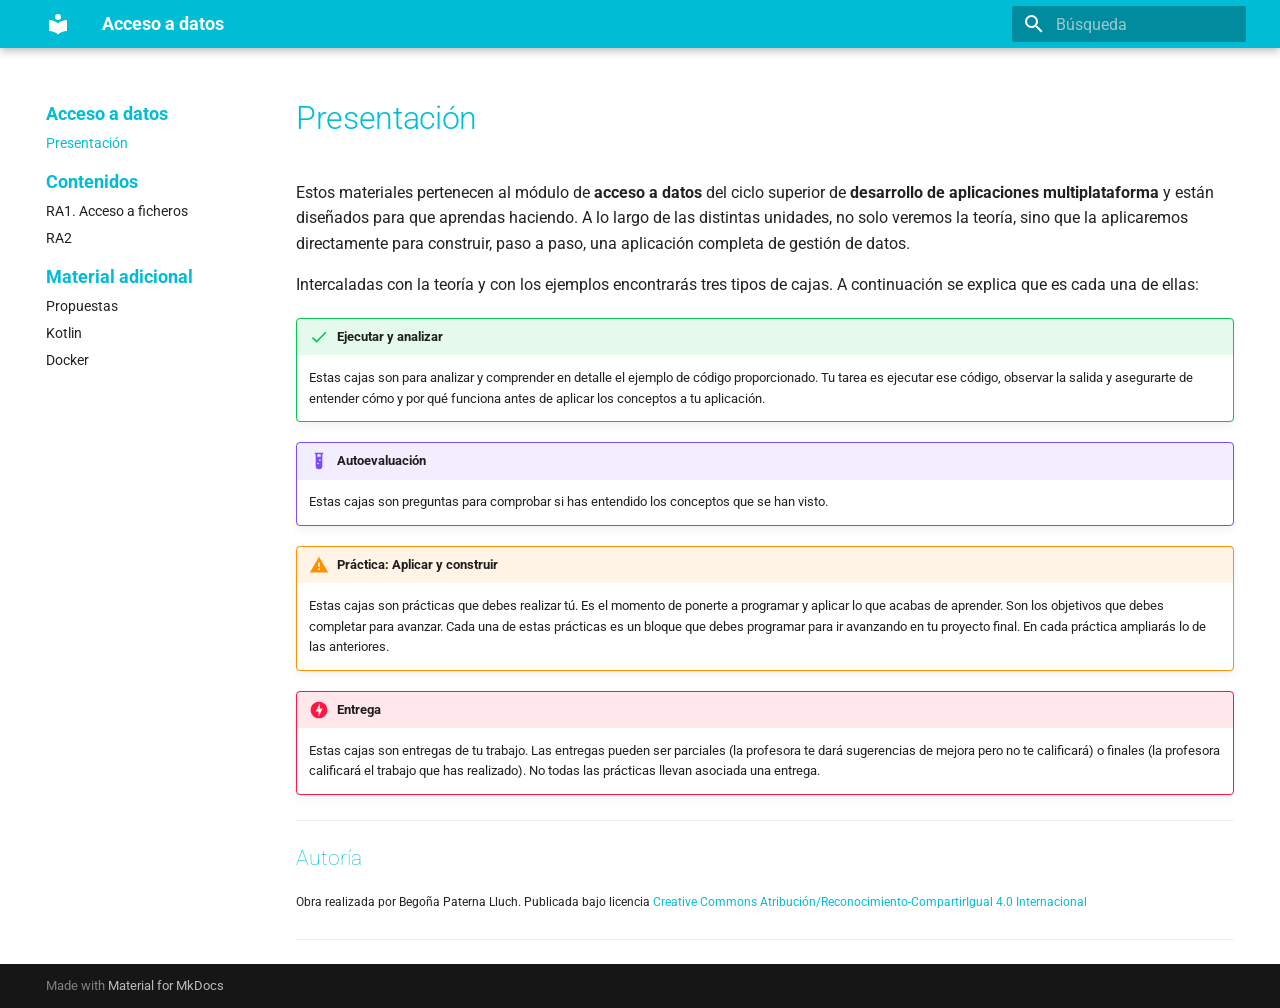
==== commit 73357ffb: "Deployed 41bc9df with MkDocs version: 1.6.1" ====
--- a/index.html
+++ b/index.html
@@ -14,14 +14,14 @@
       
       
       
-        <link rel="next" href="kotlin.html">
+        <link rel="next" href="RA1ficheros.html">
       
       
         
       
       
       <link rel="icon" href="assets/images/favicon.png">
-      <meta name="generator" content="mkdocs-1.6.1, mkdocs-material-9.7.6">
+      <meta name="generator" content="mkdocs-1.6.1, mkdocs-material-9.7.7">
     
     
       
@@ -29,7 +29,7 @@
       
     
     
-      <link rel="stylesheet" href="assets/stylesheets/main.484c7ddc.min.css">
+      <link rel="stylesheet" href="assets/stylesheets/main.ec1eaa64.min.css">
       
         
         <link rel="stylesheet" href="assets/stylesheets/palette.ab4e12ef.min.css">
@@ -301,14 +301,14 @@
   
   
     <li class="md-nav__item">
-      <a href="ficheros.md" class="md-nav__link">
-        
-  
-  
-  <span class="md-ellipsis">
-    
-  
-    1. RA1
+      <a href="RA1ficheros.html" class="md-nav__link">
+        
+  
+  
+  <span class="md-ellipsis">
+    
+  
+    RA1. Acceso a ficheros
   
 
     
@@ -329,14 +329,14 @@
   
   
     <li class="md-nav__item">
-      <a href="bd_rel.md" class="md-nav__link">
-        
-  
-  
-  <span class="md-ellipsis">
-    
-  
-    2. RA2
+      <a href="RA2bd_rel.md" class="md-nav__link">
+        
+  
+  
+  <span class="md-ellipsis">
+    
+  
+    RA2
   
 
     
@@ -408,6 +408,34 @@
 
           </label>
           <ul class="md-nav__list" data-md-scrollfix>
+            
+              
+                
+  
+  
+  
+  
+    <li class="md-nav__item">
+      <a href="propuestas.html" class="md-nav__link">
+        
+  
+  
+  <span class="md-ellipsis">
+    
+  
+    Propuestas
+  
+
+    
+  </span>
+  
+  
+
+      </a>
+    </li>
+  
+
+              
             
               
                 
@@ -490,14 +518,15 @@
 
 
 <h1 id="presentacion">Presentación<a class="headerlink" href="#presentacion" title="Permanent link">&para;</a></h1>
-<p><span class="mi_h3">Descripción</span></p>
-<p>Estos materiales pertenecen al módulo de <strong>acceso a datos</strong> del ciclo superior de <strong>desarrollo de aplicaciones multiplataforma</strong> y están diseñados para que aprendas haciendo. A lo largo de las distintas unidades, no solo veremos la teoría, sino que la aplicaremos directamente para construir, paso a paso, una aplicación completa de gestión de datos. </p>
-<p>Todos los ejemplos que encontrarás en este curso giran entorno a la temática de las plantas. Te animo a que los pruebes para entender su funcionamiento antes de aplicar los contectpos a tu aplicación (que deberás desarrollar a lo largo de todo el curso y cuya temática será la que tu elijas)</p>
-<p>Siguiendo la unidad no solo habrás aprendido los conceptos, sino que tendrás una aplicación completa y funcional creada por ti.</p>
+<p>Estos materiales pertenecen al módulo de <strong>acceso a datos</strong> del ciclo superior de <strong>desarrollo de aplicaciones multiplataforma</strong> y están diseñados para que aprendas haciendo. A lo largo de las distintas unidades, no solo veremos la teoría, sino que la aplicaremos directamente para construir, paso a paso, una aplicación completa de gestión de datos.</p>
 <p>Intercaladas con la teoría y con los ejemplos encontrarás tres tipos de cajas. A continuación se explica que es cada una de ellas:</p>
 <div class="admonition success">
 <p class="admonition-title">Ejecutar y analizar</p>
-<p>Estas cajas son para analizar y comprender en detalle el ejemplo de código proporcionado. Tu tarea es ejecutar ese código, observar la salida y asegurarte de entender cómo y por qué funciona.</p>
+<p>Estas cajas son para analizar y comprender en detalle el ejemplo de código proporcionado. Tu tarea es ejecutar ese código, observar la salida y asegurarte de entender cómo y por qué funciona antes de aplicar los conceptos a tu aplicación.</p>
+</div>
+<div class="admonition example">
+<p class="admonition-title">Autoevaluación</p>
+<p>Estas cajas son preguntas para comprobar si has entendido los conceptos que se han visto.</p>
 </div>
 <div class="admonition warning">
 <p class="admonition-title">Práctica: Aplicar y construir</p>
@@ -506,11 +535,13 @@
 </div>
 <div class="admonition danger">
 <p class="admonition-title">Entrega</p>
-<p>Estas cajas son entregas de tu trabajo. Las entregas pueden ser parciales (la profesora te dará sugerencias de mejora) o finales (la profesora calificará el trabajo que has realizado). No todas las prácticas llevan asociada una entrega.</p>
+<p>Estas cajas son entregas de tu trabajo. Las entregas pueden ser parciales (la profesora te dará sugerencias de mejora pero no te calificará) o finales (la profesora calificará el trabajo que has realizado). No todas las prácticas llevan asociada una entrega.</p>
 </div>
 <hr />
 <p><span class="mi_h3">Autoría</span></p>
-<p>Obra realizada por Begoña Paterna Lluch. Publicada bajo licencia <a href="https://creativecommons.org/licenses/by-sa/4.0/">Creative Commons Atribución/Reconocimiento-CompartirIgual 4.0 Internacional</a></p>
+<p><span class="mi_autoria">
+Obra realizada por Begoña Paterna Lluch. Publicada bajo licencia <a href="https://creativecommons.org/licenses/by-sa/4.0/">Creative Commons Atribución/Reconocimiento-CompartirIgual 4.0 Internacional</a>
+</span></p>
 <hr />
 
 
@@ -572,7 +603,7 @@
       <script id="__config" type="application/json">{"annotate": null, "base": ".", "features": ["content.code.copy", "content.tabs.link", "navigation.instant", "navigation.top", "navigation.sections", "search.highlight", "search.suggest", "toc.integrate"], "search": "assets/javascripts/workers/search.2c215733.min.js", "tags": null, "translations": {"clipboard.copied": "Copiado al portapapeles", "clipboard.copy": "Copiar al portapapeles", "search.result.more.one": "1 m\u00e1s en esta p\u00e1gina", "search.result.more.other": "# m\u00e1s en esta p\u00e1gina", "search.result.none": "No se encontraron documentos", "search.result.one": "1 documento encontrado", "search.result.other": "# documentos encontrados", "search.result.placeholder": "Teclee para comenzar b\u00fasqueda", "search.result.term.missing": "Falta", "select.version": "Seleccionar versi\u00f3n"}, "version": null}</script>
     
     
-      <script src="assets/javascripts/bundle.79ae519e.min.js"></script>
+      <script src="assets/javascripts/bundle.d7400e89.min.js"></script>
       
     
   </body>
--- a/assets/stylesheets/main.ec1eaa64.min.css
+++ b/assets/stylesheets/main.ec1eaa64.min.css
@@ -0,0 +1 @@
+@charset "UTF-8";html{-webkit-text-size-adjust:none;-moz-text-size-adjust:none;text-size-adjust:none;box-sizing:border-box}*,:after,:before{box-sizing:inherit}@media (prefers-reduced-motion){*,:after,:before{transition:none!important}}body{margin:0}a,button,input,label{-webkit-tap-highlight-color:transparent}a{color:inherit;text-decoration:none}hr{border:0;box-sizing:initial;display:block;height:.05rem;overflow:visible;padding:0}small{font-size:80%}sub,sup{line-height:1em}img{border-style:none}table{border-collapse:initial;border-spacing:0}td,th{font-weight:400;vertical-align:top}button{background:#0000;border:0;font-family:inherit;font-size:inherit;margin:0;padding:0}input{border:0;outline:none}:root{--md-primary-fg-color:#4051b5;--md-primary-fg-color--light:#5d6cc0;--md-primary-fg-color--dark:#303fa1;--md-primary-bg-color:#fff;--md-primary-bg-color--light:#ffffffb3;--md-accent-fg-color:#526cfe;--md-accent-fg-color--transparent:#526cfe1a;--md-accent-bg-color:#fff;--md-accent-bg-color--light:#ffffffb3}[data-md-color-scheme=default]{color-scheme:light}[data-md-color-scheme=default] img[src$="#gh-dark-mode-only"],[data-md-color-scheme=default] img[src$="#only-dark"]{display:none}:root,[data-md-color-scheme=default]{--md-hue:225deg;--md-default-fg-color:#000000de;--md-default-fg-color--light:#0000008a;--md-default-fg-color--lighter:#00000052;--md-default-fg-color--lightest:#00000012;--md-default-bg-color:#fff;--md-default-bg-color--light:#ffffffb3;--md-default-bg-color--lighter:#ffffff4d;--md-default-bg-color--lightest:#ffffff1f;--md-code-fg-color:#36464e;--md-code-bg-color:#f5f5f5;--md-code-bg-color--light:#f5f5f5b3;--md-code-bg-color--lighter:#f5f5f54d;--md-code-hl-color:#4287ff;--md-code-hl-color--light:#4287ff1a;--md-code-hl-number-color:#d52a2a;--md-code-hl-special-color:#db1457;--md-code-hl-function-color:#a846b9;--md-code-hl-constant-color:#6e59d9;--md-code-hl-keyword-color:#3f6ec6;--md-code-hl-string-color:#1c7d4d;--md-code-hl-name-color:var(--md-code-fg-color);--md-code-hl-operator-color:var(--md-default-fg-color--light);--md-code-hl-punctuation-color:var(--md-default-fg-color--light);--md-code-hl-comment-color:var(--md-default-fg-color--light);--md-code-hl-generic-color:var(--md-default-fg-color--light);--md-code-hl-variable-color:var(--md-default-fg-color--light);--md-typeset-color:var(--md-default-fg-color);--md-typeset-a-color:var(--md-primary-fg-color);--md-typeset-del-color:#f5503d26;--md-typeset-ins-color:#0bd57026;--md-typeset-kbd-color:#fafafa;--md-typeset-kbd-accent-color:#fff;--md-typeset-kbd-border-color:#b8b8b8;--md-typeset-mark-color:#ffff0080;--md-typeset-table-color:#0000001f;--md-typeset-table-color--light:rgba(0,0,0,.035);--md-admonition-fg-color:var(--md-default-fg-color);--md-admonition-bg-color:var(--md-default-bg-color);--md-warning-fg-color:#000000de;--md-warning-bg-color:#ff9;--md-footer-fg-color:#fff;--md-footer-fg-color--light:#ffffffb3;--md-footer-fg-color--lighter:#ffffff73;--md-footer-bg-color:#000000de;--md-footer-bg-color--dark:#00000052;--md-shadow-z1:0 0.2rem 0.5rem #0000000d,0 0 0.05rem #0000001a;--md-shadow-z2:0 0.2rem 0.5rem #0000001a,0 0 0.05rem #00000040;--md-shadow-z3:0 0.2rem 0.5rem #0003,0 0 0.05rem #00000059}.md-icon svg{fill:currentcolor;display:block;height:1.2rem;width:1.2rem}body{-webkit-font-smoothing:antialiased;-moz-osx-font-smoothing:grayscale;--md-text-font-family:var(--md-text-font,_),-apple-system,BlinkMacSystemFont,Helvetica,Arial,sans-serif;--md-code-font-family:var(--md-code-font,_),SFMono-Regular,Consolas,Menlo,monospace}aside,body,input{font-feature-settings:"kern","liga";color:var(--md-typeset-color);font-family:var(--md-text-font-family)}code,kbd,pre{font-feature-settings:"kern";font-family:var(--md-code-font-family)}:root{--md-typeset-table-sort-icon:url('data:image/svg+xml;charset=utf-8,<svg xmlns="http://www.w3.org/2000/svg" viewBox="0 0 24 24"><path d="m18 21-4-4h3V7h-3l4-4 4 4h-3v10h3M2 19v-2h10v2M2 13v-2h7v2M2 7V5h4v2z"/></svg>');--md-typeset-table-sort-icon--asc:url('data:image/svg+xml;charset=utf-8,<svg xmlns="http://www.w3.org/2000/svg" viewBox="0 0 24 24"><path d="M19 17h3l-4 4-4-4h3V3h2M2 17h10v2H2M6 5v2H2V5m0 6h7v2H2z"/></svg>');--md-typeset-table-sort-icon--desc:url('data:image/svg+xml;charset=utf-8,<svg xmlns="http://www.w3.org/2000/svg" viewBox="0 0 24 24"><path d="M19 7h3l-4-4-4 4h3v14h2M2 17h10v2H2M6 5v2H2V5m0 6h7v2H2z"/></svg>')}.md-typeset{-webkit-print-color-adjust:exact;color-adjust:exact;font-size:.8rem;line-height:1.6;overflow-wrap:break-word}@media print{.md-typeset{font-size:.68rem}}.md-typeset blockquote,.md-typeset dl,.md-typeset figure,.md-typeset ol,.md-typeset pre,.md-typeset ul{margin-bottom:1em;margin-top:1em}.md-typeset h1{color:var(--md-default-fg-color--light);font-size:2em;line-height:1.3;margin:0 0 1.25em}.md-typeset h1,.md-typeset h2{font-weight:300;letter-spacing:-.01em}.md-typeset h2{font-size:1.5625em;line-height:1.4;margin:1.6em 0 .64em}.md-typeset h3{font-size:1.25em;font-weight:400;letter-spacing:-.01em;line-height:1.5;margin:1.6em 0 .8em}.md-typeset h2+h3{margin-top:.8em}.md-typeset h4{font-weight:700;letter-spacing:-.01em;margin:1em 0}.md-typeset h5,.md-typeset h6{color:var(--md-default-fg-color--light);font-size:.8em;font-weight:700;letter-spacing:-.01em;margin:1.25em 0}.md-typeset h5{text-transform:uppercase}.md-typeset h5 code{text-transform:none}.md-typeset hr{border-bottom:.05rem solid var(--md-default-fg-color--lightest);display:flow-root;margin:1.5em 0}.md-typeset a{color:var(--md-typeset-a-color);word-break:break-word}.md-typeset a,.md-typeset a:before{transition:color 125ms}.md-typeset a:focus,.md-typeset a:hover{color:var(--md-accent-fg-color)}.md-typeset a:focus code,.md-typeset a:hover code{background-color:var(--md-accent-fg-color--transparent);color:var(--md-accent-fg-color)}.md-typeset a code{color:var(--md-typeset-a-color)}.md-typeset a.focus-visible{outline-color:var(--md-accent-fg-color);outline-offset:.2rem}.md-typeset code,.md-typeset kbd,.md-typeset pre{color:var(--md-code-fg-color);direction:ltr;font-variant-ligatures:none;transition:background-color 125ms}@media print{.md-typeset code,.md-typeset kbd,.md-typeset pre{white-space:pre-wrap}}.md-typeset code{background-color:var(--md-code-bg-color);border-radius:.1rem;-webkit-box-decoration-break:clone;box-decoration-break:clone;font-size:.85em;padding:0 .2941176471em;transition:color 125ms,background-color 125ms;word-break:break-word}.md-typeset code:not(.focus-visible){-webkit-tap-highlight-color:transparent;outline:none}.md-typeset pre{display:flow-root;line-height:1.4;position:relative}.md-typeset pre>code{-webkit-box-decoration-break:slice;box-decoration-break:slice;box-shadow:none;display:block;margin:0;outline-color:var(--md-accent-fg-color);overflow:auto;padding:.7720588235em 1.1764705882em;scrollbar-color:var(--md-default-fg-color--lighter) #0000;scrollbar-width:thin;touch-action:auto;word-break:normal}.md-typeset pre>code:hover{scrollbar-color:var(--md-accent-fg-color) #0000}.md-typeset pre>code::-webkit-scrollbar{height:.2rem;width:.2rem}.md-typeset pre>code::-webkit-scrollbar-thumb{background-color:var(--md-default-fg-color--lighter)}.md-typeset pre>code::-webkit-scrollbar-thumb:hover{background-color:var(--md-accent-fg-color)}.md-typeset kbd{background-color:var(--md-typeset-kbd-color);border-radius:.1rem;box-shadow:0 .1rem 0 .05rem var(--md-typeset-kbd-border-color),0 .1rem 0 var(--md-typeset-kbd-border-color),0 -.1rem .2rem var(--md-typeset-kbd-accent-color) inset;color:var(--md-default-fg-color);display:inline-block;font-size:.75em;padding:0 .6666666667em;vertical-align:text-top;word-break:break-word}.md-typeset mark{background-color:var(--md-typeset-mark-color);-webkit-box-decoration-break:clone;box-decoration-break:clone;color:inherit;word-break:break-word}.md-typeset abbr{cursor:help;text-decoration:none}.md-typeset [data-preview],.md-typeset abbr{border-bottom:.05rem dotted var(--md-default-fg-color--light)}.md-typeset small{opacity:.75}[dir=ltr] .md-typeset sub,[dir=ltr] .md-typeset sup{margin-left:.078125em}[dir=rtl] .md-typeset sub,[dir=rtl] .md-typeset sup{margin-right:.078125em}[dir=ltr] .md-typeset blockquote{padding-left:.6rem}[dir=rtl] .md-typeset blockquote{padding-right:.6rem}[dir=ltr] .md-typeset blockquote{border-left:.2rem solid var(--md-default-fg-color--lighter)}[dir=rtl] .md-typeset blockquote{border-right:.2rem solid var(--md-default-fg-color--lighter)}.md-typeset blockquote{color:var(--md-default-fg-color--light);margin-left:0;margin-right:0}.md-typeset ul{list-style-type:disc}.md-typeset ul[type]{list-style-type:revert-layer}[dir=ltr] .md-typeset ol,[dir=ltr] .md-typeset ul{margin-left:.625em}[dir=rtl] .md-typeset ol,[dir=rtl] .md-typeset ul{margin-right:.625em}.md-typeset ol,.md-typeset ul{padding:0}.md-typeset ol:not([hidden]),.md-typeset ul:not([hidden]){display:flow-root}.md-typeset ol ol,.md-typeset ul ol{list-style-type:lower-alpha}.md-typeset ol ol ol,.md-typeset ul ol ol{list-style-type:lower-roman}.md-typeset ol ol ol ol,.md-typeset ul ol ol ol{list-style-type:upper-alpha}.md-typeset ol ol ol ol ol,.md-typeset ul ol ol ol ol{list-style-type:upper-roman}.md-typeset ol[type],.md-typeset ul[type]{list-style-type:revert-layer}[dir=ltr] .md-typeset ol li,[dir=ltr] .md-typeset ul li{margin-left:1.25em}[dir=rtl] .md-typeset ol li,[dir=rtl] .md-typeset ul li{margin-right:1.25em}.md-typeset ol li,.md-typeset ul li{margin-bottom:.5em}.md-typeset ol li blockquote,.md-typeset ol li p,.md-typeset ul li blockquote,.md-typeset ul li p{margin:.5em 0}.md-typeset ol li:last-child,.md-typeset ul li:last-child{margin-bottom:0}[dir=ltr] .md-typeset ol li ol,[dir=ltr] .md-typeset ol li ul,[dir=ltr] .md-typeset ul li ol,[dir=ltr] .md-typeset ul li ul{margin-left:.625em}[dir=rtl] .md-typeset ol li ol,[dir=rtl] .md-typeset ol li ul,[dir=rtl] .md-typeset ul li ol,[dir=rtl] .md-typeset ul li ul{margin-right:.625em}.md-typeset ol li ol,.md-typeset ol li ul,.md-typeset ul li ol,.md-typeset ul li ul{margin-bottom:.5em;margin-top:.5em}[dir=ltr] .md-typeset dd{margin-left:1.875em}[dir=rtl] .md-typeset dd{margin-right:1.875em}.md-typeset dd{margin-bottom:1.5em;margin-top:1em}.md-typeset img,.md-typeset svg,.md-typeset video{height:auto;max-width:100%}.md-typeset img[align=left]{margin:1em 1em 1em 0}.md-typeset img[align=right]{margin:1em 0 1em 1em}.md-typeset img[align]:only-child{margin-top:0}.md-typeset figure{display:flow-root;margin:1em auto;max-width:100%;text-align:center;width:fit-content}.md-typeset figure img{display:block;margin:0 auto}.md-typeset figcaption{font-style:italic;margin:1em auto;max-width:24rem}.md-typeset iframe{max-width:100%}.md-typeset table:not([class]){background-color:var(--md-default-bg-color);border:.05rem solid var(--md-typeset-table-color);border-radius:.1rem;display:inline-block;font-size:.64rem;max-width:100%;overflow:auto;touch-action:auto}@media print{.md-typeset table:not([class]){display:table}}.md-typeset table:not([class])+*{margin-top:1.5em}.md-typeset table:not([class]) td>:first-child,.md-typeset table:not([class]) th>:first-child{margin-top:0}.md-typeset table:not([class]) td>:last-child,.md-typeset table:not([class]) th>:last-child{margin-bottom:0}.md-typeset table:not([class]) td:not([align]),.md-typeset table:not([class]) th:not([align]){text-align:left}[dir=rtl] .md-typeset table:not([class]) td:not([align]),[dir=rtl] .md-typeset table:not([class]) th:not([align]){text-align:right}.md-typeset table:not([class]) th{font-weight:700;min-width:5rem;padding:.9375em 1.25em;vertical-align:top}.md-typeset table:not([class]) td{border-top:.05rem solid var(--md-typeset-table-color);padding:.9375em 1.25em;vertical-align:top}.md-typeset table:not([class]) tbody tr{transition:background-color 125ms}.md-typeset table:not([class]) tbody tr:hover{background-color:var(--md-typeset-table-color--light);box-shadow:0 .05rem 0 var(--md-default-bg-color) inset}.md-typeset table:not([class]) a{word-break:normal}.md-typeset table th[role=columnheader]{cursor:pointer}[dir=ltr] .md-typeset table th[role=columnheader]:after{margin-left:.5em}[dir=rtl] .md-typeset table th[role=columnheader]:after{margin-right:.5em}.md-typeset table th[role=columnheader]:after{content:"";display:inline-block;height:1.2em;-webkit-mask-image:var(--md-typeset-table-sort-icon);mask-image:var(--md-typeset-table-sort-icon);-webkit-mask-repeat:no-repeat;mask-repeat:no-repeat;-webkit-mask-size:contain;mask-size:contain;transition:background-color 125ms;vertical-align:text-bottom;width:1.2em}.md-typeset table th[role=columnheader]:hover:after{background-color:var(--md-default-fg-color--lighter)}.md-typeset table th[role=columnheader][aria-sort=ascending]:after{background-color:var(--md-default-fg-color--light);-webkit-mask-image:var(--md-typeset-table-sort-icon--asc);mask-image:var(--md-typeset-table-sort-icon--asc)}.md-typeset table th[role=columnheader][aria-sort=descending]:after{background-color:var(--md-default-fg-color--light);-webkit-mask-image:var(--md-typeset-table-sort-icon--desc);mask-image:var(--md-typeset-table-sort-icon--desc)}.md-typeset__scrollwrap{margin:1em -.8rem;overflow-x:auto;touch-action:auto}.md-typeset__table{display:inline-block;margin-bottom:.5em;padding:0 .8rem}@media print{.md-typeset__table{display:block}}html .md-typeset__table table{display:table;margin:0;overflow:hidden;width:100%}@media screen and (max-width:44.984375em){.md-content__inner>pre{margin:1em -.8rem}.md-content__inner>pre code{border-radius:0}}.md-typeset .md-author{border-radius:100%;display:block;flex-shrink:0;height:1.6rem;overflow:hidden;position:relative;transition:color 125ms,transform 125ms;width:1.6rem}.md-typeset .md-author img{display:block}.md-typeset .md-author--more{background:var(--md-default-fg-color--lightest);color:var(--md-default-fg-color--lighter);font-size:.6rem;font-weight:700;line-height:1.6rem;text-align:center}.md-typeset .md-author--long{height:2.4rem;width:2.4rem}.md-typeset a.md-author{transform:scale(1)}.md-typeset a.md-author img{border-radius:100%;filter:grayscale(100%) opacity(75%);transition:filter 125ms}.md-typeset a.md-author:focus,.md-typeset a.md-author:hover{transform:scale(1.1);z-index:1}.md-typeset a.md-author:focus img,.md-typeset a.md-author:hover img{filter:grayscale(0)}.md-banner{background-color:var(--md-footer-bg-color);color:var(--md-footer-fg-color);overflow:auto}@media print{.md-banner{display:none}}.md-banner--warning{background-color:var(--md-warning-bg-color);color:var(--md-warning-fg-color)}.md-banner__inner{font-size:.7rem;margin:.6rem auto;padding:0 .8rem}[dir=ltr] .md-banner__button{float:right}[dir=rtl] .md-banner__button{float:left}.md-banner__button{color:inherit;cursor:pointer;transition:opacity .25s}.no-js .md-banner__button{display:none}.md-banner__button:hover{opacity:.7}html{font-size:125%;height:100%;overflow-x:hidden}@media screen and (min-width:100em){html{font-size:137.5%}}@media screen and (min-width:125em){html{font-size:150%}}body{background-color:var(--md-default-bg-color);display:flex;flex-direction:column;font-size:.5rem;min-height:100%;position:relative;width:100%}@media print{body{display:block}}@media screen and (max-width:59.984375em){body[data-md-scrolllock]{position:fixed}}.md-grid{margin-left:auto;margin-right:auto;max-width:61rem}.md-container{display:flex;flex-direction:column;flex-grow:1}@media print{.md-container{display:block}}.md-main{flex-grow:1}.md-main__inner{display:flex;height:100%;margin-top:1.5rem}.md-ellipsis{overflow:hidden;text-overflow:ellipsis}.md-toggle{display:none}.md-option{height:0;opacity:0;position:absolute;width:0}.md-option:checked+label:not([hidden]){display:block}.md-option.focus-visible+label{outline-color:var(--md-accent-fg-color);outline-style:auto}.md-skip{background-color:var(--md-default-fg-color);border-radius:.1rem;color:var(--md-default-bg-color);font-size:.64rem;margin:.5rem;opacity:0;outline-color:var(--md-accent-fg-color);padding:.3rem .5rem;position:fixed;transform:translateY(.4rem);z-index:-1}.md-skip:focus{opacity:1;transform:translateY(0);transition:transform .25s cubic-bezier(.4,0,.2,1),opacity 175ms 75ms;z-index:10}@page{margin:25mm}:root{--md-clipboard-icon:url('data:image/svg+xml;charset=utf-8,<svg xmlns="http://www.w3.org/2000/svg" viewBox="0 0 24 24"><path d="M19 21H8V7h11m0-2H8a2 2 0 0 0-2 2v14a2 2 0 0 0 2 2h11a2 2 0 0 0 2-2V7a2 2 0 0 0-2-2m-3-4H4a2 2 0 0 0-2 2v14h2V3h12z"/></svg>')}.md-clipboard{border-radius:.1rem;color:var(--md-default-fg-color--lightest);cursor:pointer;height:1.5em;outline-color:var(--md-accent-fg-color);outline-offset:.1rem;transition:color .25s;width:1.5em;z-index:1}@media print{.md-clipboard{display:none}}.md-clipboard:not(.focus-visible){-webkit-tap-highlight-color:transparent;outline:none}:hover>.md-clipboard{color:var(--md-default-fg-color--light)}.md-clipboard:focus,.md-clipboard:hover{color:var(--md-accent-fg-color)}.md-clipboard:after{background-color:currentcolor;content:"";display:block;height:1.125em;margin:0 auto;-webkit-mask-image:var(--md-clipboard-icon);mask-image:var(--md-clipboard-icon);-webkit-mask-position:center;mask-position:center;-webkit-mask-repeat:no-repeat;mask-repeat:no-repeat;-webkit-mask-size:contain;mask-size:contain;width:1.125em}.md-clipboard--inline{cursor:pointer}.md-clipboard--inline code{transition:color .25s,background-color .25s}.md-clipboard--inline:focus code,.md-clipboard--inline:hover code{background-color:var(--md-accent-fg-color--transparent);color:var(--md-accent-fg-color)}:root{--md-code-select-icon:url('data:image/svg+xml;charset=utf-8,<svg xmlns="http://www.w3.org/2000/svg" viewBox="0 0 24 24"><path d="M19 19h-4v2h4c1.1 0 2-.9 2-2v-4h-2m0-12h-4v2h4v4h2V5c0-1.1-.9-2-2-2M5 5h4V3H5c-1.1 0-2 .9-2 2v4h2m0 6H3v4c0 1.1.9 2 2 2h4v-2H5zm2-4h2v2H7zm4 0h2v2h-2zm4 0h2v2h-2zM7 7h2v2H7zm4 0h2v2h-2zm4 0h2v2h-2zm-8 8h2v2H7zm4 0h2v2h-2zm4 0h2v2h-2z"/></svg>');--md-code-copy-icon:url('data:image/svg+xml;charset=utf-8,<svg xmlns="http://www.w3.org/2000/svg" viewBox="0 0 24 24"><path d="M19 21H8V7h11m0-2H8a2 2 0 0 0-2 2v14a2 2 0 0 0 2 2h11a2 2 0 0 0 2-2V7a2 2 0 0 0-2-2m-3-4H4a2 2 0 0 0-2 2v14h2V3h12z"/></svg>')}.md-typeset .md-code__content{display:grid}.md-code__nav{background-color:var(--md-code-bg-color--lighter);border-radius:.1rem;display:flex;gap:.2rem;padding:.2rem;position:absolute;right:.25em;top:.25em;transition:background-color .25s;z-index:1}:hover>.md-code__nav{background-color:var(--md-code-bg-color--light)}.md-code__button{color:var(--md-default-fg-color--lightest);cursor:pointer;display:block;height:1.5em;outline-color:var(--md-accent-fg-color);outline-offset:.1rem;transition:color .25s;width:1.5em}:hover>*>.md-code__button{color:var(--md-default-fg-color--light)}.md-code__button.focus-visible,.md-code__button:hover{color:var(--md-accent-fg-color)}.md-code__button--active{color:var(--md-default-fg-color)!important}.md-code__button:after{background-color:currentcolor;content:"";display:block;height:1.125em;margin:0 auto;-webkit-mask-position:center;mask-position:center;-webkit-mask-repeat:no-repeat;mask-repeat:no-repeat;-webkit-mask-size:contain;mask-size:contain;width:1.125em}.md-code__button[data-md-type=select]:after{-webkit-mask-image:var(--md-code-select-icon);mask-image:var(--md-code-select-icon)}.md-code__button[data-md-type=copy]:after{-webkit-mask-image:var(--md-code-copy-icon);mask-image:var(--md-code-copy-icon)}@keyframes consent{0%{opacity:0;transform:translateY(100%)}to{opacity:1;transform:translateY(0)}}@keyframes overlay{0%{opacity:0}to{opacity:1}}.md-consent__overlay{animation:overlay .25s both;-webkit-backdrop-filter:blur(.1rem);backdrop-filter:blur(.1rem);background-color:#0000008a;height:100%;opacity:1;position:fixed;top:0;width:100%;z-index:5}.md-consent__inner{animation:consent .5s cubic-bezier(.1,.7,.1,1) both;background-color:var(--md-default-bg-color);border:0;border-radius:.1rem;bottom:0;box-shadow:0 0 .2rem #0000001a,0 .2rem .4rem #0003;max-height:100%;overflow:auto;padding:0;position:fixed;width:100%;z-index:5}.md-consent__form{padding:.8rem}.md-consent__settings{display:none;margin:1em 0}input:checked+.md-consent__settings{display:block}.md-consent__controls{margin-bottom:.8rem}.md-typeset .md-consent__controls .md-button{display:inline}@media screen and (max-width:44.984375em){.md-typeset .md-consent__controls .md-button{display:block;margin-top:.4rem;text-align:center;width:100%}}.md-consent label{cursor:pointer}.md-content{flex-grow:1;min-width:0}.md-content__inner{margin:0 .8rem 1.2rem;padding-top:.6rem}@media screen and (min-width:76.25em){[dir=ltr] .md-sidebar--primary:not([hidden])~.md-content>.md-content__inner{margin-left:1.2rem}[dir=ltr] .md-sidebar--secondary:not([hidden])~.md-content>.md-content__inner,[dir=rtl] .md-sidebar--primary:not([hidden])~.md-content>.md-content__inner{margin-right:1.2rem}[dir=rtl] .md-sidebar--secondary:not([hidden])~.md-content>.md-content__inner{margin-left:1.2rem}}.md-content__inner:before{content:"";display:block;height:.4rem}.md-content__inner>:last-child{margin-bottom:0}[dir=ltr] .md-content__button{float:right}[dir=rtl] .md-content__button{float:left}[dir=ltr] .md-content__button{margin-left:.4rem}[dir=rtl] .md-content__button{margin-right:.4rem}.md-content__button{margin:.4rem 0;padding:0}@media print{.md-content__button{display:none}}.md-typeset .md-content__button{color:var(--md-default-fg-color--lighter)}.md-content__button svg{display:inline;vertical-align:top}[dir=rtl] .md-content__button svg{transform:scaleX(-1)}[dir=ltr] .md-dialog{right:.8rem}[dir=rtl] .md-dialog{left:.8rem}.md-dialog{background-color:var(--md-default-fg-color);border-radius:.1rem;bottom:.8rem;box-shadow:var(--md-shadow-z3);min-width:11.1rem;opacity:0;padding:.4rem .6rem;pointer-events:none;position:fixed;transform:translateY(100%);transition:transform 0ms .4s,opacity .4s;z-index:4}@media print{.md-dialog{display:none}}.md-dialog--active{opacity:1;pointer-events:auto;transform:translateY(0);transition:transform .4s cubic-bezier(.075,.85,.175,1),opacity .4s}.md-dialog__inner{color:var(--md-default-bg-color);font-size:.7rem}.md-feedback{margin:2em 0 1em;text-align:center}.md-feedback fieldset{border:none;margin:0;padding:0}.md-feedback__title{font-weight:700;margin:1em auto}.md-feedback__inner{position:relative}.md-feedback__list{display:flex;flex-wrap:wrap;place-content:baseline center;position:relative}.md-feedback__list:hover .md-icon:not(:disabled){color:var(--md-default-fg-color--lighter)}:disabled .md-feedback__list{min-height:1.8rem}.md-feedback__icon{color:var(--md-default-fg-color--light);cursor:pointer;flex-shrink:0;margin:0 .1rem;transition:color 125ms}.md-feedback__icon:not(:disabled).md-icon:hover{color:var(--md-accent-fg-color)}.md-feedback__icon:disabled{color:var(--md-default-fg-color--lightest);pointer-events:none}.md-feedback__note{opacity:0;position:relative;transform:translateY(.4rem);transition:transform .4s cubic-bezier(.1,.7,.1,1),opacity .15s}.md-feedback__note>*{margin:0 auto;max-width:16rem}:disabled .md-feedback__note{opacity:1;transform:translateY(0)}@media print{.md-feedback{display:none}}.md-footer{background-color:var(--md-footer-bg-color);color:var(--md-footer-fg-color)}@media print{.md-footer{display:none}}.md-footer__inner{justify-content:space-between;overflow:auto;padding:.2rem}.md-footer__inner:not([hidden]){display:flex}.md-footer__link{align-items:end;display:flex;flex-grow:0.01;margin-bottom:.4rem;margin-top:1rem;max-width:100%;outline-color:var(--md-accent-fg-color);overflow:hidden;transition:opacity .25s}.md-footer__link:focus,.md-footer__link:hover{opacity:.7}[dir=rtl] .md-footer__link svg{transform:scaleX(-1)}@media screen and (max-width:44.984375em){.md-footer__link--prev{flex-shrink:0}.md-footer__link--prev .md-footer__title{display:none}}[dir=ltr] .md-footer__link--next{margin-left:auto}[dir=rtl] .md-footer__link--next{margin-right:auto}.md-footer__link--next{text-align:right}[dir=rtl] .md-footer__link--next{text-align:left}.md-footer__title{flex-grow:1;font-size:.9rem;margin-bottom:.7rem;max-width:calc(100% - 2.4rem);padding:0 1rem;white-space:nowrap}.md-footer__button{margin:.2rem;padding:.4rem}.md-footer__direction{font-size:.64rem;opacity:.7}.md-footer-meta{background-color:var(--md-footer-bg-color--dark)}.md-footer-meta__inner{display:flex;flex-wrap:wrap;justify-content:space-between;padding:.2rem}html .md-footer-meta.md-typeset a{color:var(--md-footer-fg-color--light)}html .md-footer-meta.md-typeset a:focus,html .md-footer-meta.md-typeset a:hover{color:var(--md-footer-fg-color)}.md-copyright{color:var(--md-footer-fg-color--lighter);font-size:.64rem;margin:auto .6rem;padding:.4rem 0;width:100%}@media screen and (min-width:45em){.md-copyright{width:auto}}.md-copyright__highlight{color:var(--md-footer-fg-color--light)}.md-social{display:inline-flex;gap:.2rem;margin:0 .4rem;padding:.2rem 0 .6rem}@media screen and (min-width:45em){.md-social{padding:.6rem 0}}.md-social__link{display:inline-block;height:1.6rem;text-align:center;width:1.6rem}.md-social__link:before{line-height:1.9}.md-social__link svg{fill:currentcolor;max-height:.8rem;vertical-align:-25%}.md-typeset .md-button{border:.1rem solid;border-radius:.1rem;color:var(--md-primary-fg-color);cursor:pointer;display:inline-block;font-weight:700;padding:.625em 2em;transition:color 125ms,background-color 125ms,border-color 125ms}.md-typeset .md-button--primary{background-color:var(--md-primary-fg-color);border-color:var(--md-primary-fg-color);color:var(--md-primary-bg-color)}.md-typeset .md-button:focus,.md-typeset .md-button:hover{background-color:var(--md-accent-fg-color);border-color:var(--md-accent-fg-color);color:var(--md-accent-bg-color)}[dir=ltr] .md-typeset .md-input{border-top-left-radius:.1rem}[dir=ltr] .md-typeset .md-input,[dir=rtl] .md-typeset .md-input{border-top-right-radius:.1rem}[dir=rtl] .md-typeset .md-input{border-top-left-radius:.1rem}.md-typeset .md-input{border-bottom:.1rem solid var(--md-default-fg-color--lighter);box-shadow:var(--md-shadow-z1);font-size:.8rem;height:1.8rem;padding:0 .6rem;transition:border .25s,box-shadow .25s}.md-typeset .md-input:focus,.md-typeset .md-input:hover{border-bottom-color:var(--md-accent-fg-color);box-shadow:var(--md-shadow-z2)}.md-typeset .md-input--stretch{width:100%}.md-header{background-color:var(--md-primary-fg-color);box-shadow:0 0 .2rem #0000,0 .2rem .4rem #0000;color:var(--md-primary-bg-color);display:block;left:0;position:sticky;right:0;top:0;z-index:4}@media print{.md-header{display:none}}.md-header[hidden]{transform:translateY(-100%);transition:transform .25s cubic-bezier(.8,0,.6,1),box-shadow .25s}.md-header--shadow{box-shadow:0 0 .2rem #0000001a,0 .2rem .4rem #0003;transition:transform .25s cubic-bezier(.1,.7,.1,1),box-shadow .25s}.md-header__inner{align-items:center;display:flex;padding:0 .2rem}.md-header__button{color:currentcolor;cursor:pointer;margin:.2rem;outline-color:var(--md-accent-fg-color);padding:.4rem;position:relative;transition:opacity .25s;vertical-align:middle;z-index:1}.md-header__button:hover{opacity:.7}.md-header__button:not([hidden]){display:inline-block}.md-header__button:not(.focus-visible){-webkit-tap-highlight-color:transparent;outline:none}.md-header__button.md-logo{margin:.2rem;padding:.4rem}@media screen and (max-width:76.234375em){.md-header__button.md-logo{display:none}}.md-header__button.md-logo img,.md-header__button.md-logo svg{fill:currentcolor;display:block;height:1.2rem;width:auto}@media screen and (min-width:60em){.md-header__button[for=__search]{display:none}}.no-js .md-header__button[for=__search]{display:none}[dir=rtl] .md-header__button[for=__search] svg{transform:scaleX(-1)}@media screen and (min-width:76.25em){.md-header__button[for=__drawer]{display:none}}.md-header__topic{display:flex;max-width:100%;position:absolute;transition:transform .4s cubic-bezier(.1,.7,.1,1),opacity .15s;white-space:nowrap}.md-header__topic+.md-header__topic{opacity:0;pointer-events:none;transform:translateX(1.25rem);transition:transform .4s cubic-bezier(1,.7,.1,.1),opacity .15s;z-index:-1}[dir=rtl] .md-header__topic+.md-header__topic{transform:translateX(-1.25rem)}.md-header__topic:first-child{font-weight:700}[dir=ltr] .md-header__title{margin-left:1rem;margin-right:.4rem}[dir=rtl] .md-header__title{margin-left:.4rem;margin-right:1rem}.md-header__title{flex-grow:1;font-size:.9rem;height:2.4rem;line-height:2.4rem}.md-header__title--active .md-header__topic{opacity:0;pointer-events:none;transform:translateX(-1.25rem);transition:transform .4s cubic-bezier(1,.7,.1,.1),opacity .15s;z-index:-1}[dir=rtl] .md-header__title--active .md-header__topic{transform:translateX(1.25rem)}.md-header__title--active .md-header__topic+.md-header__topic{opacity:1;pointer-events:auto;transform:translateX(0);transition:transform .4s cubic-bezier(.1,.7,.1,1),opacity .15s;z-index:0}.md-header__title>.md-header__ellipsis{height:100%;position:relative;width:100%}.md-header__option{display:flex;flex-shrink:0;max-width:100%;transition:max-width 0ms .25s,opacity .25s .25s;white-space:nowrap}[data-md-toggle=search]:checked~.md-header .md-header__option{max-width:0;opacity:0;transition:max-width 0ms,opacity 0ms}.md-header__option>input{bottom:0}.md-header__source{display:none}@media screen and (min-width:60em){[dir=ltr] .md-header__source{margin-left:1rem}[dir=rtl] .md-header__source{margin-right:1rem}.md-header__source{display:block;max-width:11.7rem;width:11.7rem}}@media screen and (min-width:76.25em){[dir=ltr] .md-header__source{margin-left:1.4rem}[dir=rtl] .md-header__source{margin-right:1.4rem}}.md-meta{color:var(--md-default-fg-color--light);font-size:.7rem;line-height:1.3}.md-meta__list{display:inline-flex;flex-wrap:wrap;list-style:none;margin:0;padding:0}.md-meta__item:not(:last-child):after{content:"·";margin-left:.2rem;margin-right:.2rem}.md-meta__link{color:var(--md-typeset-a-color)}.md-meta__link:focus,.md-meta__link:hover{color:var(--md-accent-fg-color)}.md-draft{background-color:#ff1744;border-radius:.125em;color:#fff;display:inline-block;font-weight:700;padding-left:.5714285714em;padding-right:.5714285714em}:root{--md-nav-icon--prev:url('data:image/svg+xml;charset=utf-8,<svg xmlns="http://www.w3.org/2000/svg" viewBox="0 0 24 24"><path d="M20 11v2H8l5.5 5.5-1.42 1.42L4.16 12l7.92-7.92L13.5 5.5 8 11z"/></svg>');--md-nav-icon--next:url('data:image/svg+xml;charset=utf-8,<svg xmlns="http://www.w3.org/2000/svg" viewBox="0 0 24 24"><path d="M8.59 16.58 13.17 12 8.59 7.41 10 6l6 6-6 6z"/></svg>');--md-toc-icon:url('data:image/svg+xml;charset=utf-8,<svg xmlns="http://www.w3.org/2000/svg" viewBox="0 0 24 24"><path d="M3 9h14V7H3zm0 4h14v-2H3zm0 4h14v-2H3zm16 0h2v-2h-2zm0-10v2h2V7zm0 6h2v-2h-2z"/></svg>')}.md-nav{font-size:.7rem;line-height:1.3}.md-nav__title{color:var(--md-default-fg-color--light);display:block;font-weight:700;overflow:hidden;padding:0 .6rem;text-overflow:ellipsis}.md-nav__title .md-nav__button{display:none}.md-nav__title .md-nav__button img{height:100%;width:auto}.md-nav__title .md-nav__button.md-logo img,.md-nav__title .md-nav__button.md-logo svg{fill:currentcolor;display:block;height:2.4rem;max-width:100%;object-fit:contain;width:auto}.md-nav__list{list-style:none;margin:0;padding:0}.md-nav__link{align-items:flex-start;display:flex;gap:.4rem;margin-top:.625em;scroll-snap-align:start;transition:color 125ms}.md-nav__link--passed,.md-nav__link--passed code{color:var(--md-default-fg-color--light)}.md-nav__item .md-nav__link--active,.md-nav__item .md-nav__link--active code{color:var(--md-typeset-a-color)}.md-nav__link .md-ellipsis{position:relative}.md-nav__link .md-ellipsis code{word-break:normal}[dir=ltr] .md-nav__link .md-icon:last-child{margin-left:auto}[dir=rtl] .md-nav__link .md-icon:last-child{margin-right:auto}.md-nav__link .md-typeset{font-size:.7rem;line-height:1.3}.md-nav__link svg{fill:currentcolor;flex-shrink:0;height:1.3em;position:relative}.md-nav__link[for]:focus,.md-nav__link[for]:hover,.md-nav__link[href]:focus,.md-nav__link[href]:hover{color:var(--md-accent-fg-color);cursor:pointer}.md-nav__link[for]:focus code,.md-nav__link[for]:hover code,.md-nav__link[href]:focus code,.md-nav__link[href]:hover code{background-color:var(--md-accent-fg-color--transparent);color:var(--md-accent-fg-color)}.md-nav__link.focus-visible{outline-color:var(--md-accent-fg-color);outline-offset:.2rem}.md-nav--primary .md-nav__link[for=__toc]{display:none}.md-nav--primary .md-nav__link[for=__toc] .md-icon:after{background-color:currentcolor;display:block;height:100%;-webkit-mask-image:var(--md-toc-icon);mask-image:var(--md-toc-icon);width:100%}.md-nav--primary .md-nav__link[for=__toc]~.md-nav{display:none}.md-nav__container>.md-nav__link{margin-top:0}.md-nav__container>.md-nav__link:first-child{flex-grow:1;min-width:0}.md-nav__icon{flex-shrink:0}.md-nav__source{display:none}@media screen and (max-width:76.234375em){.md-nav--primary,.md-nav--primary .md-nav{background-color:var(--md-default-bg-color);display:flex;flex-direction:column;height:100%;left:0;position:absolute;right:0;top:0;z-index:1}.md-nav--primary .md-nav__item,.md-nav--primary .md-nav__title{font-size:.8rem;line-height:1.5}.md-nav--primary .md-nav__title{background-color:var(--md-default-fg-color--lightest);color:var(--md-default-fg-color--light);cursor:pointer;height:5.6rem;line-height:2.4rem;padding:3rem .8rem .2rem;position:relative;white-space:nowrap}[dir=ltr] .md-nav--primary .md-nav__title .md-nav__icon{left:.4rem}[dir=rtl] .md-nav--primary .md-nav__title .md-nav__icon{right:.4rem}.md-nav--primary .md-nav__title .md-nav__icon{display:block;height:1.2rem;margin:.2rem;position:absolute;top:.4rem;width:1.2rem}.md-nav--primary .md-nav__title .md-nav__icon:after{background-color:currentcolor;content:"";display:block;height:100%;-webkit-mask-image:var(--md-nav-icon--prev);mask-image:var(--md-nav-icon--prev);-webkit-mask-position:center;mask-position:center;-webkit-mask-repeat:no-repeat;mask-repeat:no-repeat;-webkit-mask-size:contain;mask-size:contain;width:100%}.md-nav--primary .md-nav__title~.md-nav__list{background-color:var(--md-default-bg-color);box-shadow:0 .05rem 0 var(--md-default-fg-color--lightest) inset;overflow-y:auto;scroll-snap-type:y mandatory;touch-action:pan-y}.md-nav--primary .md-nav__title~.md-nav__list>:first-child{border-top:0}.md-nav--primary .md-nav__title[for=__drawer]{background-color:var(--md-primary-fg-color);color:var(--md-primary-bg-color);font-weight:700}.md-nav--primary .md-nav__title .md-logo{display:block;left:.2rem;margin:.2rem;padding:.4rem;position:absolute;right:.2rem;top:.2rem}.md-nav--primary .md-nav__list{flex:1}.md-nav--primary .md-nav__item{border-top:.05rem solid var(--md-default-fg-color--lightest)}.md-nav--primary .md-nav__item--active>.md-nav__link{color:var(--md-typeset-a-color)}.md-nav--primary .md-nav__item--active>.md-nav__link:focus,.md-nav--primary .md-nav__item--active>.md-nav__link:hover{color:var(--md-accent-fg-color)}.md-nav--primary .md-nav__link{margin-top:0;padding:.6rem .8rem}.md-nav--primary .md-nav__link svg{margin-top:.1em}.md-nav--primary .md-nav__link>.md-nav__link{padding:0}[dir=ltr] .md-nav--primary .md-nav__link .md-nav__icon{margin-right:-.2rem}[dir=rtl] .md-nav--primary .md-nav__link .md-nav__icon{margin-left:-.2rem}.md-nav--primary .md-nav__link .md-nav__icon{font-size:1.2rem;height:1.2rem;width:1.2rem}.md-nav--primary .md-nav__link .md-nav__icon:after{background-color:currentcolor;content:"";display:block;height:100%;-webkit-mask-image:var(--md-nav-icon--next);mask-image:var(--md-nav-icon--next);-webkit-mask-position:center;mask-position:center;-webkit-mask-repeat:no-repeat;mask-repeat:no-repeat;-webkit-mask-size:contain;mask-size:contain;width:100%}[dir=rtl] .md-nav--primary .md-nav__icon:after{transform:scale(-1)}.md-nav--primary .md-nav--secondary .md-nav{background-color:initial;position:static}[dir=ltr] .md-nav--primary .md-nav--secondary .md-nav .md-nav__link{padding-left:1.4rem}[dir=rtl] .md-nav--primary .md-nav--secondary .md-nav .md-nav__link{padding-right:1.4rem}[dir=ltr] .md-nav--primary .md-nav--secondary .md-nav .md-nav .md-nav__link{padding-left:2rem}[dir=rtl] .md-nav--primary .md-nav--secondary .md-nav .md-nav .md-nav__link{padding-right:2rem}[dir=ltr] .md-nav--primary .md-nav--secondary .md-nav .md-nav .md-nav .md-nav__link{padding-left:2.6rem}[dir=rtl] .md-nav--primary .md-nav--secondary .md-nav .md-nav .md-nav .md-nav__link{padding-right:2.6rem}[dir=ltr] .md-nav--primary .md-nav--secondary .md-nav .md-nav .md-nav .md-nav .md-nav__link{padding-left:3.2rem}[dir=rtl] .md-nav--primary .md-nav--secondary .md-nav .md-nav .md-nav .md-nav .md-nav__link{padding-right:3.2rem}.md-nav--secondary{background-color:initial}.md-nav__toggle~.md-nav{display:flex;opacity:0;transform:translateX(100%);transition:transform .25s cubic-bezier(.8,0,.6,1),opacity 125ms 50ms}[dir=rtl] .md-nav__toggle~.md-nav{transform:translateX(-100%)}.md-nav__toggle:checked~.md-nav{opacity:1;transform:translateX(0);transition:transform .25s cubic-bezier(.4,0,.2,1),opacity 125ms 125ms}.md-nav__toggle:checked~.md-nav>.md-nav__list{backface-visibility:hidden}}@media screen and (max-width:59.984375em){.md-nav--primary .md-nav__link[for=__toc]{display:flex}.md-nav--primary .md-nav__link[for=__toc] .md-icon:after{content:""}.md-nav--primary .md-nav__link[for=__toc]+.md-nav__link{display:none}.md-nav--primary .md-nav__link[for=__toc]~.md-nav{display:flex}.md-nav__source{background-color:var(--md-primary-fg-color--dark);color:var(--md-primary-bg-color);display:block;padding:0 .2rem}}@media screen and (min-width:60em) and (max-width:76.234375em){.md-nav--integrated .md-nav__link[for=__toc]{display:flex}.md-nav--integrated .md-nav__link[for=__toc] .md-icon:after{content:""}.md-nav--integrated .md-nav__link[for=__toc]+.md-nav__link{display:none}.md-nav--integrated .md-nav__link[for=__toc]~.md-nav{display:flex}}@media screen and (min-width:60em){.md-nav{margin-bottom:-.4rem}.md-nav--secondary .md-nav__title{background:var(--md-default-bg-color);box-shadow:0 0 .4rem .4rem var(--md-default-bg-color);position:sticky;top:0;z-index:1}.md-nav--secondary .md-nav__title[for=__toc]{scroll-snap-align:start}.md-nav--secondary .md-nav__title .md-nav__icon{display:none}[dir=ltr] .md-nav--secondary .md-nav__list{padding-left:.6rem}[dir=rtl] .md-nav--secondary .md-nav__list{padding-right:.6rem}.md-nav--secondary .md-nav__list{padding-bottom:.4rem}[dir=ltr] .md-nav--secondary .md-nav__item>.md-nav__link{margin-right:.4rem}[dir=rtl] .md-nav--secondary .md-nav__item>.md-nav__link{margin-left:.4rem}}@media screen and (min-width:76.25em){.md-nav{margin-bottom:-.4rem;transition:max-height .25s cubic-bezier(.86,0,.07,1)}.md-nav--primary .md-nav__title{background:var(--md-default-bg-color);box-shadow:0 0 .4rem .4rem var(--md-default-bg-color);position:sticky;top:0;z-index:1}.md-nav--primary .md-nav__title[for=__drawer]{scroll-snap-align:start}.md-nav--primary .md-nav__title .md-nav__icon{display:none}[dir=ltr] .md-nav--primary .md-nav__list{padding-left:.6rem}[dir=rtl] .md-nav--primary .md-nav__list{padding-right:.6rem}.md-nav--primary .md-nav__list{padding-bottom:.4rem}[dir=ltr] .md-nav--primary .md-nav__item>.md-nav__link{margin-right:.4rem}[dir=rtl] .md-nav--primary .md-nav__item>.md-nav__link{margin-left:.4rem}.md-nav__toggle~.md-nav{display:grid;grid-template-rows:minmax(.4rem,0fr);opacity:0;transition:grid-template-rows .25s cubic-bezier(.86,0,.07,1),opacity .25s,visibility 0ms .25s;visibility:collapse}.md-nav__toggle~.md-nav>.md-nav__list{overflow:hidden}.md-nav__toggle.md-toggle--indeterminate~.md-nav,.md-nav__toggle:checked~.md-nav{grid-template-rows:minmax(.4rem,1fr);opacity:1;transition:grid-template-rows .25s cubic-bezier(.86,0,.07,1),opacity .15s .1s,visibility 0ms;visibility:visible}.md-nav__toggle.md-toggle--indeterminate~.md-nav{transition:none}.md-nav__item--nested>.md-nav>.md-nav__title{display:none}.md-nav__item--section{display:block;margin:1.25em 0}.md-nav__item--section:last-child{margin-bottom:0}.md-nav__item--section>.md-nav__link{font-weight:700}.md-nav__item--section>.md-nav__link[for]{color:var(--md-default-fg-color--light)}.md-nav__item--section>.md-nav__link:not(.md-nav__container){pointer-events:none}.md-nav__item--section>.md-nav__link .md-icon,.md-nav__item--section>.md-nav__link>[for]{display:none}[dir=ltr] .md-nav__item--section>.md-nav{margin-left:-.6rem}[dir=rtl] .md-nav__item--section>.md-nav{margin-right:-.6rem}.md-nav__item--section>.md-nav{display:block;opacity:1;visibility:visible}.md-nav__item--section>.md-nav>.md-nav__list>.md-nav__item{padding:0}.md-nav__icon{border-radius:100%;height:.9rem;transition:background-color .25s;width:.9rem}.md-nav__icon:hover{background-color:var(--md-accent-fg-color--transparent)}.md-nav__icon:after{background-color:currentcolor;border-radius:100%;content:"";display:inline-block;height:100%;-webkit-mask-image:var(--md-nav-icon--next);mask-image:var(--md-nav-icon--next);-webkit-mask-position:center;mask-position:center;-webkit-mask-repeat:no-repeat;mask-repeat:no-repeat;-webkit-mask-size:contain;mask-size:contain;transition:transform .25s;vertical-align:-.1rem;width:100%}[dir=rtl] .md-nav__icon:after{transform:rotate(180deg)}.md-nav__item--nested .md-nav__toggle:checked~.md-nav__link .md-nav__icon:after,.md-nav__item--nested .md-toggle--indeterminate~.md-nav__link .md-nav__icon:after{transform:rotate(90deg)}.md-nav--lifted>.md-nav__list>.md-nav__item,.md-nav--lifted>.md-nav__title{display:none}.md-nav--lifted>.md-nav__list>.md-nav__item--active{display:block}.md-nav--lifted>.md-nav__list>.md-nav__item--active>.md-nav__link{background:var(--md-default-bg-color);box-shadow:0 0 .4rem .4rem var(--md-default-bg-color);margin-top:0;position:sticky;top:0;z-index:1}.md-nav--lifted>.md-nav__list>.md-nav__item--active>.md-nav__link:not(.md-nav__container){pointer-events:none}.md-nav--lifted>.md-nav__list>.md-nav__item--active.md-nav__item--section{margin:0}[dir=ltr] .md-nav--lifted>.md-nav__list>.md-nav__item>.md-nav:not(.md-nav--secondary){margin-left:-.6rem}[dir=rtl] .md-nav--lifted>.md-nav__list>.md-nav__item>.md-nav:not(.md-nav--secondary){margin-right:-.6rem}.md-nav--lifted>.md-nav__list>.md-nav__item>[for]{color:var(--md-default-fg-color--light)}.md-nav--lifted .md-nav[data-md-level="1"]{grid-template-rows:minmax(.4rem,1fr);opacity:1;visibility:visible}[dir=ltr] .md-nav--integrated>.md-nav__list>.md-nav__item--active .md-nav--secondary{border-left:.05rem solid var(--md-primary-fg-color)}[dir=rtl] .md-nav--integrated>.md-nav__list>.md-nav__item--active .md-nav--secondary{border-right:.05rem solid var(--md-primary-fg-color)}.md-nav--integrated>.md-nav__list>.md-nav__item--active .md-nav--secondary{display:block;margin-bottom:1.25em;opacity:1;visibility:visible}.md-nav--integrated>.md-nav__list>.md-nav__item--active .md-nav--secondary>.md-nav__list{overflow:visible;padding-bottom:0}.md-nav--integrated>.md-nav__list>.md-nav__item--active .md-nav--secondary>.md-nav__title{display:none}}.md-pagination{font-size:.8rem;font-weight:700;gap:.4rem}.md-pagination,.md-pagination>*{align-items:center;display:flex;justify-content:center}.md-pagination>*{border-radius:.2rem;height:1.8rem;min-width:1.8rem;text-align:center}.md-pagination__current{background-color:var(--md-default-fg-color--lightest);color:var(--md-default-fg-color--light)}.md-pagination__link{transition:color 125ms,background-color 125ms}.md-pagination__link:focus,.md-pagination__link:hover{background-color:var(--md-accent-fg-color--transparent);color:var(--md-accent-fg-color)}.md-pagination__link:focus svg,.md-pagination__link:hover svg{color:var(--md-accent-fg-color)}.md-pagination__link.focus-visible{outline-color:var(--md-accent-fg-color);outline-offset:.2rem}.md-pagination__link svg{fill:currentcolor;color:var(--md-default-fg-color--lighter);display:block;max-height:100%;width:1.2rem}:root{--md-path-icon:url('data:image/svg+xml;charset=utf-8,<svg xmlns="http://www.w3.org/2000/svg" viewBox="0 0 24 24"><path d="M8.59 16.58 13.17 12 8.59 7.41 10 6l6 6-6 6z"/></svg>')}.md-path{font-size:.7rem;margin:0 .8rem;overflow:auto;padding-top:1.2rem}.md-path:not([hidden]){display:block}@media screen and (min-width:76.25em){.md-path{margin:0 1.2rem}}.md-path__list{align-items:center;display:flex;gap:.2rem;list-style:none;margin:0;padding:0}.md-path__item:not(:first-child){display:inline-flex;gap:.2rem;white-space:nowrap}.md-path__item:not(:first-child):before{background-color:var(--md-default-fg-color--lighter);content:"";display:inline;height:.8rem;-webkit-mask-image:var(--md-path-icon);mask-image:var(--md-path-icon);width:.8rem}.md-path__link{align-items:center;color:var(--md-default-fg-color--light);display:flex}.md-path__link:focus,.md-path__link:hover{color:var(--md-accent-fg-color)}:root{--md-post-pin-icon:url('data:image/svg+xml;charset=utf-8,<svg xmlns="http://www.w3.org/2000/svg" viewBox="0 0 24 24"><path d="M16 12V4h1V2H7v2h1v8l-2 2v2h5.2v6h1.6v-6H18v-2z"/></svg>')}.md-post__back{border-bottom:.05rem solid var(--md-default-fg-color--lightest);margin-bottom:1.2rem;padding-bottom:1.2rem}@media screen and (max-width:76.234375em){.md-post__back{display:none}}[dir=rtl] .md-post__back svg{transform:scaleX(-1)}.md-post__authors{display:flex;flex-direction:column;gap:.6rem;margin:0 .6rem 1.2rem}.md-post .md-post__meta a{transition:color 125ms}.md-post .md-post__meta a:focus,.md-post .md-post__meta a:hover{color:var(--md-accent-fg-color)}.md-post__title{color:var(--md-default-fg-color--light);font-weight:700}.md-post--excerpt{margin-bottom:3.2rem}.md-post--excerpt .md-post__header{align-items:center;display:flex;gap:.6rem;min-height:1.6rem}.md-post--excerpt .md-post__authors{align-items:center;display:inline-flex;flex-direction:row;gap:.2rem;margin:0;min-height:2.4rem}[dir=ltr] .md-post--excerpt .md-post__meta .md-meta__list{margin-right:.4rem}[dir=rtl] .md-post--excerpt .md-post__meta .md-meta__list{margin-left:.4rem}.md-post--excerpt .md-post__content>:first-child{--md-scroll-margin:6rem;margin-top:0}.md-post>.md-nav--secondary{margin:1em 0}.md-pin{background:var(--md-default-fg-color--lightest);border-radius:1rem;margin-top:-.05rem;padding:.2rem}.md-pin:after{background-color:currentcolor;content:"";display:block;height:.6rem;margin:0 auto;-webkit-mask-image:var(--md-post-pin-icon);mask-image:var(--md-post-pin-icon);-webkit-mask-position:center;mask-position:center;-webkit-mask-repeat:no-repeat;mask-repeat:no-repeat;-webkit-mask-size:contain;mask-size:contain;width:.6rem}.md-profile{align-items:center;display:flex;font-size:.7rem;gap:.6rem;line-height:1.4;width:100%}.md-profile__description{flex-grow:1}.md-content--post{display:flex}@media screen and (max-width:76.234375em){.md-content--post{flex-flow:column-reverse}}.md-content--post>.md-content__inner{flex-grow:1;min-width:0}@media screen and (min-width:76.25em){[dir=ltr] .md-content--post>.md-content__inner{margin-left:1.2rem}[dir=rtl] .md-content--post>.md-content__inner{margin-right:1.2rem}}@media screen and (max-width:76.234375em){.md-sidebar.md-sidebar--post{padding:0;position:static;width:100%}.md-sidebar.md-sidebar--post .md-sidebar__scrollwrap{overflow:visible}.md-sidebar.md-sidebar--post .md-sidebar__inner{padding:0}.md-sidebar.md-sidebar--post .md-post__meta{margin-left:.6rem;margin-right:.6rem}.md-sidebar.md-sidebar--post .md-nav__item{border:none;display:inline}.md-sidebar.md-sidebar--post .md-nav__list{display:inline-flex;flex-wrap:wrap;gap:.6rem;padding-bottom:.6rem;padding-top:.6rem}.md-sidebar.md-sidebar--post .md-nav__link{padding:0}.md-sidebar.md-sidebar--post .md-nav{height:auto;margin-bottom:0;position:static}}:root{--md-progress-value:0;--md-progress-delay:400ms}.md-progress{background:var(--md-primary-bg-color);height:.075rem;opacity:min(clamp(0,var(--md-progress-value),1),clamp(0,100 - var(--md-progress-value),1));position:fixed;top:0;transform:scaleX(calc(var(--md-progress-value)*1%));transform-origin:left;transition:transform .5s cubic-bezier(.19,1,.22,1),opacity .25s var(--md-progress-delay);width:100%;z-index:4}:root{--md-search-result-icon:url('data:image/svg+xml;charset=utf-8,<svg xmlns="http://www.w3.org/2000/svg" viewBox="0 0 24 24"><path d="M14 2H6a2 2 0 0 0-2 2v16a2 2 0 0 0 2 2h7c-.41-.25-.8-.56-1.14-.9-.33-.33-.61-.7-.86-1.1H6V4h7v5h5v1.18c.71.16 1.39.43 2 .82V8zm6.31 16.9c1.33-2.11.69-4.9-1.4-6.22-2.11-1.33-4.91-.68-6.22 1.4-1.34 2.11-.69 4.89 1.4 6.22 1.46.93 3.32.93 4.79.02L22 23.39 23.39 22zm-3.81.1a2.5 2.5 0 0 1-2.5-2.5 2.5 2.5 0 0 1 2.5-2.5 2.5 2.5 0 0 1 2.5 2.5 2.5 2.5 0 0 1-2.5 2.5"/></svg>')}.md-search{position:relative}@media screen and (min-width:60em){.md-search{padding:.2rem 0}}.no-js .md-search{display:none}.md-search__overlay{opacity:0;z-index:1}@media screen and (max-width:59.984375em){[dir=ltr] .md-search__overlay{left:-2.2rem}[dir=rtl] .md-search__overlay{right:-2.2rem}.md-search__overlay{background-color:var(--md-default-bg-color);border-radius:1rem;height:2rem;overflow:hidden;pointer-events:none;position:absolute;top:-1rem;transform-origin:center;transition:transform .3s .1s,opacity .2s .2s;width:2rem}[data-md-toggle=search]:checked~.md-header .md-search__overlay{opacity:1;transition:transform .4s,opacity .1s}}@media screen and (min-width:60em){[dir=ltr] .md-search__overlay{left:0}[dir=rtl] .md-search__overlay{right:0}.md-search__overlay{background-color:#0000008a;cursor:pointer;height:0;position:fixed;top:0;transition:width 0ms .25s,height 0ms .25s,opacity .25s;width:0}[data-md-toggle=search]:checked~.md-header .md-search__overlay{height:200vh;opacity:1;transition:width 0ms,height 0ms,opacity .25s;width:100%}}@media screen and (max-width:29.984375em){[data-md-toggle=search]:checked~.md-header .md-search__overlay{transform:scale(45)}}@media screen and (min-width:30em) and (max-width:44.984375em){[data-md-toggle=search]:checked~.md-header .md-search__overlay{transform:scale(60)}}@media screen and (min-width:45em) and (max-width:59.984375em){[data-md-toggle=search]:checked~.md-header .md-search__overlay{transform:scale(75)}}.md-search__inner{backface-visibility:hidden}@media screen and (max-width:59.984375em){[dir=ltr] .md-search__inner{left:0}[dir=rtl] .md-search__inner{right:0}.md-search__inner{height:0;opacity:0;overflow:hidden;position:fixed;top:0;transform:translateX(5%);transition:width 0ms .3s,height 0ms .3s,transform .15s cubic-bezier(.4,0,.2,1) .15s,opacity .15s .15s;width:0;z-index:2}[dir=rtl] .md-search__inner{transform:translateX(-5%)}[data-md-toggle=search]:checked~.md-header .md-search__inner{height:100%;opacity:1;transform:translateX(0);transition:width 0ms 0ms,height 0ms 0ms,transform .15s cubic-bezier(.1,.7,.1,1) .15s,opacity .15s .15s;width:100%}}@media screen and (min-width:60em){[dir=ltr] .md-search__inner{float:right}[dir=rtl] .md-search__inner{float:left}.md-search__inner{padding:.1rem 0;position:relative;transition:width .25s cubic-bezier(.1,.7,.1,1);width:11.7rem}}@media screen and (min-width:60em) and (max-width:76.234375em){[data-md-toggle=search]:checked~.md-header .md-search__inner{width:23.4rem}}@media screen and (min-width:76.25em){[data-md-toggle=search]:checked~.md-header .md-search__inner{width:34.4rem}}.md-search__form{background-color:var(--md-default-bg-color);box-shadow:0 0 .6rem #0000;height:2.4rem;position:relative;transition:color .25s,background-color .25s;z-index:2}@media screen and (min-width:60em){.md-search__form{background-color:#00000042;border-radius:.1rem;height:1.8rem}.md-search__form:hover{background-color:#ffffff1f}}[data-md-toggle=search]:checked~.md-header .md-search__form{background-color:var(--md-default-bg-color);border-radius:.1rem .1rem 0 0;box-shadow:0 0 .6rem #00000012;color:var(--md-default-fg-color)}[dir=ltr] .md-search__input{padding-left:3.6rem;padding-right:2.2rem}[dir=rtl] .md-search__input{padding-left:2.2rem;padding-right:3.6rem}.md-search__input{background:#0000;font-size:.9rem;height:100%;position:relative;text-overflow:ellipsis;width:100%;z-index:2}.md-search__input::placeholder{transition:color .25s}.md-search__input::placeholder,.md-search__input~.md-search__icon{color:var(--md-default-fg-color--light)}.md-search__input::-ms-clear{display:none}@media screen and (max-width:59.984375em){.md-search__input{font-size:.9rem;height:2.4rem;width:100%}}@media screen and (min-width:60em){[dir=ltr] .md-search__input{padding-left:2.2rem}[dir=rtl] .md-search__input{padding-right:2.2rem}.md-search__input{color:inherit;font-size:.8rem}.md-search__input::placeholder{color:var(--md-primary-bg-color--light)}.md-search__input+.md-search__icon{color:var(--md-primary-bg-color)}[data-md-toggle=search]:checked~.md-header .md-search__input{text-overflow:clip}[data-md-toggle=search]:checked~.md-header .md-search__input+.md-search__icon{color:var(--md-default-fg-color--light)}[data-md-toggle=search]:checked~.md-header .md-search__input::placeholder{color:#0000}}.md-search__icon{cursor:pointer;display:inline-block;height:1.2rem;transition:color .25s,opacity .25s;width:1.2rem}.md-search__icon:hover{opacity:.7}[dir=ltr] .md-search__icon[for=__search]{left:.5rem}[dir=rtl] .md-search__icon[for=__search]{right:.5rem}.md-search__icon[for=__search]{position:absolute;top:.3rem;z-index:2}[dir=rtl] .md-search__icon[for=__search] svg{transform:scaleX(-1)}@media screen and (max-width:59.984375em){[dir=ltr] .md-search__icon[for=__search]{left:.8rem}[dir=rtl] .md-search__icon[for=__search]{right:.8rem}.md-search__icon[for=__search]{top:.6rem}.md-search__icon[for=__search] svg:first-child{display:none}}@media screen and (min-width:60em){.md-search__icon[for=__search]{pointer-events:none}.md-search__icon[for=__search] svg:last-child{display:none}}[dir=ltr] .md-search__options{right:.5rem}[dir=rtl] .md-search__options{left:.5rem}.md-search__options{pointer-events:none;position:absolute;top:.3rem;z-index:2}@media screen and (max-width:59.984375em){[dir=ltr] .md-search__options{right:.8rem}[dir=rtl] .md-search__options{left:.8rem}.md-search__options{top:.6rem}}[dir=ltr] .md-search__options>.md-icon{margin-left:.2rem}[dir=rtl] .md-search__options>.md-icon{margin-right:.2rem}.md-search__options>.md-icon{color:var(--md-default-fg-color--light);opacity:0;transform:scale(.75);transition:transform .15s cubic-bezier(.1,.7,.1,1),opacity .15s}.md-search__options>.md-icon:not(.focus-visible){-webkit-tap-highlight-color:transparent;outline:none}[data-md-toggle=search]:checked~.md-header .md-search__input:valid~.md-search__options>.md-icon{opacity:1;pointer-events:auto;transform:scale(1)}[data-md-toggle=search]:checked~.md-header .md-search__input:valid~.md-search__options>.md-icon:hover{opacity:.7}[dir=ltr] .md-search__suggest{padding-left:3.6rem;padding-right:2.2rem}[dir=rtl] .md-search__suggest{padding-left:2.2rem;padding-right:3.6rem}.md-search__suggest{align-items:center;color:var(--md-default-fg-color--lighter);display:flex;font-size:.9rem;height:100%;opacity:0;position:absolute;top:0;transition:opacity 50ms;white-space:pre;width:100%}@media screen and (min-width:60em){[dir=ltr] .md-search__suggest{padding-left:2.2rem}[dir=rtl] .md-search__suggest{padding-right:2.2rem}.md-search__suggest{font-size:.8rem}}[data-md-toggle=search]:checked~.md-header .md-search__suggest{opacity:1;transition:opacity .3s .1s}[dir=ltr] .md-search__output{border-bottom-left-radius:.1rem}[dir=ltr] .md-search__output,[dir=rtl] .md-search__output{border-bottom-right-radius:.1rem}[dir=rtl] .md-search__output{border-bottom-left-radius:.1rem}.md-search__output{overflow:hidden;position:absolute;width:100%;z-index:1}@media screen and (max-width:59.984375em){.md-search__output{bottom:0;top:2.4rem}}@media screen and (min-width:60em){.md-search__output{opacity:0;top:1.9rem;transition:opacity .4s}[data-md-toggle=search]:checked~.md-header .md-search__output{box-shadow:var(--md-shadow-z3);opacity:1}}.md-search__scrollwrap{backface-visibility:hidden;background-color:var(--md-default-bg-color);height:100%;overflow-y:auto;touch-action:pan-y}@media (-webkit-max-device-pixel-ratio:1),(max-resolution:1dppx){.md-search__scrollwrap{transform:translateZ(0)}}@media screen and (min-width:60em) and (max-width:76.234375em){.md-search__scrollwrap{width:23.4rem}}@media screen and (min-width:76.25em){.md-search__scrollwrap{width:34.4rem}}@media screen and (min-width:60em){.md-search__scrollwrap{max-height:0;scrollbar-color:var(--md-default-fg-color--lighter) #0000;scrollbar-width:thin}[data-md-toggle=search]:checked~.md-header .md-search__scrollwrap{max-height:75vh}.md-search__scrollwrap:hover{scrollbar-color:var(--md-accent-fg-color) #0000}.md-search__scrollwrap::-webkit-scrollbar{height:.2rem;width:.2rem}.md-search__scrollwrap::-webkit-scrollbar-thumb{background-color:var(--md-default-fg-color--lighter)}.md-search__scrollwrap::-webkit-scrollbar-thumb:hover{background-color:var(--md-accent-fg-color)}}.md-search-result{color:var(--md-default-fg-color);word-break:break-word}.md-search-result__meta{background-color:var(--md-default-fg-color--lightest);color:var(--md-default-fg-color--light);font-size:.64rem;line-height:1.8rem;padding:0 .8rem;scroll-snap-align:start}@media screen and (min-width:60em){[dir=ltr] .md-search-result__meta{padding-left:2.2rem}[dir=rtl] .md-search-result__meta{padding-right:2.2rem}}.md-search-result__list{list-style:none;margin:0;padding:0;-webkit-user-select:none;user-select:none}.md-search-result__item{box-shadow:0 -.05rem var(--md-default-fg-color--lightest)}.md-search-result__item:first-child{box-shadow:none}.md-search-result__link{display:block;outline:none;scroll-snap-align:start;transition:background-color .25s}.md-search-result__link:focus,.md-search-result__link:hover{background-color:var(--md-accent-fg-color--transparent)}.md-search-result__link:last-child p:last-child{margin-bottom:.6rem}.md-search-result__more>summary{cursor:pointer;display:block;outline:none;position:sticky;scroll-snap-align:start;top:0;z-index:1}.md-search-result__more>summary::marker{display:none}.md-search-result__more>summary::-webkit-details-marker{display:none}.md-search-result__more>summary>div{color:var(--md-typeset-a-color);font-size:.64rem;padding:.75em .8rem;transition:color .25s,background-color .25s}@media screen and (min-width:60em){[dir=ltr] .md-search-result__more>summary>div{padding-left:2.2rem}[dir=rtl] .md-search-result__more>summary>div{padding-right:2.2rem}}.md-search-result__more>summary:focus>div,.md-search-result__more>summary:hover>div{background-color:var(--md-accent-fg-color--transparent);color:var(--md-accent-fg-color)}.md-search-result__more[open]>summary{background-color:var(--md-default-bg-color)}.md-search-result__article{overflow:hidden;padding:0 .8rem;position:relative}@media screen and (min-width:60em){[dir=ltr] .md-search-result__article{padding-left:2.2rem}[dir=rtl] .md-search-result__article{padding-right:2.2rem}}[dir=ltr] .md-search-result__icon{left:0}[dir=rtl] .md-search-result__icon{right:0}.md-search-result__icon{color:var(--md-default-fg-color--light);height:1.2rem;margin:.5rem;position:absolute;width:1.2rem}@media screen and (max-width:59.984375em){.md-search-result__icon{display:none}}.md-search-result__icon:after{background-color:currentcolor;content:"";display:inline-block;height:100%;-webkit-mask-image:var(--md-search-result-icon);mask-image:var(--md-search-result-icon);-webkit-mask-position:center;mask-position:center;-webkit-mask-repeat:no-repeat;mask-repeat:no-repeat;-webkit-mask-size:contain;mask-size:contain;width:100%}[dir=rtl] .md-search-result__icon:after{transform:scaleX(-1)}.md-search-result .md-typeset{color:var(--md-default-fg-color--light);font-size:.64rem;line-height:1.6}.md-search-result .md-typeset h1{color:var(--md-default-fg-color);font-size:.8rem;font-weight:400;line-height:1.4;margin:.55rem 0}.md-search-result .md-typeset h1 mark{text-decoration:none}.md-search-result .md-typeset h2{color:var(--md-default-fg-color);font-size:.64rem;font-weight:700;line-height:1.6;margin:.5em 0}.md-search-result .md-typeset h2 mark{text-decoration:none}.md-search-result__terms{color:var(--md-default-fg-color);display:block;font-size:.64rem;font-style:italic;margin:.5em 0}.md-search-result mark{background-color:initial;color:var(--md-accent-fg-color);text-decoration:underline}.md-select{position:relative;z-index:1}.md-select__inner{background-color:var(--md-default-bg-color);border-radius:.1rem;box-shadow:var(--md-shadow-z2);color:var(--md-default-fg-color);left:50%;margin-top:.2rem;max-height:0;opacity:0;position:absolute;top:calc(100% - .2rem);transform:translate3d(-50%,.3rem,0);transition:transform .25s 375ms,opacity .25s .25s,max-height 0ms .5s}.md-select:focus-within .md-select__inner,.md-select:hover .md-select__inner{max-height:10rem;opacity:1;transform:translate3d(-50%,0,0);transition:transform .25s cubic-bezier(.1,.7,.1,1),opacity .25s,max-height 0ms}.md-select__inner:after{border-bottom:.2rem solid #0000;border-bottom-color:var(--md-default-bg-color);border-left:.2rem solid #0000;border-right:.2rem solid #0000;border-top:0;content:"";height:0;left:50%;margin-left:-.2rem;margin-top:-.2rem;position:absolute;top:0;width:0}.md-select__list{border-radius:.1rem;font-size:.8rem;list-style-type:none;margin:0;max-height:inherit;overflow:auto;padding:0}.md-select__item{line-height:1.8rem}[dir=ltr] .md-select__link{padding-left:.6rem;padding-right:1.2rem}[dir=rtl] .md-select__link{padding-left:1.2rem;padding-right:.6rem}.md-select__link{cursor:pointer;display:block;outline:none;scroll-snap-align:start;transition:background-color .25s,color .25s;width:100%}.md-select__link:focus,.md-select__link:hover{color:var(--md-accent-fg-color)}.md-select__link:focus{background-color:var(--md-default-fg-color--lightest)}.md-sidebar{align-self:flex-start;flex-shrink:0;padding:1.2rem 0;position:sticky;top:2.4rem;width:12.1rem}@media print{.md-sidebar{display:none}}@media screen and (max-width:76.234375em){[dir=ltr] .md-sidebar--primary{left:-12.1rem}[dir=rtl] .md-sidebar--primary{right:-12.1rem}.md-sidebar--primary{background-color:var(--md-default-bg-color);display:block;height:100%;position:fixed;top:0;transform:translateX(0);transition:transform .25s cubic-bezier(.4,0,.2,1),box-shadow .25s;width:12.1rem;z-index:5}[data-md-toggle=drawer]:checked~.md-container .md-sidebar--primary{box-shadow:var(--md-shadow-z3);transform:translateX(12.1rem)}[dir=rtl] [data-md-toggle=drawer]:checked~.md-container .md-sidebar--primary{transform:translateX(-12.1rem)}.md-sidebar--primary .md-sidebar__scrollwrap{bottom:0;left:0;margin:0;overflow:hidden;position:absolute;right:0;scroll-snap-type:none;top:0}}@media screen and (min-width:76.25em){.md-sidebar{height:0}.no-js .md-sidebar{height:auto}.md-header--lifted~.md-container .md-sidebar{top:4.8rem}}.md-sidebar--secondary{display:none;order:2}@media screen and (min-width:60em){.md-sidebar--secondary{height:0}.no-js .md-sidebar--secondary{height:auto}.md-sidebar--secondary:not([hidden]){display:block}.md-sidebar--secondary .md-sidebar__scrollwrap{touch-action:pan-y}}.md-sidebar__scrollwrap{backface-visibility:hidden;margin:0 .2rem;overflow-y:auto;scrollbar-color:var(--md-default-fg-color--lighter) #0000}@media screen and (min-width:60em){.md-sidebar__scrollwrap{scrollbar-gutter:stable;scrollbar-width:thin}}.md-sidebar__scrollwrap::-webkit-scrollbar{height:.2rem;width:.2rem}.md-sidebar__scrollwrap:focus-within,.md-sidebar__scrollwrap:hover{scrollbar-color:var(--md-accent-fg-color) #0000}.md-sidebar__scrollwrap:focus-within::-webkit-scrollbar-thumb,.md-sidebar__scrollwrap:hover::-webkit-scrollbar-thumb{background-color:var(--md-default-fg-color--lighter)}.md-sidebar__scrollwrap:focus-within::-webkit-scrollbar-thumb:hover,.md-sidebar__scrollwrap:hover::-webkit-scrollbar-thumb:hover{background-color:var(--md-accent-fg-color)}@supports selector(::-webkit-scrollbar){.md-sidebar__scrollwrap{scrollbar-gutter:auto}[dir=ltr] .md-sidebar__inner{padding-right:calc(100% - 11.5rem)}[dir=rtl] .md-sidebar__inner{padding-left:calc(100% - 11.5rem)}}@media screen and (max-width:76.234375em){.md-overlay{background-color:#0000008a;height:0;opacity:0;position:fixed;top:0;transition:width 0ms .25s,height 0ms .25s,opacity .25s;width:0;z-index:5}[data-md-toggle=drawer]:checked~.md-overlay{height:100%;opacity:1;transition:width 0ms,height 0ms,opacity .25s;width:100%}}@keyframes facts{0%{height:0}to{height:.65rem}}@keyframes fact{0%{opacity:0;transform:translateY(100%)}50%{opacity:0}to{opacity:1;transform:translateY(0)}}:root{--md-source-forks-icon:url('data:image/svg+xml;charset=utf-8,<svg xmlns="http://www.w3.org/2000/svg" viewBox="0 0 16 16"><path d="M5 5.372v.878c0 .414.336.75.75.75h4.5a.75.75 0 0 0 .75-.75v-.878a2.25 2.25 0 1 1 1.5 0v.878a2.25 2.25 0 0 1-2.25 2.25h-1.5v2.128a2.251 2.251 0 1 1-1.5 0V8.5h-1.5A2.25 2.25 0 0 1 3.5 6.25v-.878a2.25 2.25 0 1 1 1.5 0M5 3.25a.75.75 0 1 0-1.5 0 .75.75 0 0 0 1.5 0m6.75.75a.75.75 0 1 0 0-1.5.75.75 0 0 0 0 1.5m-3 8.75a.75.75 0 1 0-1.5 0 .75.75 0 0 0 1.5 0"/></svg>');--md-source-repositories-icon:url('data:image/svg+xml;charset=utf-8,<svg xmlns="http://www.w3.org/2000/svg" viewBox="0 0 16 16"><path d="M2 2.5A2.5 2.5 0 0 1 4.5 0h8.75a.75.75 0 0 1 .75.75v12.5a.75.75 0 0 1-.75.75h-2.5a.75.75 0 0 1 0-1.5h1.75v-2h-8a1 1 0 0 0-.714 1.7.75.75 0 1 1-1.072 1.05A2.5 2.5 0 0 1 2 11.5Zm10.5-1h-8a1 1 0 0 0-1 1v6.708A2.5 2.5 0 0 1 4.5 9h8ZM5 12.25a.25.25 0 0 1 .25-.25h3.5a.25.25 0 0 1 .25.25v3.25a.25.25 0 0 1-.4.2l-1.45-1.087a.25.25 0 0 0-.3 0L5.4 15.7a.25.25 0 0 1-.4-.2Z"/></svg>');--md-source-stars-icon:url('data:image/svg+xml;charset=utf-8,<svg xmlns="http://www.w3.org/2000/svg" viewBox="0 0 16 16"><path d="M8 .25a.75.75 0 0 1 .673.418l1.882 3.815 4.21.612a.75.75 0 0 1 .416 1.279l-3.046 2.97.719 4.192a.751.751 0 0 1-1.088.791L8 12.347l-3.766 1.98a.75.75 0 0 1-1.088-.79l.72-4.194L.818 6.374a.75.75 0 0 1 .416-1.28l4.21-.611L7.327.668A.75.75 0 0 1 8 .25m0 2.445L6.615 5.5a.75.75 0 0 1-.564.41l-3.097.45 2.24 2.184a.75.75 0 0 1 .216.664l-.528 3.084 2.769-1.456a.75.75 0 0 1 .698 0l2.77 1.456-.53-3.084a.75.75 0 0 1 .216-.664l2.24-2.183-3.096-.45a.75.75 0 0 1-.564-.41z"/></svg>');--md-source-version-icon:url('data:image/svg+xml;charset=utf-8,<svg xmlns="http://www.w3.org/2000/svg" viewBox="0 0 16 16"><path d="M1 7.775V2.75C1 1.784 1.784 1 2.75 1h5.025c.464 0 .91.184 1.238.513l6.25 6.25a1.75 1.75 0 0 1 0 2.474l-5.026 5.026a1.75 1.75 0 0 1-2.474 0l-6.25-6.25A1.75 1.75 0 0 1 1 7.775m1.5 0c0 .066.026.13.073.177l6.25 6.25a.25.25 0 0 0 .354 0l5.025-5.025a.25.25 0 0 0 0-.354l-6.25-6.25a.25.25 0 0 0-.177-.073H2.75a.25.25 0 0 0-.25.25ZM6 5a1 1 0 1 1 0 2 1 1 0 0 1 0-2"/></svg>')}.md-source{backface-visibility:hidden;display:block;font-size:.65rem;line-height:1.2;outline-color:var(--md-accent-fg-color);transition:opacity .25s;white-space:nowrap}.md-source:hover{opacity:.7}.md-source__icon{display:inline-block;height:2.4rem;vertical-align:middle;width:2rem}[dir=ltr] .md-source__icon svg{margin-left:.6rem}[dir=rtl] .md-source__icon svg{margin-right:.6rem}.md-source__icon svg{margin-top:.6rem}[dir=ltr] .md-source__icon+.md-source__repository{padding-left:2rem}[dir=rtl] .md-source__icon+.md-source__repository{padding-right:2rem}[dir=ltr] .md-source__icon+.md-source__repository{margin-left:-2rem}[dir=rtl] .md-source__icon+.md-source__repository{margin-right:-2rem}[dir=ltr] .md-source__repository{margin-left:.6rem}[dir=rtl] .md-source__repository{margin-right:.6rem}.md-source__repository{display:inline-block;max-width:calc(100% - 1.2rem);overflow:hidden;text-overflow:ellipsis;vertical-align:middle}.md-source__facts{display:flex;font-size:.55rem;gap:.4rem;list-style-type:none;margin:.1rem 0 0;opacity:.75;overflow:hidden;padding:0;width:100%}.md-source__repository--active .md-source__facts{animation:facts .25s ease-in}.md-source__fact{overflow:hidden;text-overflow:ellipsis}.md-source__repository--active .md-source__fact{animation:fact .4s ease-out}[dir=ltr] .md-source__fact:before{margin-right:.1rem}[dir=rtl] .md-source__fact:before{margin-left:.1rem}.md-source__fact:before{background-color:currentcolor;content:"";display:inline-block;height:.6rem;-webkit-mask-position:center;mask-position:center;-webkit-mask-repeat:no-repeat;mask-repeat:no-repeat;-webkit-mask-size:contain;mask-size:contain;vertical-align:text-top;width:.6rem}.md-source__fact:nth-child(1n+2){flex-shrink:0}.md-source__fact--version:before{-webkit-mask-image:var(--md-source-version-icon);mask-image:var(--md-source-version-icon)}.md-source__fact--stars:before{-webkit-mask-image:var(--md-source-stars-icon);mask-image:var(--md-source-stars-icon)}.md-source__fact--forks:before{-webkit-mask-image:var(--md-source-forks-icon);mask-image:var(--md-source-forks-icon)}.md-source__fact--repositories:before{-webkit-mask-image:var(--md-source-repositories-icon);mask-image:var(--md-source-repositories-icon)}.md-source-file{margin:1em 0}[dir=ltr] .md-source-file__fact{margin-right:.6rem}[dir=rtl] .md-source-file__fact{margin-left:.6rem}.md-source-file__fact{align-items:center;color:var(--md-default-fg-color--light);display:inline-flex;font-size:.68rem;gap:.3rem}.md-source-file__fact .md-icon{flex-shrink:0;margin-bottom:.05rem}[dir=ltr] .md-source-file__fact .md-author{float:left}[dir=rtl] .md-source-file__fact .md-author{float:right}.md-source-file__fact .md-author{margin-right:.2rem}.md-source-file__fact svg{width:.9rem}:root{--md-status:url('data:image/svg+xml;charset=utf-8,<svg xmlns="http://www.w3.org/2000/svg" viewBox="0 0 24 24"><path d="M11 9h2V7h-2m1 13c-4.41 0-8-3.59-8-8s3.59-8 8-8 8 3.59 8 8-3.59 8-8 8m0-18A10 10 0 0 0 2 12a10 10 0 0 0 10 10 10 10 0 0 0 10-10A10 10 0 0 0 12 2m-1 15h2v-6h-2z"/></svg>');--md-status--new:url('data:image/svg+xml;charset=utf-8,<svg xmlns="http://www.w3.org/2000/svg" viewBox="0 0 24 24"><path d="m23 12-2.44-2.78.34-3.68-3.61-.82-1.89-3.18L12 3 8.6 1.54 6.71 4.72l-3.61.81.34 3.68L1 12l2.44 2.78-.34 3.69 3.61.82 1.89 3.18L12 21l3.4 1.46 1.89-3.18 3.61-.82-.34-3.68zm-10 5h-2v-2h2zm0-4h-2V7h2z"/></svg>');--md-status--deprecated:url('data:image/svg+xml;charset=utf-8,<svg xmlns="http://www.w3.org/2000/svg" viewBox="0 0 24 24"><path d="M9 3v1H4v2h1v13a2 2 0 0 0 2 2h10a2 2 0 0 0 2-2V6h1V4h-5V3zm0 5h2v9H9zm4 0h2v9h-2z"/></svg>');--md-status--encrypted:url('data:image/svg+xml;charset=utf-8,<svg xmlns="http://www.w3.org/2000/svg" viewBox="0 0 24 24"><path d="M12 1 3 5v6c0 5.55 3.84 10.74 9 12 5.16-1.26 9-6.45 9-12V5zm0 6c1.4 0 2.8 1.1 2.8 2.5V11c.6 0 1.2.6 1.2 1.3v3.5c0 .6-.6 1.2-1.3 1.2H9.2c-.6 0-1.2-.6-1.2-1.3v-3.5c0-.6.6-1.2 1.2-1.2V9.5C9.2 8.1 10.6 7 12 7m0 1.2c-.8 0-1.5.5-1.5 1.3V11h3V9.5c0-.8-.7-1.3-1.5-1.3"/></svg>')}.md-status:after{background-color:var(--md-default-fg-color--light);content:"";display:inline-block;height:1.125em;-webkit-mask-image:var(--md-status);mask-image:var(--md-status);-webkit-mask-position:center;mask-position:center;-webkit-mask-repeat:no-repeat;mask-repeat:no-repeat;-webkit-mask-size:contain;mask-size:contain;vertical-align:text-bottom;width:1.125em}.md-status:hover:after{background-color:currentcolor}.md-status--new:after{-webkit-mask-image:var(--md-status--new);mask-image:var(--md-status--new)}.md-status--deprecated:after{-webkit-mask-image:var(--md-status--deprecated);mask-image:var(--md-status--deprecated)}.md-status--encrypted:after{-webkit-mask-image:var(--md-status--encrypted);mask-image:var(--md-status--encrypted)}.md-tabs{background-color:var(--md-primary-fg-color);color:var(--md-primary-bg-color);display:block;line-height:1.3;overflow:auto;width:100%;z-index:3}@media print{.md-tabs{display:none}}@media screen and (max-width:76.234375em){.md-tabs{display:none}}.md-tabs[hidden]{pointer-events:none}[dir=ltr] .md-tabs__list{margin-left:.2rem}[dir=rtl] .md-tabs__list{margin-right:.2rem}.md-tabs__list{contain:content;display:flex;list-style:none;margin:0;overflow:auto;padding:0;scrollbar-width:none;white-space:nowrap}.md-tabs__list::-webkit-scrollbar{display:none}.md-tabs__item{height:2.4rem;padding-left:.6rem;padding-right:.6rem}.md-tabs__item--active .md-tabs__link{color:inherit;opacity:1}.md-tabs__link{backface-visibility:hidden;display:flex;font-size:.7rem;margin-top:.8rem;opacity:.7;outline-color:var(--md-accent-fg-color);outline-offset:.2rem;transition:transform .4s cubic-bezier(.1,.7,.1,1),opacity .25s}.md-tabs__link:focus,.md-tabs__link:hover{color:inherit;opacity:1}[dir=ltr] .md-tabs__link svg{margin-right:.4rem}[dir=rtl] .md-tabs__link svg{margin-left:.4rem}.md-tabs__link svg{fill:currentcolor;height:1.3em}.md-tabs__item:nth-child(2) .md-tabs__link{transition-delay:20ms}.md-tabs__item:nth-child(3) .md-tabs__link{transition-delay:40ms}.md-tabs__item:nth-child(4) .md-tabs__link{transition-delay:60ms}.md-tabs__item:nth-child(5) .md-tabs__link{transition-delay:80ms}.md-tabs__item:nth-child(6) .md-tabs__link{transition-delay:.1s}.md-tabs__item:nth-child(7) .md-tabs__link{transition-delay:.12s}.md-tabs__item:nth-child(8) .md-tabs__link{transition-delay:.14s}.md-tabs__item:nth-child(9) .md-tabs__link{transition-delay:.16s}.md-tabs__item:nth-child(10) .md-tabs__link{transition-delay:.18s}.md-tabs__item:nth-child(11) .md-tabs__link{transition-delay:.2s}.md-tabs__item:nth-child(12) .md-tabs__link{transition-delay:.22s}.md-tabs__item:nth-child(13) .md-tabs__link{transition-delay:.24s}.md-tabs__item:nth-child(14) .md-tabs__link{transition-delay:.26s}.md-tabs__item:nth-child(15) .md-tabs__link{transition-delay:.28s}.md-tabs__item:nth-child(16) .md-tabs__link{transition-delay:.3s}.md-tabs[hidden] .md-tabs__link{opacity:0;transform:translateY(50%);transition:transform 0ms .1s,opacity .1s}:root{--md-tag-icon:url('data:image/svg+xml;charset=utf-8,<svg xmlns="http://www.w3.org/2000/svg" viewBox="0 0 24 24"><path d="m5.41 21 .71-4h-4l.35-2h4l1.06-6h-4l.35-2h4l.71-4h2l-.71 4h6l.71-4h2l-.71 4h4l-.35 2h-4l-1.06 6h4l-.35 2h-4l-.71 4h-2l.71-4h-6l-.71 4zM9.53 9l-1.06 6h6l1.06-6z"/></svg>')}.md-typeset .md-tags:not([hidden]){display:inline-flex;flex-wrap:wrap;gap:.5em;margin-bottom:.75em;margin-top:-.125em}.md-typeset .md-tag{align-items:center;background:var(--md-default-fg-color--lightest);border-radius:2.4rem;display:inline-flex;font-size:.64rem;font-size:min(.8em,.64rem);font-weight:700;gap:.5em;letter-spacing:normal;line-height:1.6;padding:.3125em .78125em}.md-typeset .md-tag[href]{-webkit-tap-highlight-color:transparent;color:inherit;outline:none;transition:color 125ms,background-color 125ms}.md-typeset .md-tag[href]:focus,.md-typeset .md-tag[href]:hover{background-color:var(--md-accent-fg-color);color:var(--md-accent-bg-color)}[id]>.md-typeset .md-tag{vertical-align:text-top}.md-typeset .md-tag-shadow{opacity:.5}.md-typeset .md-tag-icon:before{background-color:var(--md-default-fg-color--lighter);content:"";display:inline-block;height:1.2em;-webkit-mask-image:var(--md-tag-icon);mask-image:var(--md-tag-icon);-webkit-mask-position:center;mask-position:center;-webkit-mask-repeat:no-repeat;mask-repeat:no-repeat;-webkit-mask-size:contain;mask-size:contain;transition:background-color 125ms;vertical-align:text-bottom;width:1.2em}.md-typeset .md-tag-icon[href]:focus:before,.md-typeset .md-tag-icon[href]:hover:before{background-color:var(--md-accent-bg-color)}@keyframes pulse{0%{transform:scale(.95)}75%{transform:scale(1)}to{transform:scale(.95)}}:root{--md-annotation-bg-icon:url('data:image/svg+xml;charset=utf-8,<svg xmlns="http://www.w3.org/2000/svg" viewBox="0 0 24 24"><path d="M12 2A10 10 0 0 0 2 12a10 10 0 0 0 10 10 10 10 0 0 0 10-10A10 10 0 0 0 12 2"/></svg>');--md-annotation-icon:url('data:image/svg+xml;charset=utf-8,<svg xmlns="http://www.w3.org/2000/svg" viewBox="0 0 24 24"><path d="M17 13h-4v4h-2v-4H7v-2h4V7h2v4h4m-5-9A10 10 0 0 0 2 12a10 10 0 0 0 10 10 10 10 0 0 0 10-10A10 10 0 0 0 12 2"/></svg>')}.md-tooltip{backface-visibility:hidden;background-color:var(--md-default-bg-color);border-radius:.1rem;box-shadow:var(--md-shadow-z2);color:var(--md-default-fg-color);font-family:var(--md-text-font-family);left:clamp(var(--md-tooltip-0,0rem) + .8rem,var(--md-tooltip-x),100vw + var(--md-tooltip-0,0rem) + .8rem - var(--md-tooltip-width) - 2 * .8rem);max-width:calc(100vw - 1.6rem);opacity:0;position:absolute;top:var(--md-tooltip-y);transform:translateY(-.4rem);transition:transform 0ms .25s,opacity .25s,z-index .25s;width:var(--md-tooltip-width);z-index:0}.md-tooltip--active{opacity:1;transform:translateY(0);transition:transform .25s cubic-bezier(.1,.7,.1,1),opacity .25s,z-index 0ms;z-index:2}.md-tooltip--inline{font-weight:700;-webkit-user-select:none;user-select:none;width:auto}.md-tooltip--inline:not(.md-tooltip--active){transform:translateY(.2rem) scale(.9)}.md-tooltip--inline .md-tooltip__inner{font-size:.5rem;padding:.2rem .4rem}[hidden]+.md-tooltip--inline{display:none}.focus-visible>.md-tooltip,.md-tooltip:target{outline:var(--md-accent-fg-color) auto}.md-tooltip__inner{font-size:.64rem;padding:.8rem}.md-tooltip__inner.md-typeset>:first-child{margin-top:0}.md-tooltip__inner.md-typeset>:last-child{margin-bottom:0}.md-annotation{font-style:normal;font-weight:400;outline:none;text-align:initial;vertical-align:text-bottom;white-space:normal}[dir=rtl] .md-annotation{direction:rtl}code .md-annotation{font-family:var(--md-code-font-family);font-size:inherit}.md-annotation:not([hidden]){display:inline-block;line-height:1.25}.md-annotation__index{border-radius:.01px;cursor:pointer;display:inline-block;margin-left:.4ch;margin-right:.4ch;outline:none;overflow:hidden;position:relative;-webkit-user-select:none;user-select:none;vertical-align:text-top;z-index:0}.md-annotation .md-annotation__index{transition:z-index .25s}@media screen{.md-annotation__index{width:2.2ch}[data-md-visible]>.md-annotation__index{animation:pulse 2s infinite}.md-annotation__index:before{background:var(--md-default-bg-color);-webkit-mask-image:var(--md-annotation-bg-icon);mask-image:var(--md-annotation-bg-icon)}.md-annotation__index:after,.md-annotation__index:before{content:"";height:2.2ch;-webkit-mask-position:center;mask-position:center;-webkit-mask-repeat:no-repeat;mask-repeat:no-repeat;-webkit-mask-size:contain;mask-size:contain;position:absolute;top:-.1ch;width:2.2ch;z-index:-1}.md-annotation__index:after{background-color:var(--md-default-fg-color--lighter);-webkit-mask-image:var(--md-annotation-icon);mask-image:var(--md-annotation-icon);transform:scale(1.0001);transition:background-color .25s,transform .25s}.md-tooltip--active+.md-annotation__index:after{transform:rotate(45deg)}.md-tooltip--active+.md-annotation__index:after,:hover>.md-annotation__index:after{background-color:var(--md-accent-fg-color)}}.md-tooltip--active+.md-annotation__index{animation-play-state:paused;transition-duration:0ms;z-index:2}.md-annotation__index [data-md-annotation-id]{display:inline-block}@media print{.md-annotation__index [data-md-annotation-id]{background:var(--md-default-fg-color--lighter);border-radius:2ch;color:var(--md-default-bg-color);font-weight:700;padding:0 .6ch;white-space:nowrap}.md-annotation__index [data-md-annotation-id]:after{content:attr(data-md-annotation-id)}}.md-typeset .md-annotation-list{counter-reset:annotation;list-style:none!important}.md-typeset .md-annotation-list li{position:relative}[dir=ltr] .md-typeset .md-annotation-list li:before{left:-2.125em}[dir=rtl] .md-typeset .md-annotation-list li:before{right:-2.125em}.md-typeset .md-annotation-list li:before{background:var(--md-default-fg-color--lighter);border-radius:2ch;color:var(--md-default-bg-color);content:counter(annotation);counter-increment:annotation;font-size:.8875em;font-weight:700;height:2ch;line-height:1.25;min-width:2ch;padding:0 .6ch;position:absolute;text-align:center;top:.25em}:root{--md-tooltip-width:20rem;--md-tooltip-tail:0.3rem}.md-tooltip2{backface-visibility:hidden;color:var(--md-default-fg-color);font-family:var(--md-text-font-family);opacity:0;pointer-events:none;position:absolute;top:calc(var(--md-tooltip-host-y) + var(--md-tooltip-y));transform:translateY(-.4rem);transform-origin:calc(var(--md-tooltip-host-x) + var(--md-tooltip-x)) 0;transition:transform 0ms .25s,opacity .25s,z-index .25s;width:100%;z-index:0}.md-tooltip2:before{border-left:var(--md-tooltip-tail) solid #0000;border-right:var(--md-tooltip-tail) solid #0000;content:"";display:block;left:clamp(1.5 * .8rem,var(--md-tooltip-host-x) + var(--md-tooltip-x) - var(--md-tooltip-tail),100vw - 2 * var(--md-tooltip-tail) - 1.5 * .8rem);position:absolute;z-index:1}.md-tooltip2--top:before{border-top:var(--md-tooltip-tail) solid var(--md-default-bg-color);bottom:calc(var(--md-tooltip-tail)*-1 + .025rem);filter:drop-shadow(0 1px 0 hsla(0,0%,0%,.05))}.md-tooltip2--bottom:before{border-bottom:var(--md-tooltip-tail) solid var(--md-default-bg-color);filter:drop-shadow(0 -1px 0 hsla(0,0%,0%,.05));top:calc(var(--md-tooltip-tail)*-1 + .025rem)}.md-tooltip2--active{opacity:1;transform:translateY(0);transition:transform .4s cubic-bezier(0,1,.5,1),opacity .25s,z-index 0ms;z-index:2}.md-tooltip2__inner{scrollbar-gutter:stable;background-color:var(--md-default-bg-color);border-radius:.1rem;box-shadow:var(--md-shadow-z2);left:clamp(.8rem,var(--md-tooltip-host-x) - .8rem,100vw - var(--md-tooltip-width) - .8rem);max-height:40vh;max-width:calc(100vw - 1.6rem);position:relative;scrollbar-width:thin}.md-tooltip2__inner::-webkit-scrollbar{height:.2rem;width:.2rem}.md-tooltip2__inner::-webkit-scrollbar-thumb{background-color:var(--md-default-fg-color--lighter)}.md-tooltip2__inner::-webkit-scrollbar-thumb:hover{background-color:var(--md-accent-fg-color)}[role=dialog]>.md-tooltip2__inner{font-size:.64rem;overflow:auto;padding:0 .8rem;pointer-events:auto;width:var(--md-tooltip-width)}[role=dialog]>.md-tooltip2__inner:after,[role=dialog]>.md-tooltip2__inner:before{content:"";display:block;height:.8rem;position:sticky;width:100%;z-index:10}[role=dialog]>.md-tooltip2__inner:before{background:linear-gradient(var(--md-default-bg-color),#0000 75%);top:0}[role=dialog]>.md-tooltip2__inner:after{background:linear-gradient(#0000,var(--md-default-bg-color) 75%);bottom:0}[role=tooltip]>.md-tooltip2__inner{font-size:.5rem;font-weight:700;left:clamp(.8rem,var(--md-tooltip-host-x) + var(--md-tooltip-x) - var(--md-tooltip-width)/2,100vw - var(--md-tooltip-width) - .8rem);max-width:min(100vw - 2 * .8rem,400px);padding:.2rem .4rem;-webkit-user-select:none;user-select:none;width:fit-content}.md-tooltip2__inner.md-typeset>:first-child{margin-top:0}.md-tooltip2__inner.md-typeset>:last-child{margin-bottom:0}[dir=ltr] .md-top{margin-left:50%}[dir=rtl] .md-top{margin-right:50%}.md-top{background-color:var(--md-default-bg-color);border-radius:1.6rem;box-shadow:var(--md-shadow-z2);color:var(--md-default-fg-color--light);cursor:pointer;display:block;font-size:.7rem;outline:none;padding:.4rem .8rem;position:fixed;top:3.2rem;transform:translate(-50%);transition:color 125ms,background-color 125ms,transform 125ms cubic-bezier(.4,0,.2,1),opacity 125ms;z-index:2}@media print{.md-top{display:none}}[dir=rtl] .md-top{transform:translate(50%)}.md-top[hidden]{opacity:0;pointer-events:none;transform:translate(-50%,.2rem);transition-duration:0ms}[dir=rtl] .md-top[hidden]{transform:translate(50%,.2rem)}.md-top:focus,.md-top:hover{background-color:var(--md-accent-fg-color);color:var(--md-accent-bg-color)}.md-top svg{display:inline-block;vertical-align:-.5em}@keyframes hoverfix{0%{pointer-events:none}}:root{--md-version-icon:url('data:image/svg+xml;charset=utf-8,<svg xmlns="http://www.w3.org/2000/svg" viewBox="0 0 320 512"><!--! Font Awesome Free 7.1.0 by @fontawesome - https://fontawesome.com License - https://fontawesome.com/license/free (Icons: CC BY 4.0, Fonts: SIL OFL 1.1, Code: MIT License) Copyright 2025 Fonticons, Inc.--><path d="M140.3 376.8c12.6 10.2 31.1 9.5 42.8-2.2l128-128c9.2-9.2 11.9-22.9 6.9-34.9S301.4 192 288.5 192h-256c-12.9 0-24.6 7.8-29.6 19.8s-2.2 25.7 7 34.8l128 128z"/></svg>')}.md-version{flex-shrink:0;font-size:.8rem;height:2.4rem}[dir=ltr] .md-version__current{margin-left:1.4rem;margin-right:.4rem}[dir=rtl] .md-version__current{margin-left:.4rem;margin-right:1.4rem}.md-version__current{color:inherit;cursor:pointer;outline:none;position:relative;top:.05rem}[dir=ltr] .md-version__current:after{margin-left:.4rem}[dir=rtl] .md-version__current:after{margin-right:.4rem}.md-version__current:after{background-color:currentcolor;content:"";display:inline-block;height:.6rem;-webkit-mask-image:var(--md-version-icon);mask-image:var(--md-version-icon);-webkit-mask-position:center;mask-position:center;-webkit-mask-repeat:no-repeat;mask-repeat:no-repeat;-webkit-mask-size:contain;mask-size:contain;width:.4rem}.md-version__alias{margin-left:.3rem;opacity:.7}.md-version__list{background-color:var(--md-default-bg-color);border-radius:.1rem;box-shadow:var(--md-shadow-z2);color:var(--md-default-fg-color);list-style-type:none;margin:.2rem .8rem;max-height:0;opacity:0;overflow:auto;padding:0;position:absolute;scroll-snap-type:y mandatory;top:.15rem;transition:max-height 0ms .5s,opacity .25s .25s;z-index:3}.md-version:focus-within .md-version__list,.md-version:hover .md-version__list{max-height:10rem;opacity:1;transition:max-height 0ms,opacity .25s}@media (hover:none),(pointer:coarse){.md-version:hover .md-version__list{animation:hoverfix .25s forwards}.md-version:focus-within .md-version__list{animation:none}}.md-version__item{line-height:1.8rem}[dir=ltr] .md-version__link{padding-left:.6rem;padding-right:1.2rem}[dir=rtl] .md-version__link{padding-left:1.2rem;padding-right:.6rem}.md-version__link{cursor:pointer;display:block;outline:none;scroll-snap-align:start;transition:color .25s,background-color .25s;white-space:nowrap;width:100%}.md-version__link:focus,.md-version__link:hover{color:var(--md-accent-fg-color)}.md-version__link:focus{background-color:var(--md-default-fg-color--lightest)}:root{--md-admonition-icon--note:url('data:image/svg+xml;charset=utf-8,<svg xmlns="http://www.w3.org/2000/svg" viewBox="0 0 24 24"><path d="M12 2C6.47 2 2 6.47 2 12s4.47 10 10 10 10-4.47 10-10S17.53 2 12 2m3.1 5.07c.14 0 .28.05.4.16l1.27 1.27c.23.22.23.57 0 .78l-1 1-2.05-2.05 1-1c.1-.11.24-.16.38-.16m-1.97 1.74 2.06 2.06-6.06 6.06H7.07v-2.06z"/></svg>');--md-admonition-icon--abstract:url('data:image/svg+xml;charset=utf-8,<svg xmlns="http://www.w3.org/2000/svg" viewBox="0 0 24 24"><path d="M17 9H7V7h10m0 6H7v-2h10m-3 6H7v-2h7M12 3a1 1 0 0 1 1 1 1 1 0 0 1-1 1 1 1 0 0 1-1-1 1 1 0 0 1 1-1m7 0h-4.18C14.4 1.84 13.3 1 12 1s-2.4.84-2.82 2H5a2 2 0 0 0-2 2v14a2 2 0 0 0 2 2h14a2 2 0 0 0 2-2V5a2 2 0 0 0-2-2"/></svg>');--md-admonition-icon--info:url('data:image/svg+xml;charset=utf-8,<svg xmlns="http://www.w3.org/2000/svg" viewBox="0 0 24 24"><path d="M13 9h-2V7h2m0 10h-2v-6h2m-1-9A10 10 0 0 0 2 12a10 10 0 0 0 10 10 10 10 0 0 0 10-10A10 10 0 0 0 12 2"/></svg>');--md-admonition-icon--tip:url('data:image/svg+xml;charset=utf-8,<svg xmlns="http://www.w3.org/2000/svg" viewBox="0 0 24 24"><path d="M17.66 11.2c-.23-.3-.51-.56-.77-.82-.67-.6-1.43-1.03-2.07-1.66C13.33 7.26 13 4.85 13.95 3c-.95.23-1.78.75-2.49 1.32-2.59 2.08-3.61 5.75-2.39 8.9.04.1.08.2.08.33 0 .22-.15.42-.35.5-.23.1-.47.04-.66-.12a.6.6 0 0 1-.14-.17c-1.13-1.43-1.31-3.48-.55-5.12C5.78 10 4.87 12.3 5 14.47c.06.5.12 1 .29 1.5.14.6.41 1.2.71 1.73 1.08 1.73 2.95 2.97 4.96 3.22 2.14.27 4.43-.12 6.07-1.6 1.83-1.66 2.47-4.32 1.53-6.6l-.13-.26c-.21-.46-.77-1.26-.77-1.26m-3.16 6.3c-.28.24-.74.5-1.1.6-1.12.4-2.24-.16-2.9-.82 1.19-.28 1.9-1.16 2.11-2.05.17-.8-.15-1.46-.28-2.23-.12-.74-.1-1.37.17-2.06.19.38.39.76.63 1.06.77 1 1.98 1.44 2.24 2.8.04.14.06.28.06.43.03.82-.33 1.72-.93 2.27"/></svg>');--md-admonition-icon--success:url('data:image/svg+xml;charset=utf-8,<svg xmlns="http://www.w3.org/2000/svg" viewBox="0 0 24 24"><path d="M21 7 9 19l-5.5-5.5 1.41-1.41L9 16.17 19.59 5.59z"/></svg>');--md-admonition-icon--question:url('data:image/svg+xml;charset=utf-8,<svg xmlns="http://www.w3.org/2000/svg" viewBox="0 0 24 24"><path d="m15.07 11.25-.9.92C13.45 12.89 13 13.5 13 15h-2v-.5c0-1.11.45-2.11 1.17-2.83l1.24-1.26c.37-.36.59-.86.59-1.41a2 2 0 0 0-2-2 2 2 0 0 0-2 2H8a4 4 0 0 1 4-4 4 4 0 0 1 4 4 3.2 3.2 0 0 1-.93 2.25M13 19h-2v-2h2M12 2A10 10 0 0 0 2 12a10 10 0 0 0 10 10 10 10 0 0 0 10-10c0-5.53-4.5-10-10-10"/></svg>');--md-admonition-icon--warning:url('data:image/svg+xml;charset=utf-8,<svg xmlns="http://www.w3.org/2000/svg" viewBox="0 0 24 24"><path d="M13 14h-2V9h2m0 9h-2v-2h2M1 21h22L12 2z"/></svg>');--md-admonition-icon--failure:url('data:image/svg+xml;charset=utf-8,<svg xmlns="http://www.w3.org/2000/svg" viewBox="0 0 24 24"><path d="M19 6.41 17.59 5 12 10.59 6.41 5 5 6.41 10.59 12 5 17.59 6.41 19 12 13.41 17.59 19 19 17.59 13.41 12z"/></svg>');--md-admonition-icon--danger:url('data:image/svg+xml;charset=utf-8,<svg xmlns="http://www.w3.org/2000/svg" viewBox="0 0 24 24"><path d="m11.5 20 4.86-9.73H13V4l-5 9.73h3.5zM12 2c2.75 0 5.1 1 7.05 2.95S22 9.25 22 12s-1 5.1-2.95 7.05S14.75 22 12 22s-5.1-1-7.05-2.95S2 14.75 2 12s1-5.1 2.95-7.05S9.25 2 12 2"/></svg>');--md-admonition-icon--bug:url('data:image/svg+xml;charset=utf-8,<svg xmlns="http://www.w3.org/2000/svg" viewBox="0 0 24 24"><path d="M11 13h2v1h-2zm10-8v6c0 5.5-3.8 10.7-9 12-5.2-1.3-9-6.5-9-12V5l9-4zm-4 5h-2.2c-.2-.6-.6-1.1-1.1-1.5l1.2-1.2-.7-.7L12.8 8H12c-.2 0-.5 0-.7.1L9.9 6.6l-.8.8 1.2 1.2c-.5.3-.9.8-1.1 1.4H7v1h2v1H7v1h2v1H7v1h2.2c.4 1.2 1.5 2 2.8 2s2.4-.8 2.8-2H17v-1h-2v-1h2v-1h-2v-1h2zm-6 2h2v-1h-2z"/></svg>');--md-admonition-icon--example:url('data:image/svg+xml;charset=utf-8,<svg xmlns="http://www.w3.org/2000/svg" viewBox="0 0 24 24"><path d="M7 2v2h1v14a4 4 0 0 0 4 4 4 4 0 0 0 4-4V4h1V2zm4 14c-.6 0-1-.4-1-1s.4-1 1-1 1 .4 1 1-.4 1-1 1m2-4c-.6 0-1-.4-1-1s.4-1 1-1 1 .4 1 1-.4 1-1 1m1-5h-4V4h4z"/></svg>');--md-admonition-icon--quote:url('data:image/svg+xml;charset=utf-8,<svg xmlns="http://www.w3.org/2000/svg" viewBox="0 0 24 24"><path d="M14 17h3l2-4V7h-6v6h3M6 17h3l2-4V7H5v6h3z"/></svg>')}.md-typeset .admonition,.md-typeset details{background-color:var(--md-admonition-bg-color);border:.075rem solid #448aff;border-radius:.2rem;box-shadow:var(--md-shadow-z1);color:var(--md-admonition-fg-color);display:flow-root;font-size:.64rem;margin:1.5625em 0;padding:0 .6rem;page-break-inside:avoid;transition:box-shadow 125ms}@media print{.md-typeset .admonition,.md-typeset details{box-shadow:none}}.md-typeset .admonition:focus-within,.md-typeset details:focus-within{box-shadow:0 0 0 .2rem #448aff1a}.md-typeset .admonition>*,.md-typeset details>*{box-sizing:border-box}.md-typeset .admonition .admonition,.md-typeset .admonition details,.md-typeset details .admonition,.md-typeset details details{margin-bottom:1em;margin-top:1em}.md-typeset .admonition .md-typeset__scrollwrap,.md-typeset details .md-typeset__scrollwrap{margin:1em -.6rem}.md-typeset .admonition .md-typeset__table,.md-typeset details .md-typeset__table{padding:0 .6rem}.md-typeset .admonition>.tabbed-set:only-child,.md-typeset details>.tabbed-set:only-child{margin-top:0}html .md-typeset .admonition>:last-child,html .md-typeset details>:last-child{margin-bottom:.6rem}[dir=ltr] .md-typeset .admonition-title,[dir=ltr] .md-typeset summary{padding-left:2rem;padding-right:.6rem}[dir=rtl] .md-typeset .admonition-title,[dir=rtl] .md-typeset summary{padding-left:.6rem;padding-right:2rem}[dir=ltr] .md-typeset .admonition-title,[dir=ltr] .md-typeset summary{border-left-width:.2rem}[dir=rtl] .md-typeset .admonition-title,[dir=rtl] .md-typeset summary{border-right-width:.2rem}[dir=ltr] .md-typeset .admonition-title,[dir=ltr] .md-typeset summary{border-top-left-radius:.1rem}[dir=ltr] .md-typeset .admonition-title,[dir=ltr] .md-typeset summary,[dir=rtl] .md-typeset .admonition-title,[dir=rtl] .md-typeset summary{border-top-right-radius:.1rem}[dir=rtl] .md-typeset .admonition-title,[dir=rtl] .md-typeset summary{border-top-left-radius:.1rem}.md-typeset .admonition-title,.md-typeset summary{background-color:#448aff1a;border:none;font-weight:700;margin:0 -.6rem;padding-bottom:.4rem;padding-top:.4rem;position:relative}html .md-typeset .admonition-title:last-child,html .md-typeset summary:last-child{margin-bottom:0}[dir=ltr] .md-typeset .admonition-title:before,[dir=ltr] .md-typeset summary:before{left:.6rem}[dir=rtl] .md-typeset .admonition-title:before,[dir=rtl] .md-typeset summary:before{right:.6rem}.md-typeset .admonition-title:before,.md-typeset summary:before{background-color:#448aff;content:"";height:1rem;-webkit-mask-image:var(--md-admonition-icon--note);mask-image:var(--md-admonition-icon--note);-webkit-mask-position:center;mask-position:center;-webkit-mask-repeat:no-repeat;mask-repeat:no-repeat;-webkit-mask-size:contain;mask-size:contain;position:absolute;top:.625em;width:1rem}.md-typeset .admonition-title code,.md-typeset summary code{box-shadow:0 0 0 .05rem var(--md-default-fg-color--lightest)}.md-typeset .admonition.note,.md-typeset details.note{border-color:#448aff}.md-typeset .admonition.note:focus-within,.md-typeset details.note:focus-within{box-shadow:0 0 0 .2rem #448aff1a}.md-typeset .note>.admonition-title,.md-typeset .note>summary{background-color:#448aff1a}.md-typeset .note>.admonition-title:before,.md-typeset .note>summary:before{background-color:#448aff;-webkit-mask-image:var(--md-admonition-icon--note);mask-image:var(--md-admonition-icon--note)}.md-typeset .note>.admonition-title:after,.md-typeset .note>summary:after{color:#448aff}.md-typeset .admonition.abstract,.md-typeset details.abstract{border-color:#00b0ff}.md-typeset .admonition.abstract:focus-within,.md-typeset details.abstract:focus-within{box-shadow:0 0 0 .2rem #00b0ff1a}.md-typeset .abstract>.admonition-title,.md-typeset .abstract>summary{background-color:#00b0ff1a}.md-typeset .abstract>.admonition-title:before,.md-typeset .abstract>summary:before{background-color:#00b0ff;-webkit-mask-image:var(--md-admonition-icon--abstract);mask-image:var(--md-admonition-icon--abstract)}.md-typeset .abstract>.admonition-title:after,.md-typeset .abstract>summary:after{color:#00b0ff}.md-typeset .admonition.info,.md-typeset details.info{border-color:#00b8d4}.md-typeset .admonition.info:focus-within,.md-typeset details.info:focus-within{box-shadow:0 0 0 .2rem #00b8d41a}.md-typeset .info>.admonition-title,.md-typeset .info>summary{background-color:#00b8d41a}.md-typeset .info>.admonition-title:before,.md-typeset .info>summary:before{background-color:#00b8d4;-webkit-mask-image:var(--md-admonition-icon--info);mask-image:var(--md-admonition-icon--info)}.md-typeset .info>.admonition-title:after,.md-typeset .info>summary:after{color:#00b8d4}.md-typeset .admonition.tip,.md-typeset details.tip{border-color:#00bfa5}.md-typeset .admonition.tip:focus-within,.md-typeset details.tip:focus-within{box-shadow:0 0 0 .2rem #00bfa51a}.md-typeset .tip>.admonition-title,.md-typeset .tip>summary{background-color:#00bfa51a}.md-typeset .tip>.admonition-title:before,.md-typeset .tip>summary:before{background-color:#00bfa5;-webkit-mask-image:var(--md-admonition-icon--tip);mask-image:var(--md-admonition-icon--tip)}.md-typeset .tip>.admonition-title:after,.md-typeset .tip>summary:after{color:#00bfa5}.md-typeset .admonition.success,.md-typeset details.success{border-color:#00c853}.md-typeset .admonition.success:focus-within,.md-typeset details.success:focus-within{box-shadow:0 0 0 .2rem #00c8531a}.md-typeset .success>.admonition-title,.md-typeset .success>summary{background-color:#00c8531a}.md-typeset .success>.admonition-title:before,.md-typeset .success>summary:before{background-color:#00c853;-webkit-mask-image:var(--md-admonition-icon--success);mask-image:var(--md-admonition-icon--success)}.md-typeset .success>.admonition-title:after,.md-typeset .success>summary:after{color:#00c853}.md-typeset .admonition.question,.md-typeset details.question{border-color:#64dd17}.md-typeset .admonition.question:focus-within,.md-typeset details.question:focus-within{box-shadow:0 0 0 .2rem #64dd171a}.md-typeset .question>.admonition-title,.md-typeset .question>summary{background-color:#64dd171a}.md-typeset .question>.admonition-title:before,.md-typeset .question>summary:before{background-color:#64dd17;-webkit-mask-image:var(--md-admonition-icon--question);mask-image:var(--md-admonition-icon--question)}.md-typeset .question>.admonition-title:after,.md-typeset .question>summary:after{color:#64dd17}.md-typeset .admonition.warning,.md-typeset details.warning{border-color:#ff9100}.md-typeset .admonition.warning:focus-within,.md-typeset details.warning:focus-within{box-shadow:0 0 0 .2rem #ff91001a}.md-typeset .warning>.admonition-title,.md-typeset .warning>summary{background-color:#ff91001a}.md-typeset .warning>.admonition-title:before,.md-typeset .warning>summary:before{background-color:#ff9100;-webkit-mask-image:var(--md-admonition-icon--warning);mask-image:var(--md-admonition-icon--warning)}.md-typeset .warning>.admonition-title:after,.md-typeset .warning>summary:after{color:#ff9100}.md-typeset .admonition.failure,.md-typeset details.failure{border-color:#ff5252}.md-typeset .admonition.failure:focus-within,.md-typeset details.failure:focus-within{box-shadow:0 0 0 .2rem #ff52521a}.md-typeset .failure>.admonition-title,.md-typeset .failure>summary{background-color:#ff52521a}.md-typeset .failure>.admonition-title:before,.md-typeset .failure>summary:before{background-color:#ff5252;-webkit-mask-image:var(--md-admonition-icon--failure);mask-image:var(--md-admonition-icon--failure)}.md-typeset .failure>.admonition-title:after,.md-typeset .failure>summary:after{color:#ff5252}.md-typeset .admonition.danger,.md-typeset details.danger{border-color:#ff1744}.md-typeset .admonition.danger:focus-within,.md-typeset details.danger:focus-within{box-shadow:0 0 0 .2rem #ff17441a}.md-typeset .danger>.admonition-title,.md-typeset .danger>summary{background-color:#ff17441a}.md-typeset .danger>.admonition-title:before,.md-typeset .danger>summary:before{background-color:#ff1744;-webkit-mask-image:var(--md-admonition-icon--danger);mask-image:var(--md-admonition-icon--danger)}.md-typeset .danger>.admonition-title:after,.md-typeset .danger>summary:after{color:#ff1744}.md-typeset .admonition.bug,.md-typeset details.bug{border-color:#f50057}.md-typeset .admonition.bug:focus-within,.md-typeset details.bug:focus-within{box-shadow:0 0 0 .2rem #f500571a}.md-typeset .bug>.admonition-title,.md-typeset .bug>summary{background-color:#f500571a}.md-typeset .bug>.admonition-title:before,.md-typeset .bug>summary:before{background-color:#f50057;-webkit-mask-image:var(--md-admonition-icon--bug);mask-image:var(--md-admonition-icon--bug)}.md-typeset .bug>.admonition-title:after,.md-typeset .bug>summary:after{color:#f50057}.md-typeset .admonition.example,.md-typeset details.example{border-color:#7c4dff}.md-typeset .admonition.example:focus-within,.md-typeset details.example:focus-within{box-shadow:0 0 0 .2rem #7c4dff1a}.md-typeset .example>.admonition-title,.md-typeset .example>summary{background-color:#7c4dff1a}.md-typeset .example>.admonition-title:before,.md-typeset .example>summary:before{background-color:#7c4dff;-webkit-mask-image:var(--md-admonition-icon--example);mask-image:var(--md-admonition-icon--example)}.md-typeset .example>.admonition-title:after,.md-typeset .example>summary:after{color:#7c4dff}.md-typeset .admonition.quote,.md-typeset details.quote{border-color:#9e9e9e}.md-typeset .admonition.quote:focus-within,.md-typeset details.quote:focus-within{box-shadow:0 0 0 .2rem #9e9e9e1a}.md-typeset .quote>.admonition-title,.md-typeset .quote>summary{background-color:#9e9e9e1a}.md-typeset .quote>.admonition-title:before,.md-typeset .quote>summary:before{background-color:#9e9e9e;-webkit-mask-image:var(--md-admonition-icon--quote);mask-image:var(--md-admonition-icon--quote)}.md-typeset .quote>.admonition-title:after,.md-typeset .quote>summary:after{color:#9e9e9e}:root{--md-footnotes-icon:url('data:image/svg+xml;charset=utf-8,<svg xmlns="http://www.w3.org/2000/svg" viewBox="0 0 24 24"><path d="M19 7v4H5.83l3.58-3.59L8 6l-6 6 6 6 1.41-1.42L5.83 13H21V7z"/></svg>')}.md-typeset .footnote{color:var(--md-default-fg-color--light);font-size:.64rem}[dir=ltr] .md-typeset .footnote>ol{margin-left:0}[dir=rtl] .md-typeset .footnote>ol{margin-right:0}.md-typeset .footnote>ol>li{transition:color 125ms}.md-typeset .footnote>ol>li:target{color:var(--md-default-fg-color)}.md-typeset .footnote>ol>li:focus-within .footnote-backref{opacity:1;transform:translateX(0);transition:none}.md-typeset .footnote>ol>li:hover .footnote-backref,.md-typeset .footnote>ol>li:target .footnote-backref{opacity:1;transform:translateX(0)}.md-typeset .footnote>ol>li>:first-child{margin-top:0}.md-typeset .footnote-ref{font-size:.75em;font-weight:700}html .md-typeset .footnote-ref{outline-offset:.1rem}.md-typeset [id^="fnref:"]:target>.footnote-ref{outline:auto}.md-typeset .footnote-backref{color:var(--md-typeset-a-color);display:inline-block;font-size:0;opacity:0;transform:translateX(.25rem);transition:color .25s,transform .25s .25s,opacity 125ms .25s;vertical-align:text-bottom}@media print{.md-typeset .footnote-backref{color:var(--md-typeset-a-color);opacity:1;transform:translateX(0)}}[dir=rtl] .md-typeset .footnote-backref{transform:translateX(-.25rem)}.md-typeset .footnote-backref:hover{color:var(--md-accent-fg-color)}.md-typeset .footnote-backref:before{background-color:currentcolor;content:"";display:inline-block;height:.8rem;-webkit-mask-image:var(--md-footnotes-icon);mask-image:var(--md-footnotes-icon);-webkit-mask-position:center;mask-position:center;-webkit-mask-repeat:no-repeat;mask-repeat:no-repeat;-webkit-mask-size:contain;mask-size:contain;width:.8rem}[dir=rtl] .md-typeset .footnote-backref:before{transform:scaleX(-1)}[dir=ltr] .md-typeset .headerlink{margin-left:.5rem}[dir=rtl] .md-typeset .headerlink{margin-right:.5rem}.md-typeset .headerlink{color:var(--md-default-fg-color--lighter);display:inline-block;opacity:0;transition:color .25s,opacity 125ms}@media print{.md-typeset .headerlink{display:none}}.md-typeset .headerlink:focus,.md-typeset :hover>.headerlink,.md-typeset :target>.headerlink{opacity:1;transition:color .25s,opacity 125ms}.md-typeset .headerlink:focus,.md-typeset .headerlink:hover,.md-typeset :target>.headerlink{color:var(--md-accent-fg-color)}.md-typeset :target{--md-scroll-margin:3.6rem;--md-scroll-offset:0rem;scroll-margin-top:calc(var(--md-scroll-margin) - var(--md-scroll-offset))}@media screen and (min-width:76.25em){.md-header--lifted~.md-container .md-typeset :target{--md-scroll-margin:6rem}}.md-typeset h1:target,.md-typeset h2:target,.md-typeset h3:target{--md-scroll-offset:0.2rem}.md-typeset h4:target{--md-scroll-offset:0.15rem}.md-typeset div.arithmatex{overflow:auto}@media screen and (max-width:44.984375em){.md-typeset div.arithmatex{margin:0 -.8rem}.md-typeset div.arithmatex>*{width:min-content}}.md-typeset div.arithmatex>*{margin-left:auto!important;margin-right:auto!important;padding:0 .8rem;touch-action:auto}.md-typeset div.arithmatex>* mjx-container{margin:0!important}.md-typeset div.arithmatex mjx-assistive-mml{height:0}.md-typeset .katex-html svg{max-width:revert}.md-typeset del.critic{background-color:var(--md-typeset-del-color)}.md-typeset del.critic,.md-typeset ins.critic{-webkit-box-decoration-break:clone;box-decoration-break:clone}.md-typeset ins.critic{background-color:var(--md-typeset-ins-color)}.md-typeset .critic.comment{-webkit-box-decoration-break:clone;box-decoration-break:clone;color:var(--md-code-hl-comment-color)}.md-typeset .critic.comment:before{content:"/* "}.md-typeset .critic.comment:after{content:" */"}.md-typeset .critic.block{box-shadow:none;display:block;margin:1em 0;overflow:auto;padding-left:.8rem;padding-right:.8rem}.md-typeset .critic.block>:first-child{margin-top:.5em}.md-typeset .critic.block>:last-child{margin-bottom:.5em}:root{--md-details-icon:url('data:image/svg+xml;charset=utf-8,<svg xmlns="http://www.w3.org/2000/svg" viewBox="0 0 24 24"><path d="M8.59 16.58 13.17 12 8.59 7.41 10 6l6 6-6 6z"/></svg>')}.md-typeset details{display:flow-root;overflow:visible;padding-top:0}.md-typeset details[open]>summary:after{transform:rotate(90deg)}.md-typeset details:not([open]){box-shadow:none;padding-bottom:0}.md-typeset details:not([open])>summary{border-radius:.1rem}[dir=ltr] .md-typeset summary{padding-right:1.8rem}[dir=rtl] .md-typeset summary{padding-left:1.8rem}[dir=ltr] .md-typeset summary{border-top-left-radius:.1rem}[dir=ltr] .md-typeset summary,[dir=rtl] .md-typeset summary{border-top-right-radius:.1rem}[dir=rtl] .md-typeset summary{border-top-left-radius:.1rem}.md-typeset summary{cursor:pointer;display:block;min-height:1rem;overflow:hidden}.md-typeset summary.focus-visible{outline-color:var(--md-accent-fg-color);outline-offset:.2rem}.md-typeset summary:not(.focus-visible){-webkit-tap-highlight-color:transparent;outline:none}[dir=ltr] .md-typeset summary:after{right:.4rem}[dir=rtl] .md-typeset summary:after{left:.4rem}.md-typeset summary:after{background-color:currentcolor;content:"";height:1rem;-webkit-mask-image:var(--md-details-icon);mask-image:var(--md-details-icon);-webkit-mask-position:center;mask-position:center;-webkit-mask-repeat:no-repeat;mask-repeat:no-repeat;-webkit-mask-size:contain;mask-size:contain;position:absolute;top:.625em;transform:rotate(0deg);transition:transform .25s;width:1rem}[dir=rtl] .md-typeset summary:after{transform:rotate(180deg)}.md-typeset summary::marker{display:none}.md-typeset summary::-webkit-details-marker{display:none}.md-typeset .emojione,.md-typeset .gemoji,.md-typeset .twemoji{--md-icon-size:1.125em;display:inline-flex;height:var(--md-icon-size);vertical-align:text-top}.md-typeset .emojione svg,.md-typeset .gemoji svg,.md-typeset .twemoji svg{fill:currentcolor;max-height:100%;width:var(--md-icon-size)}.md-typeset .lg,.md-typeset .xl,.md-typeset .xxl,.md-typeset .xxxl{vertical-align:text-bottom}.md-typeset .middle{vertical-align:middle}.md-typeset .lg{--md-icon-size:1.5em}.md-typeset .xl{--md-icon-size:2.25em}.md-typeset .xxl{--md-icon-size:3em}.md-typeset .xxxl{--md-icon-size:4em}.highlight .o,.highlight .ow{color:var(--md-code-hl-operator-color)}.highlight .p{color:var(--md-code-hl-punctuation-color)}.highlight .cpf,.highlight .l,.highlight .s,.highlight .s1,.highlight .s2,.highlight .sb,.highlight .sc,.highlight .si,.highlight .ss{color:var(--md-code-hl-string-color)}.highlight .cp,.highlight .se,.highlight .sh,.highlight .sr,.highlight .sx{color:var(--md-code-hl-special-color)}.highlight .il,.highlight .m,.highlight .mb,.highlight .mf,.highlight .mh,.highlight .mi,.highlight .mo{color:var(--md-code-hl-number-color)}.highlight .k,.highlight .kd,.highlight .kn,.highlight .kp,.highlight .kr,.highlight .kt{color:var(--md-code-hl-keyword-color)}.highlight .kc,.highlight .n{color:var(--md-code-hl-name-color)}.highlight .bp,.highlight .nb,.highlight .no{color:var(--md-code-hl-constant-color)}.highlight .nc,.highlight .ne,.highlight .nf,.highlight .nn{color:var(--md-code-hl-function-color)}.highlight .nd,.highlight .ni,.highlight .nl,.highlight .nt{color:var(--md-code-hl-keyword-color)}.highlight .c,.highlight .c1,.highlight .ch,.highlight .cm,.highlight .cs,.highlight .sd{color:var(--md-code-hl-comment-color)}.highlight .na,.highlight .nv,.highlight .vc,.highlight .vg,.highlight .vi{color:var(--md-code-hl-variable-color)}.highlight .ge,.highlight .gh,.highlight .go,.highlight .gp,.highlight .gr,.highlight .gs,.highlight .gt,.highlight .gu{color:var(--md-code-hl-generic-color)}.highlight .gd,.highlight .gi{border-radius:.1rem;margin:0 -.125em;padding:0 .125em}.highlight .gd{background-color:var(--md-typeset-del-color)}.highlight .gi{background-color:var(--md-typeset-ins-color)}.highlight .hll{background-color:var(--md-code-hl-color--light);box-shadow:2px 0 0 0 var(--md-code-hl-color) inset;display:block;margin:0 -1.1764705882em;padding:0 1.1764705882em}.highlight span.filename{background-color:var(--md-code-bg-color);border-bottom:.05rem solid var(--md-default-fg-color--lightest);border-top-left-radius:.1rem;border-top-right-radius:.1rem;display:flow-root;font-size:.85em;font-weight:700;margin-top:1em;padding:.6617647059em 1.1764705882em;position:relative}.highlight span.filename+pre{margin-top:0}.highlight span.filename+pre>code{border-top-left-radius:0;border-top-right-radius:0}.highlight [data-linenos]:before{background-color:var(--md-code-bg-color);box-shadow:-.05rem 0 var(--md-default-fg-color--lightest) inset;color:var(--md-default-fg-color--light);content:attr(data-linenos);float:left;left:-1.1764705882em;margin-left:-1.1764705882em;margin-right:1.1764705882em;padding-left:1.1764705882em;position:sticky;-webkit-user-select:none;user-select:none;z-index:3}.highlight code a[id]{position:absolute;visibility:hidden}.highlight code[data-md-copying]{display:initial}.highlight code[data-md-copying] .hll{display:contents}.highlight code[data-md-copying] .md-annotation{display:none}.highlighttable{display:flow-root}.highlighttable tbody,.highlighttable td{display:block;padding:0}.highlighttable tr{display:flex}.highlighttable pre{margin:0}.highlighttable th.filename{flex-grow:1;padding:0;text-align:left}.highlighttable th.filename span.filename{margin-top:0}.highlighttable .linenos{background-color:var(--md-code-bg-color);border-bottom-left-radius:.1rem;border-top-left-radius:.1rem;font-size:.85em;padding:.7720588235em 0 .7720588235em 1.1764705882em;-webkit-user-select:none;user-select:none}.highlighttable .linenodiv{box-shadow:-.05rem 0 var(--md-default-fg-color--lightest) inset}.highlighttable .linenodiv pre{color:var(--md-default-fg-color--light);text-align:right}.highlighttable .linenodiv span[class]{padding-right:.5882352941em}.highlighttable .code{flex:1;min-width:0}.linenodiv a{color:inherit}.md-typeset .highlighttable{direction:ltr;margin:1em 0}.md-typeset .highlighttable>tbody>tr>.code>div>pre>code{border-bottom-left-radius:0;border-top-left-radius:0}.md-typeset .highlight+.result{border:.05rem solid var(--md-code-bg-color);border-bottom-left-radius:.1rem;border-bottom-right-radius:.1rem;border-top-width:.1rem;margin-top:-1.125em;overflow:visible;padding:0 1em}.md-typeset .highlight+.result:after{clear:both;content:"";display:block}@media screen and (max-width:44.984375em){.md-content__inner>.highlight{margin:1em -.8rem}.md-content__inner>.highlight>.filename,.md-content__inner>.highlight>.highlighttable>tbody>tr>.code>div>pre>code,.md-content__inner>.highlight>.highlighttable>tbody>tr>.filename span.filename,.md-content__inner>.highlight>.highlighttable>tbody>tr>.linenos,.md-content__inner>.highlight>pre>code{border-radius:0}.md-content__inner>.highlight+.result{border-left-width:0;border-radius:0;border-right-width:0;margin-left:-.8rem;margin-right:-.8rem}}.md-typeset .keys kbd:after,.md-typeset .keys kbd:before{-moz-osx-font-smoothing:initial;-webkit-font-smoothing:initial;color:inherit;margin:0;position:relative}.md-typeset .keys span{color:var(--md-default-fg-color--light);padding:0 .2em}.md-typeset .keys .key-alt:before,.md-typeset .keys .key-left-alt:before,.md-typeset .keys .key-right-alt:before{content:"⎇";padding-right:.4em}.md-typeset .keys .key-command:before,.md-typeset .keys .key-left-command:before,.md-typeset .keys .key-right-command:before{content:"⌘";padding-right:.4em}.md-typeset .keys .key-control:before,.md-typeset .keys .key-left-control:before,.md-typeset .keys .key-right-control:before{content:"⌃";padding-right:.4em}.md-typeset .keys .key-left-meta:before,.md-typeset .keys .key-meta:before,.md-typeset .keys .key-right-meta:before{content:"◆";padding-right:.4em}.md-typeset .keys .key-left-option:before,.md-typeset .keys .key-option:before,.md-typeset .keys .key-right-option:before{content:"⌥";padding-right:.4em}.md-typeset .keys .key-left-shift:before,.md-typeset .keys .key-right-shift:before,.md-typeset .keys .key-shift:before{content:"⇧";padding-right:.4em}.md-typeset .keys .key-left-super:before,.md-typeset .keys .key-right-super:before,.md-typeset .keys .key-super:before{content:"❖";padding-right:.4em}.md-typeset .keys .key-left-windows:before,.md-typeset .keys .key-right-windows:before,.md-typeset .keys .key-windows:before{content:"⊞";padding-right:.4em}.md-typeset .keys .key-arrow-down:before{content:"↓";padding-right:.4em}.md-typeset .keys .key-arrow-left:before{content:"←";padding-right:.4em}.md-typeset .keys .key-arrow-right:before{content:"→";padding-right:.4em}.md-typeset .keys .key-arrow-up:before{content:"↑";padding-right:.4em}.md-typeset .keys .key-backspace:before{content:"⌫";padding-right:.4em}.md-typeset .keys .key-backtab:before{content:"⇤";padding-right:.4em}.md-typeset .keys .key-caps-lock:before{content:"⇪";padding-right:.4em}.md-typeset .keys .key-clear:before{content:"⌧";padding-right:.4em}.md-typeset .keys .key-context-menu:before{content:"☰";padding-right:.4em}.md-typeset .keys .key-delete:before{content:"⌦";padding-right:.4em}.md-typeset .keys .key-eject:before{content:"⏏";padding-right:.4em}.md-typeset .keys .key-end:before{content:"⤓";padding-right:.4em}.md-typeset .keys .key-escape:before{content:"⎋";padding-right:.4em}.md-typeset .keys .key-home:before{content:"⤒";padding-right:.4em}.md-typeset .keys .key-insert:before{content:"⎀";padding-right:.4em}.md-typeset .keys .key-page-down:before{content:"⇟";padding-right:.4em}.md-typeset .keys .key-page-up:before{content:"⇞";padding-right:.4em}.md-typeset .keys .key-print-screen:before{content:"⎙";padding-right:.4em}.md-typeset .keys .key-tab:after{content:"⇥";padding-left:.4em}.md-typeset .keys .key-num-enter:after{content:"⌤";padding-left:.4em}.md-typeset .keys .key-enter:after{content:"⏎";padding-left:.4em}:root{--md-tabbed-icon--prev:url('data:image/svg+xml;charset=utf-8,<svg xmlns="http://www.w3.org/2000/svg" viewBox="0 0 24 24"><path d="M15.41 16.58 10.83 12l4.58-4.59L14 6l-6 6 6 6z"/></svg>');--md-tabbed-icon--next:url('data:image/svg+xml;charset=utf-8,<svg xmlns="http://www.w3.org/2000/svg" viewBox="0 0 24 24"><path d="M8.59 16.58 13.17 12 8.59 7.41 10 6l6 6-6 6z"/></svg>')}.md-typeset .tabbed-set{border-radius:.1rem;display:flex;flex-flow:column wrap;margin:1em 0;position:relative}.md-typeset .tabbed-set>input{height:0;opacity:0;position:absolute;width:0}.md-typeset .tabbed-set>input:target{--md-scroll-offset:0.625em}.md-typeset .tabbed-set>input.focus-visible~.tabbed-labels:before{background-color:var(--md-accent-fg-color)}.md-typeset .tabbed-labels{-ms-overflow-style:none;box-shadow:0 -.05rem var(--md-default-fg-color--lightest) inset;display:flex;max-width:100%;overflow:auto;scrollbar-width:none}@media print{.md-typeset .tabbed-labels{display:contents}}@media screen{.js .md-typeset .tabbed-labels{position:relative}.js .md-typeset .tabbed-labels:before{background:var(--md-default-fg-color);bottom:0;content:"";display:block;height:2px;left:0;position:absolute;transform:translateX(var(--md-indicator-x));transition:width 225ms,background-color .25s,transform .25s;transition-timing-function:cubic-bezier(.4,0,.2,1);width:var(--md-indicator-width)}}.md-typeset .tabbed-labels::-webkit-scrollbar{display:none}.md-typeset .tabbed-labels>label{border-bottom:.1rem solid #0000;border-radius:.1rem .1rem 0 0;color:var(--md-default-fg-color--light);cursor:pointer;flex-shrink:0;font-size:.64rem;font-weight:700;padding:.78125em 1.25em .625em;scroll-margin-inline-start:1rem;transition:background-color .25s,color .25s;white-space:nowrap;width:auto}@media print{.md-typeset .tabbed-labels>label:first-child{order:1}.md-typeset .tabbed-labels>label:nth-child(2){order:2}.md-typeset .tabbed-labels>label:nth-child(3){order:3}.md-typeset .tabbed-labels>label:nth-child(4){order:4}.md-typeset .tabbed-labels>label:nth-child(5){order:5}.md-typeset .tabbed-labels>label:nth-child(6){order:6}.md-typeset .tabbed-labels>label:nth-child(7){order:7}.md-typeset .tabbed-labels>label:nth-child(8){order:8}.md-typeset .tabbed-labels>label:nth-child(9){order:9}.md-typeset .tabbed-labels>label:nth-child(10){order:10}.md-typeset .tabbed-labels>label:nth-child(11){order:11}.md-typeset .tabbed-labels>label:nth-child(12){order:12}.md-typeset .tabbed-labels>label:nth-child(13){order:13}.md-typeset .tabbed-labels>label:nth-child(14){order:14}.md-typeset .tabbed-labels>label:nth-child(15){order:15}.md-typeset .tabbed-labels>label:nth-child(16){order:16}.md-typeset .tabbed-labels>label:nth-child(17){order:17}.md-typeset .tabbed-labels>label:nth-child(18){order:18}.md-typeset .tabbed-labels>label:nth-child(19){order:19}.md-typeset .tabbed-labels>label:nth-child(20){order:20}}.md-typeset .tabbed-labels>label:hover{color:var(--md-default-fg-color)}.md-typeset .tabbed-labels>label>[href]:first-child{color:inherit}.md-typeset .tabbed-labels--linked>label{padding:0}.md-typeset .tabbed-labels--linked>label>a{display:block;padding:.78125em 1.25em .625em}.md-typeset .tabbed-content{width:100%}@media print{.md-typeset .tabbed-content{display:contents}}.md-typeset .tabbed-block{display:none}@media print{.md-typeset .tabbed-block{display:block}.md-typeset .tabbed-block:first-child{order:1}.md-typeset .tabbed-block:nth-child(2){order:2}.md-typeset .tabbed-block:nth-child(3){order:3}.md-typeset .tabbed-block:nth-child(4){order:4}.md-typeset .tabbed-block:nth-child(5){order:5}.md-typeset .tabbed-block:nth-child(6){order:6}.md-typeset .tabbed-block:nth-child(7){order:7}.md-typeset .tabbed-block:nth-child(8){order:8}.md-typeset .tabbed-block:nth-child(9){order:9}.md-typeset .tabbed-block:nth-child(10){order:10}.md-typeset .tabbed-block:nth-child(11){order:11}.md-typeset .tabbed-block:nth-child(12){order:12}.md-typeset .tabbed-block:nth-child(13){order:13}.md-typeset .tabbed-block:nth-child(14){order:14}.md-typeset .tabbed-block:nth-child(15){order:15}.md-typeset .tabbed-block:nth-child(16){order:16}.md-typeset .tabbed-block:nth-child(17){order:17}.md-typeset .tabbed-block:nth-child(18){order:18}.md-typeset .tabbed-block:nth-child(19){order:19}.md-typeset .tabbed-block:nth-child(20){order:20}}.md-typeset .tabbed-block>.highlight:first-child>pre,.md-typeset .tabbed-block>pre:first-child{margin:0}.md-typeset .tabbed-block>.highlight:first-child>pre>code,.md-typeset .tabbed-block>pre:first-child>code{border-top-left-radius:0;border-top-right-radius:0}.md-typeset .tabbed-block>.highlight:first-child>.filename{border-top-left-radius:0;border-top-right-radius:0;margin:0}.md-typeset .tabbed-block>.highlight:first-child>.highlighttable{margin:0}.md-typeset .tabbed-block>.highlight:first-child>.highlighttable>tbody>tr>.filename span.filename,.md-typeset .tabbed-block>.highlight:first-child>.highlighttable>tbody>tr>.linenos{border-top-left-radius:0;border-top-right-radius:0;margin:0}.md-typeset .tabbed-block>.highlight:first-child>.highlighttable>tbody>tr>.code>div>pre>code{border-top-left-radius:0;border-top-right-radius:0}.md-typeset .tabbed-block>.highlight:first-child+.result{margin-top:-.125em}.md-typeset .tabbed-block>.tabbed-set{margin:0}.md-typeset .tabbed-button{align-self:center;border-radius:100%;color:var(--md-default-fg-color--light);cursor:pointer;display:block;height:.9rem;margin-top:.1rem;pointer-events:auto;transition:background-color .25s;width:.9rem}.md-typeset .tabbed-button:hover{background-color:var(--md-accent-fg-color--transparent);color:var(--md-accent-fg-color)}.md-typeset .tabbed-button:after{background-color:currentcolor;content:"";display:block;height:100%;-webkit-mask-image:var(--md-tabbed-icon--prev);mask-image:var(--md-tabbed-icon--prev);-webkit-mask-position:center;mask-position:center;-webkit-mask-repeat:no-repeat;mask-repeat:no-repeat;-webkit-mask-size:contain;mask-size:contain;transition:background-color .25s,transform .25s;width:100%}.md-typeset .tabbed-control{background:linear-gradient(to right,var(--md-default-bg-color) 60%,#0000);display:flex;height:1.9rem;justify-content:start;pointer-events:none;position:absolute;transition:opacity 125ms;width:1.2rem}[dir=rtl] .md-typeset .tabbed-control{transform:rotate(180deg)}.md-typeset .tabbed-control[hidden]{opacity:0}.md-typeset .tabbed-control--next{background:linear-gradient(to left,var(--md-default-bg-color) 60%,#0000);justify-content:end;right:0}.md-typeset .tabbed-control--next .tabbed-button:after{-webkit-mask-image:var(--md-tabbed-icon--next);mask-image:var(--md-tabbed-icon--next)}@media screen and (max-width:44.984375em){[dir=ltr] .md-content__inner>.tabbed-set .tabbed-labels{padding-left:.8rem}[dir=rtl] .md-content__inner>.tabbed-set .tabbed-labels{padding-right:.8rem}.md-content__inner>.tabbed-set .tabbed-labels{margin:0 -.8rem;max-width:100vw;scroll-padding-inline-start:.8rem}[dir=ltr] .md-content__inner>.tabbed-set .tabbed-labels:after{padding-right:.8rem}[dir=rtl] .md-content__inner>.tabbed-set .tabbed-labels:after{padding-left:.8rem}.md-content__inner>.tabbed-set .tabbed-labels:after{content:""}[dir=ltr] .md-content__inner>.tabbed-set .tabbed-labels~.tabbed-control--prev{padding-left:.8rem}[dir=rtl] .md-content__inner>.tabbed-set .tabbed-labels~.tabbed-control--prev{padding-right:.8rem}[dir=ltr] .md-content__inner>.tabbed-set .tabbed-labels~.tabbed-control--prev{margin-left:-.8rem}[dir=rtl] .md-content__inner>.tabbed-set .tabbed-labels~.tabbed-control--prev{margin-right:-.8rem}.md-content__inner>.tabbed-set .tabbed-labels~.tabbed-control--prev{width:2rem}[dir=ltr] .md-content__inner>.tabbed-set .tabbed-labels~.tabbed-control--next{padding-right:.8rem}[dir=rtl] .md-content__inner>.tabbed-set .tabbed-labels~.tabbed-control--next{padding-left:.8rem}[dir=ltr] .md-content__inner>.tabbed-set .tabbed-labels~.tabbed-control--next{margin-right:-.8rem}[dir=rtl] .md-content__inner>.tabbed-set .tabbed-labels~.tabbed-control--next{margin-left:-.8rem}.md-content__inner>.tabbed-set .tabbed-labels~.tabbed-control--next{width:2rem}}@media screen{.md-typeset .tabbed-set>input:first-child:checked~.tabbed-labels>:first-child,.md-typeset .tabbed-set>input:nth-child(10):checked~.tabbed-labels>:nth-child(10),.md-typeset .tabbed-set>input:nth-child(11):checked~.tabbed-labels>:nth-child(11),.md-typeset .tabbed-set>input:nth-child(12):checked~.tabbed-labels>:nth-child(12),.md-typeset .tabbed-set>input:nth-child(13):checked~.tabbed-labels>:nth-child(13),.md-typeset .tabbed-set>input:nth-child(14):checked~.tabbed-labels>:nth-child(14),.md-typeset .tabbed-set>input:nth-child(15):checked~.tabbed-labels>:nth-child(15),.md-typeset .tabbed-set>input:nth-child(16):checked~.tabbed-labels>:nth-child(16),.md-typeset .tabbed-set>input:nth-child(17):checked~.tabbed-labels>:nth-child(17),.md-typeset .tabbed-set>input:nth-child(18):checked~.tabbed-labels>:nth-child(18),.md-typeset .tabbed-set>input:nth-child(19):checked~.tabbed-labels>:nth-child(19),.md-typeset .tabbed-set>input:nth-child(2):checked~.tabbed-labels>:nth-child(2),.md-typeset .tabbed-set>input:nth-child(20):checked~.tabbed-labels>:nth-child(20),.md-typeset .tabbed-set>input:nth-child(3):checked~.tabbed-labels>:nth-child(3),.md-typeset .tabbed-set>input:nth-child(4):checked~.tabbed-labels>:nth-child(4),.md-typeset .tabbed-set>input:nth-child(5):checked~.tabbed-labels>:nth-child(5),.md-typeset .tabbed-set>input:nth-child(6):checked~.tabbed-labels>:nth-child(6),.md-typeset .tabbed-set>input:nth-child(7):checked~.tabbed-labels>:nth-child(7),.md-typeset .tabbed-set>input:nth-child(8):checked~.tabbed-labels>:nth-child(8),.md-typeset .tabbed-set>input:nth-child(9):checked~.tabbed-labels>:nth-child(9){color:var(--md-default-fg-color)}.md-typeset .no-js .tabbed-set>input:first-child:checked~.tabbed-labels>:first-child,.md-typeset .no-js .tabbed-set>input:nth-child(10):checked~.tabbed-labels>:nth-child(10),.md-typeset .no-js .tabbed-set>input:nth-child(11):checked~.tabbed-labels>:nth-child(11),.md-typeset .no-js .tabbed-set>input:nth-child(12):checked~.tabbed-labels>:nth-child(12),.md-typeset .no-js .tabbed-set>input:nth-child(13):checked~.tabbed-labels>:nth-child(13),.md-typeset .no-js .tabbed-set>input:nth-child(14):checked~.tabbed-labels>:nth-child(14),.md-typeset .no-js .tabbed-set>input:nth-child(15):checked~.tabbed-labels>:nth-child(15),.md-typeset .no-js .tabbed-set>input:nth-child(16):checked~.tabbed-labels>:nth-child(16),.md-typeset .no-js .tabbed-set>input:nth-child(17):checked~.tabbed-labels>:nth-child(17),.md-typeset .no-js .tabbed-set>input:nth-child(18):checked~.tabbed-labels>:nth-child(18),.md-typeset .no-js .tabbed-set>input:nth-child(19):checked~.tabbed-labels>:nth-child(19),.md-typeset .no-js .tabbed-set>input:nth-child(2):checked~.tabbed-labels>:nth-child(2),.md-typeset .no-js .tabbed-set>input:nth-child(20):checked~.tabbed-labels>:nth-child(20),.md-typeset .no-js .tabbed-set>input:nth-child(3):checked~.tabbed-labels>:nth-child(3),.md-typeset .no-js .tabbed-set>input:nth-child(4):checked~.tabbed-labels>:nth-child(4),.md-typeset .no-js .tabbed-set>input:nth-child(5):checked~.tabbed-labels>:nth-child(5),.md-typeset .no-js .tabbed-set>input:nth-child(6):checked~.tabbed-labels>:nth-child(6),.md-typeset .no-js .tabbed-set>input:nth-child(7):checked~.tabbed-labels>:nth-child(7),.md-typeset .no-js .tabbed-set>input:nth-child(8):checked~.tabbed-labels>:nth-child(8),.md-typeset .no-js .tabbed-set>input:nth-child(9):checked~.tabbed-labels>:nth-child(9),.md-typeset [role=dialog] .tabbed-set>input:first-child:checked~.tabbed-labels>:first-child,.md-typeset [role=dialog] .tabbed-set>input:nth-child(10):checked~.tabbed-labels>:nth-child(10),.md-typeset [role=dialog] .tabbed-set>input:nth-child(11):checked~.tabbed-labels>:nth-child(11),.md-typeset [role=dialog] .tabbed-set>input:nth-child(12):checked~.tabbed-labels>:nth-child(12),.md-typeset [role=dialog] .tabbed-set>input:nth-child(13):checked~.tabbed-labels>:nth-child(13),.md-typeset [role=dialog] .tabbed-set>input:nth-child(14):checked~.tabbed-labels>:nth-child(14),.md-typeset [role=dialog] .tabbed-set>input:nth-child(15):checked~.tabbed-labels>:nth-child(15),.md-typeset [role=dialog] .tabbed-set>input:nth-child(16):checked~.tabbed-labels>:nth-child(16),.md-typeset [role=dialog] .tabbed-set>input:nth-child(17):checked~.tabbed-labels>:nth-child(17),.md-typeset [role=dialog] .tabbed-set>input:nth-child(18):checked~.tabbed-labels>:nth-child(18),.md-typeset [role=dialog] .tabbed-set>input:nth-child(19):checked~.tabbed-labels>:nth-child(19),.md-typeset [role=dialog] .tabbed-set>input:nth-child(2):checked~.tabbed-labels>:nth-child(2),.md-typeset [role=dialog] .tabbed-set>input:nth-child(20):checked~.tabbed-labels>:nth-child(20),.md-typeset [role=dialog] .tabbed-set>input:nth-child(3):checked~.tabbed-labels>:nth-child(3),.md-typeset [role=dialog] .tabbed-set>input:nth-child(4):checked~.tabbed-labels>:nth-child(4),.md-typeset [role=dialog] .tabbed-set>input:nth-child(5):checked~.tabbed-labels>:nth-child(5),.md-typeset [role=dialog] .tabbed-set>input:nth-child(6):checked~.tabbed-labels>:nth-child(6),.md-typeset [role=dialog] .tabbed-set>input:nth-child(7):checked~.tabbed-labels>:nth-child(7),.md-typeset [role=dialog] .tabbed-set>input:nth-child(8):checked~.tabbed-labels>:nth-child(8),.md-typeset [role=dialog] .tabbed-set>input:nth-child(9):checked~.tabbed-labels>:nth-child(9),.no-js .md-typeset .tabbed-set>input:first-child:checked~.tabbed-labels>:first-child,.no-js .md-typeset .tabbed-set>input:nth-child(10):checked~.tabbed-labels>:nth-child(10),.no-js .md-typeset .tabbed-set>input:nth-child(11):checked~.tabbed-labels>:nth-child(11),.no-js .md-typeset .tabbed-set>input:nth-child(12):checked~.tabbed-labels>:nth-child(12),.no-js .md-typeset .tabbed-set>input:nth-child(13):checked~.tabbed-labels>:nth-child(13),.no-js .md-typeset .tabbed-set>input:nth-child(14):checked~.tabbed-labels>:nth-child(14),.no-js .md-typeset .tabbed-set>input:nth-child(15):checked~.tabbed-labels>:nth-child(15),.no-js .md-typeset .tabbed-set>input:nth-child(16):checked~.tabbed-labels>:nth-child(16),.no-js .md-typeset .tabbed-set>input:nth-child(17):checked~.tabbed-labels>:nth-child(17),.no-js .md-typeset .tabbed-set>input:nth-child(18):checked~.tabbed-labels>:nth-child(18),.no-js .md-typeset .tabbed-set>input:nth-child(19):checked~.tabbed-labels>:nth-child(19),.no-js .md-typeset .tabbed-set>input:nth-child(2):checked~.tabbed-labels>:nth-child(2),.no-js .md-typeset .tabbed-set>input:nth-child(20):checked~.tabbed-labels>:nth-child(20),.no-js .md-typeset .tabbed-set>input:nth-child(3):checked~.tabbed-labels>:nth-child(3),.no-js .md-typeset .tabbed-set>input:nth-child(4):checked~.tabbed-labels>:nth-child(4),.no-js .md-typeset .tabbed-set>input:nth-child(5):checked~.tabbed-labels>:nth-child(5),.no-js .md-typeset .tabbed-set>input:nth-child(6):checked~.tabbed-labels>:nth-child(6),.no-js .md-typeset .tabbed-set>input:nth-child(7):checked~.tabbed-labels>:nth-child(7),.no-js .md-typeset .tabbed-set>input:nth-child(8):checked~.tabbed-labels>:nth-child(8),.no-js .md-typeset .tabbed-set>input:nth-child(9):checked~.tabbed-labels>:nth-child(9),[role=dialog] .md-typeset .tabbed-set>input:first-child:checked~.tabbed-labels>:first-child,[role=dialog] .md-typeset .tabbed-set>input:nth-child(10):checked~.tabbed-labels>:nth-child(10),[role=dialog] .md-typeset .tabbed-set>input:nth-child(11):checked~.tabbed-labels>:nth-child(11),[role=dialog] .md-typeset .tabbed-set>input:nth-child(12):checked~.tabbed-labels>:nth-child(12),[role=dialog] .md-typeset .tabbed-set>input:nth-child(13):checked~.tabbed-labels>:nth-child(13),[role=dialog] .md-typeset .tabbed-set>input:nth-child(14):checked~.tabbed-labels>:nth-child(14),[role=dialog] .md-typeset .tabbed-set>input:nth-child(15):checked~.tabbed-labels>:nth-child(15),[role=dialog] .md-typeset .tabbed-set>input:nth-child(16):checked~.tabbed-labels>:nth-child(16),[role=dialog] .md-typeset .tabbed-set>input:nth-child(17):checked~.tabbed-labels>:nth-child(17),[role=dialog] .md-typeset .tabbed-set>input:nth-child(18):checked~.tabbed-labels>:nth-child(18),[role=dialog] .md-typeset .tabbed-set>input:nth-child(19):checked~.tabbed-labels>:nth-child(19),[role=dialog] .md-typeset .tabbed-set>input:nth-child(2):checked~.tabbed-labels>:nth-child(2),[role=dialog] .md-typeset .tabbed-set>input:nth-child(20):checked~.tabbed-labels>:nth-child(20),[role=dialog] .md-typeset .tabbed-set>input:nth-child(3):checked~.tabbed-labels>:nth-child(3),[role=dialog] .md-typeset .tabbed-set>input:nth-child(4):checked~.tabbed-labels>:nth-child(4),[role=dialog] .md-typeset .tabbed-set>input:nth-child(5):checked~.tabbed-labels>:nth-child(5),[role=dialog] .md-typeset .tabbed-set>input:nth-child(6):checked~.tabbed-labels>:nth-child(6),[role=dialog] .md-typeset .tabbed-set>input:nth-child(7):checked~.tabbed-labels>:nth-child(7),[role=dialog] .md-typeset .tabbed-set>input:nth-child(8):checked~.tabbed-labels>:nth-child(8),[role=dialog] .md-typeset .tabbed-set>input:nth-child(9):checked~.tabbed-labels>:nth-child(9){border-color:var(--md-default-fg-color)}}.md-typeset .tabbed-set>input:first-child.focus-visible~.tabbed-labels>:first-child,.md-typeset .tabbed-set>input:nth-child(10).focus-visible~.tabbed-labels>:nth-child(10),.md-typeset .tabbed-set>input:nth-child(11).focus-visible~.tabbed-labels>:nth-child(11),.md-typeset .tabbed-set>input:nth-child(12).focus-visible~.tabbed-labels>:nth-child(12),.md-typeset .tabbed-set>input:nth-child(13).focus-visible~.tabbed-labels>:nth-child(13),.md-typeset .tabbed-set>input:nth-child(14).focus-visible~.tabbed-labels>:nth-child(14),.md-typeset .tabbed-set>input:nth-child(15).focus-visible~.tabbed-labels>:nth-child(15),.md-typeset .tabbed-set>input:nth-child(16).focus-visible~.tabbed-labels>:nth-child(16),.md-typeset .tabbed-set>input:nth-child(17).focus-visible~.tabbed-labels>:nth-child(17),.md-typeset .tabbed-set>input:nth-child(18).focus-visible~.tabbed-labels>:nth-child(18),.md-typeset .tabbed-set>input:nth-child(19).focus-visible~.tabbed-labels>:nth-child(19),.md-typeset .tabbed-set>input:nth-child(2).focus-visible~.tabbed-labels>:nth-child(2),.md-typeset .tabbed-set>input:nth-child(20).focus-visible~.tabbed-labels>:nth-child(20),.md-typeset .tabbed-set>input:nth-child(3).focus-visible~.tabbed-labels>:nth-child(3),.md-typeset .tabbed-set>input:nth-child(4).focus-visible~.tabbed-labels>:nth-child(4),.md-typeset .tabbed-set>input:nth-child(5).focus-visible~.tabbed-labels>:nth-child(5),.md-typeset .tabbed-set>input:nth-child(6).focus-visible~.tabbed-labels>:nth-child(6),.md-typeset .tabbed-set>input:nth-child(7).focus-visible~.tabbed-labels>:nth-child(7),.md-typeset .tabbed-set>input:nth-child(8).focus-visible~.tabbed-labels>:nth-child(8),.md-typeset .tabbed-set>input:nth-child(9).focus-visible~.tabbed-labels>:nth-child(9){color:var(--md-accent-fg-color)}.md-typeset .tabbed-set>input:first-child:checked~.tabbed-content>:first-child,.md-typeset .tabbed-set>input:nth-child(10):checked~.tabbed-content>:nth-child(10),.md-typeset .tabbed-set>input:nth-child(11):checked~.tabbed-content>:nth-child(11),.md-typeset .tabbed-set>input:nth-child(12):checked~.tabbed-content>:nth-child(12),.md-typeset .tabbed-set>input:nth-child(13):checked~.tabbed-content>:nth-child(13),.md-typeset .tabbed-set>input:nth-child(14):checked~.tabbed-content>:nth-child(14),.md-typeset .tabbed-set>input:nth-child(15):checked~.tabbed-content>:nth-child(15),.md-typeset .tabbed-set>input:nth-child(16):checked~.tabbed-content>:nth-child(16),.md-typeset .tabbed-set>input:nth-child(17):checked~.tabbed-content>:nth-child(17),.md-typeset .tabbed-set>input:nth-child(18):checked~.tabbed-content>:nth-child(18),.md-typeset .tabbed-set>input:nth-child(19):checked~.tabbed-content>:nth-child(19),.md-typeset .tabbed-set>input:nth-child(2):checked~.tabbed-content>:nth-child(2),.md-typeset .tabbed-set>input:nth-child(20):checked~.tabbed-content>:nth-child(20),.md-typeset .tabbed-set>input:nth-child(3):checked~.tabbed-content>:nth-child(3),.md-typeset .tabbed-set>input:nth-child(4):checked~.tabbed-content>:nth-child(4),.md-typeset .tabbed-set>input:nth-child(5):checked~.tabbed-content>:nth-child(5),.md-typeset .tabbed-set>input:nth-child(6):checked~.tabbed-content>:nth-child(6),.md-typeset .tabbed-set>input:nth-child(7):checked~.tabbed-content>:nth-child(7),.md-typeset .tabbed-set>input:nth-child(8):checked~.tabbed-content>:nth-child(8),.md-typeset .tabbed-set>input:nth-child(9):checked~.tabbed-content>:nth-child(9){display:block}:root{--md-tasklist-icon:url('data:image/svg+xml;charset=utf-8,<svg xmlns="http://www.w3.org/2000/svg" viewBox="0 0 24 24"><path d="M1 12C1 5.925 5.925 1 12 1s11 4.925 11 11-4.925 11-11 11S1 18.075 1 12m16.28-2.72a.75.75 0 0 0-.018-1.042.75.75 0 0 0-1.042-.018l-5.97 5.97-2.47-2.47a.75.75 0 0 0-1.042.018.75.75 0 0 0-.018 1.042l3 3a.75.75 0 0 0 1.06 0Z"/></svg>');--md-tasklist-icon--checked:url('data:image/svg+xml;charset=utf-8,<svg xmlns="http://www.w3.org/2000/svg" viewBox="0 0 24 24"><path d="M1 12C1 5.925 5.925 1 12 1s11 4.925 11 11-4.925 11-11 11S1 18.075 1 12m16.28-2.72a.75.75 0 0 0-.018-1.042.75.75 0 0 0-1.042-.018l-5.97 5.97-2.47-2.47a.75.75 0 0 0-1.042.018.75.75 0 0 0-.018 1.042l3 3a.75.75 0 0 0 1.06 0Z"/></svg>')}.md-typeset .task-list-item{list-style-type:none;position:relative}[dir=ltr] .md-typeset .task-list-item [type=checkbox]{left:-2em}[dir=rtl] .md-typeset .task-list-item [type=checkbox]{right:-2em}.md-typeset .task-list-item [type=checkbox]{position:absolute;top:.45em}.md-typeset .task-list-control [type=checkbox]{opacity:0;z-index:-1}[dir=ltr] .md-typeset .task-list-indicator:before{left:-1.5em}[dir=rtl] .md-typeset .task-list-indicator:before{right:-1.5em}.md-typeset .task-list-indicator:before{background-color:var(--md-default-fg-color--lightest);content:"";height:1.25em;-webkit-mask-image:var(--md-tasklist-icon);mask-image:var(--md-tasklist-icon);-webkit-mask-position:center;mask-position:center;-webkit-mask-repeat:no-repeat;mask-repeat:no-repeat;-webkit-mask-size:contain;mask-size:contain;position:absolute;top:.15em;width:1.25em}.md-typeset [type=checkbox]:checked+.task-list-indicator:before{background-color:#00e676;-webkit-mask-image:var(--md-tasklist-icon--checked);mask-image:var(--md-tasklist-icon--checked)}@media print{.giscus,[id=__comments]{display:none}}:root>*{--md-mermaid-font-family:var(--md-text-font-family),sans-serif;--md-mermaid-edge-color:var(--md-code-fg-color);--md-mermaid-node-bg-color:var(--md-accent-fg-color--transparent);--md-mermaid-node-fg-color:var(--md-accent-fg-color);--md-mermaid-label-bg-color:var(--md-default-bg-color);--md-mermaid-label-fg-color:var(--md-code-fg-color);--md-mermaid-sequence-actor-bg-color:var(--md-mermaid-label-bg-color);--md-mermaid-sequence-actor-fg-color:var(--md-mermaid-label-fg-color);--md-mermaid-sequence-actor-border-color:var(--md-mermaid-node-fg-color);--md-mermaid-sequence-actor-line-color:var(--md-default-fg-color--lighter);--md-mermaid-sequence-actorman-bg-color:var(--md-mermaid-label-bg-color);--md-mermaid-sequence-actorman-line-color:var(--md-mermaid-node-fg-color);--md-mermaid-sequence-box-bg-color:var(--md-mermaid-node-bg-color);--md-mermaid-sequence-box-fg-color:var(--md-mermaid-edge-color);--md-mermaid-sequence-label-bg-color:var(--md-mermaid-node-bg-color);--md-mermaid-sequence-label-fg-color:var(--md-mermaid-node-fg-color);--md-mermaid-sequence-loop-bg-color:var(--md-mermaid-node-bg-color);--md-mermaid-sequence-loop-fg-color:var(--md-mermaid-edge-color);--md-mermaid-sequence-loop-border-color:var(--md-mermaid-node-fg-color);--md-mermaid-sequence-message-fg-color:var(--md-mermaid-edge-color);--md-mermaid-sequence-message-line-color:var(--md-mermaid-edge-color);--md-mermaid-sequence-note-bg-color:var(--md-mermaid-label-bg-color);--md-mermaid-sequence-note-fg-color:var(--md-mermaid-edge-color);--md-mermaid-sequence-note-border-color:var(--md-mermaid-label-fg-color);--md-mermaid-sequence-number-bg-color:var(--md-mermaid-node-fg-color);--md-mermaid-sequence-number-fg-color:var(--md-accent-bg-color)}.mermaid{line-height:normal;margin:1em 0}.md-typeset .grid{grid-gap:.4rem;display:grid;grid-template-columns:repeat(auto-fit,minmax(min(100%,16rem),1fr));margin:1em 0}.md-typeset .grid.cards>ol,.md-typeset .grid.cards>ul{display:contents}.md-typeset .grid.cards>ol>li,.md-typeset .grid.cards>ul>li,.md-typeset .grid>.card{border:.05rem solid var(--md-default-fg-color--lightest);border-radius:.1rem;display:block;margin:0;padding:.8rem;transition:border .25s,box-shadow .25s}.md-typeset .grid.cards>ol>li:focus-within,.md-typeset .grid.cards>ol>li:hover,.md-typeset .grid.cards>ul>li:focus-within,.md-typeset .grid.cards>ul>li:hover,.md-typeset .grid>.card:focus-within,.md-typeset .grid>.card:hover{border-color:#0000;box-shadow:var(--md-shadow-z2)}.md-typeset .grid.cards>ol>li>hr,.md-typeset .grid.cards>ul>li>hr,.md-typeset .grid>.card>hr{margin-bottom:1em;margin-top:1em}.md-typeset .grid.cards>ol>li>:first-child,.md-typeset .grid.cards>ul>li>:first-child,.md-typeset .grid>.card>:first-child{margin-top:0}.md-typeset .grid.cards>ol>li>:last-child,.md-typeset .grid.cards>ul>li>:last-child,.md-typeset .grid>.card>:last-child{margin-bottom:0}.md-typeset .grid>*,.md-typeset .grid>.admonition,.md-typeset .grid>.highlight>*,.md-typeset .grid>.highlighttable,.md-typeset .grid>.md-typeset details,.md-typeset .grid>details,.md-typeset .grid>pre{margin-bottom:0;margin-top:0}.md-typeset .grid>.highlight>pre:only-child,.md-typeset .grid>.highlight>pre>code,.md-typeset .grid>.highlighttable,.md-typeset .grid>.highlighttable>tbody,.md-typeset .grid>.highlighttable>tbody>tr,.md-typeset .grid>.highlighttable>tbody>tr>.code,.md-typeset .grid>.highlighttable>tbody>tr>.code>.highlight,.md-typeset .grid>.highlighttable>tbody>tr>.code>.highlight>pre,.md-typeset .grid>.highlighttable>tbody>tr>.code>.highlight>pre>code{height:100%}.md-typeset .grid>.tabbed-set{margin-bottom:0;margin-top:0}@media screen and (min-width:45em){[dir=ltr] .md-typeset .inline{float:left}[dir=rtl] .md-typeset .inline{float:right}[dir=ltr] .md-typeset .inline{margin-right:.8rem}[dir=rtl] .md-typeset .inline{margin-left:.8rem}.md-typeset .inline{margin-bottom:.8rem;margin-top:0;width:11.7rem}[dir=ltr] .md-typeset .inline.end{float:right}[dir=rtl] .md-typeset .inline.end{float:left}[dir=ltr] .md-typeset .inline.end{margin-left:.8rem;margin-right:0}[dir=rtl] .md-typeset .inline.end{margin-left:0;margin-right:.8rem}}
--- a/stylesheets/extra.css
+++ b/stylesheets/extra.css
@@ -56,11 +56,13 @@
   display: block;
 }
 
-.mi_sombreado {
-background: #f7a7a5;
-}
+.mi_autoria {font-size: .6rem;}
 
-/*para la impresión del pdf*/
+
+.mi_sombreado { background: #f7a7a5; }
+
+/*para la impresión del pdf
 .md-typeset .admonition-title::before {
   left: 0.5rem;
 }
+*/
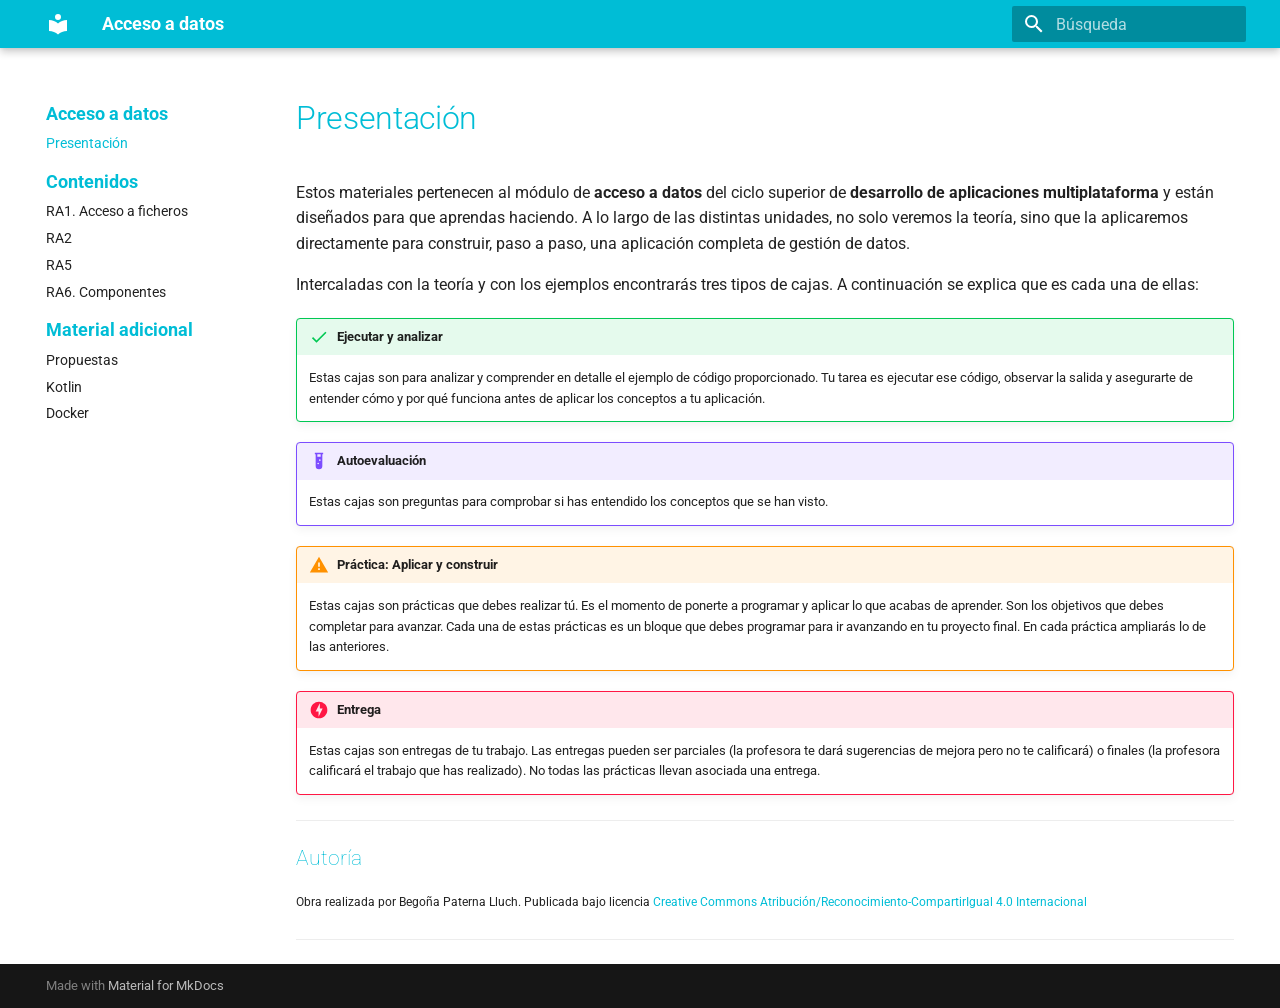
==== commit f5028dbf: "Deployed e836bb4 with MkDocs version: 1.6.1" ====
--- a/index.html
+++ b/index.html
@@ -337,6 +337,62 @@
     
   
     RA2
+  
+
+    
+  </span>
+  
+  
+
+      </a>
+    </li>
+  
+
+              
+            
+              
+                
+  
+  
+  
+  
+    <li class="md-nav__item">
+      <a href="RA5bd_doc.md" class="md-nav__link">
+        
+  
+  
+  <span class="md-ellipsis">
+    
+  
+    RA5
+  
+
+    
+  </span>
+  
+  
+
+      </a>
+    </li>
+  
+
+              
+            
+              
+                
+  
+  
+  
+  
+    <li class="md-nav__item">
+      <a href="RA6componentes.html" class="md-nav__link">
+        
+  
+  
+  <span class="md-ellipsis">
+    
+  
+    RA6. Componentes
   
 
     
--- a/stylesheets/extra.css
+++ b/stylesheets/extra.css
@@ -7,7 +7,7 @@
 h2{color: #00bdd6 !important;}
 h3{color: #00bdd6 !important;}
 
-/*img {border:#767676 solid 2px;}*/
+img.con_borde {border:#767676 solid 2px !important;}
 
 .md-nav label { color:#00bdd6 !important; font-size: .9rem !important;}
 
@@ -59,7 +59,7 @@
 .mi_autoria {font-size: .6rem;}
 
 
-.mi_sombreado { background: #f7a7a5; }
+.mi_sombreado { background: #e5f8fb; }
 
 /*para la impresión del pdf
 .md-typeset .admonition-title::before {
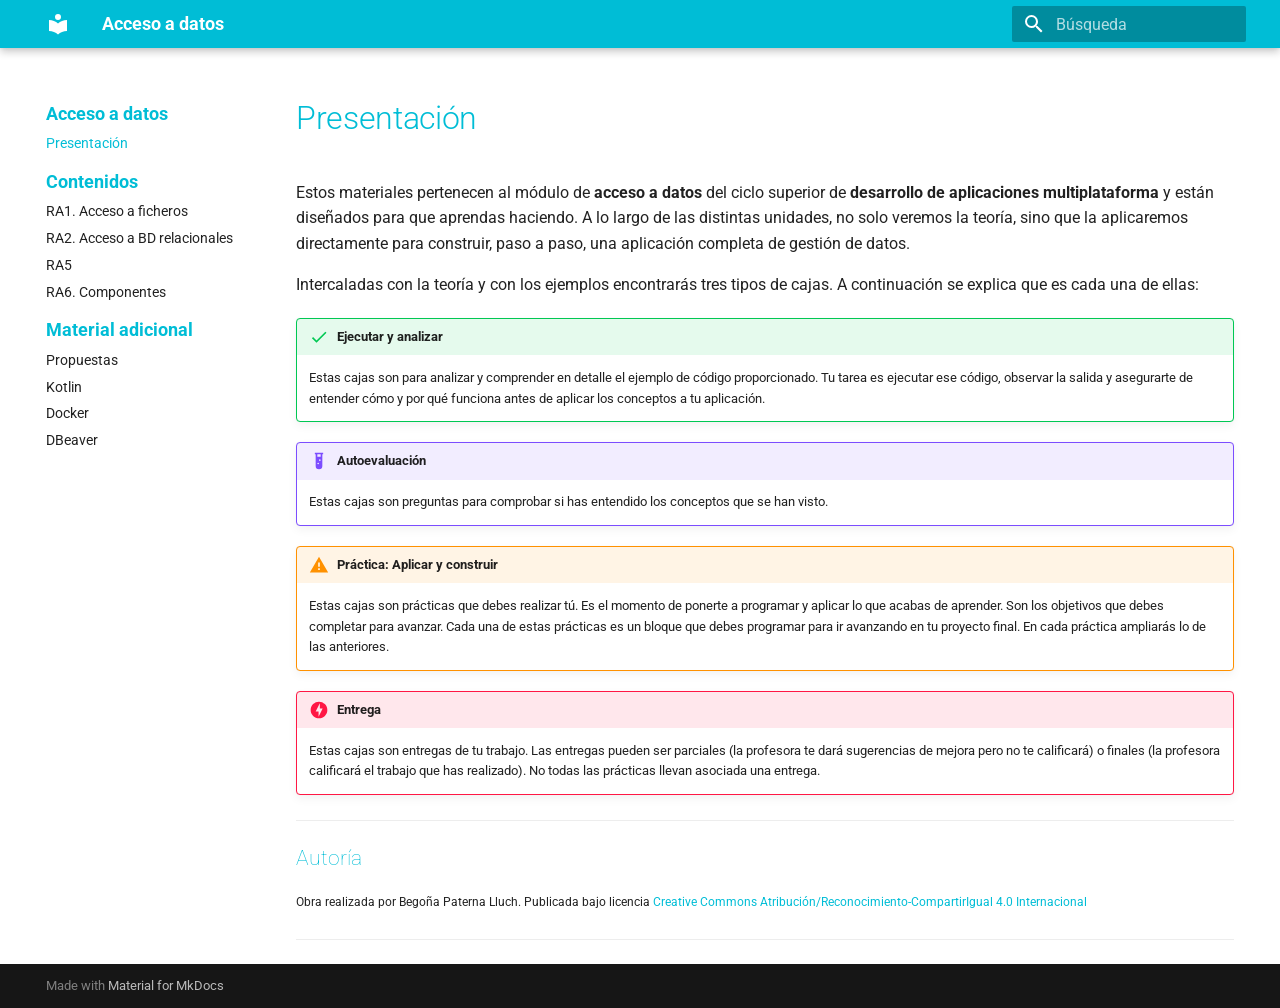
==== commit c2462255: "Deployed 1564138 with MkDocs version: 1.6.1" ====
--- a/index.html
+++ b/index.html
@@ -329,14 +329,14 @@
   
   
     <li class="md-nav__item">
-      <a href="RA2bd_rel.md" class="md-nav__link">
-        
-  
-  
-  <span class="md-ellipsis">
-    
-  
-    RA2
+      <a href="RA2bd_rel.html" class="md-nav__link">
+        
+  
+  
+  <span class="md-ellipsis">
+    
+  
+    RA2. Acceso a BD relacionales
   
 
     
@@ -536,6 +536,34 @@
     
   
     Docker
+  
+
+    
+  </span>
+  
+  
+
+      </a>
+    </li>
+  
+
+              
+            
+              
+                
+  
+  
+  
+  
+    <li class="md-nav__item">
+      <a href="dbeaver.html" class="md-nav__link">
+        
+  
+  
+  <span class="md-ellipsis">
+    
+  
+    DBeaver
   
 
     
--- a/stylesheets/extra.css
+++ b/stylesheets/extra.css
@@ -61,6 +61,10 @@
 
 .mi_sombreado { background: #e5f8fb; }
 
+.mi_sombreado_entrega { background: #ffe7ec; padding-left:20px; padding-right:20px; }
+
+
+
 /*para la impresión del pdf
 .md-typeset .admonition-title::before {
   left: 0.5rem;
